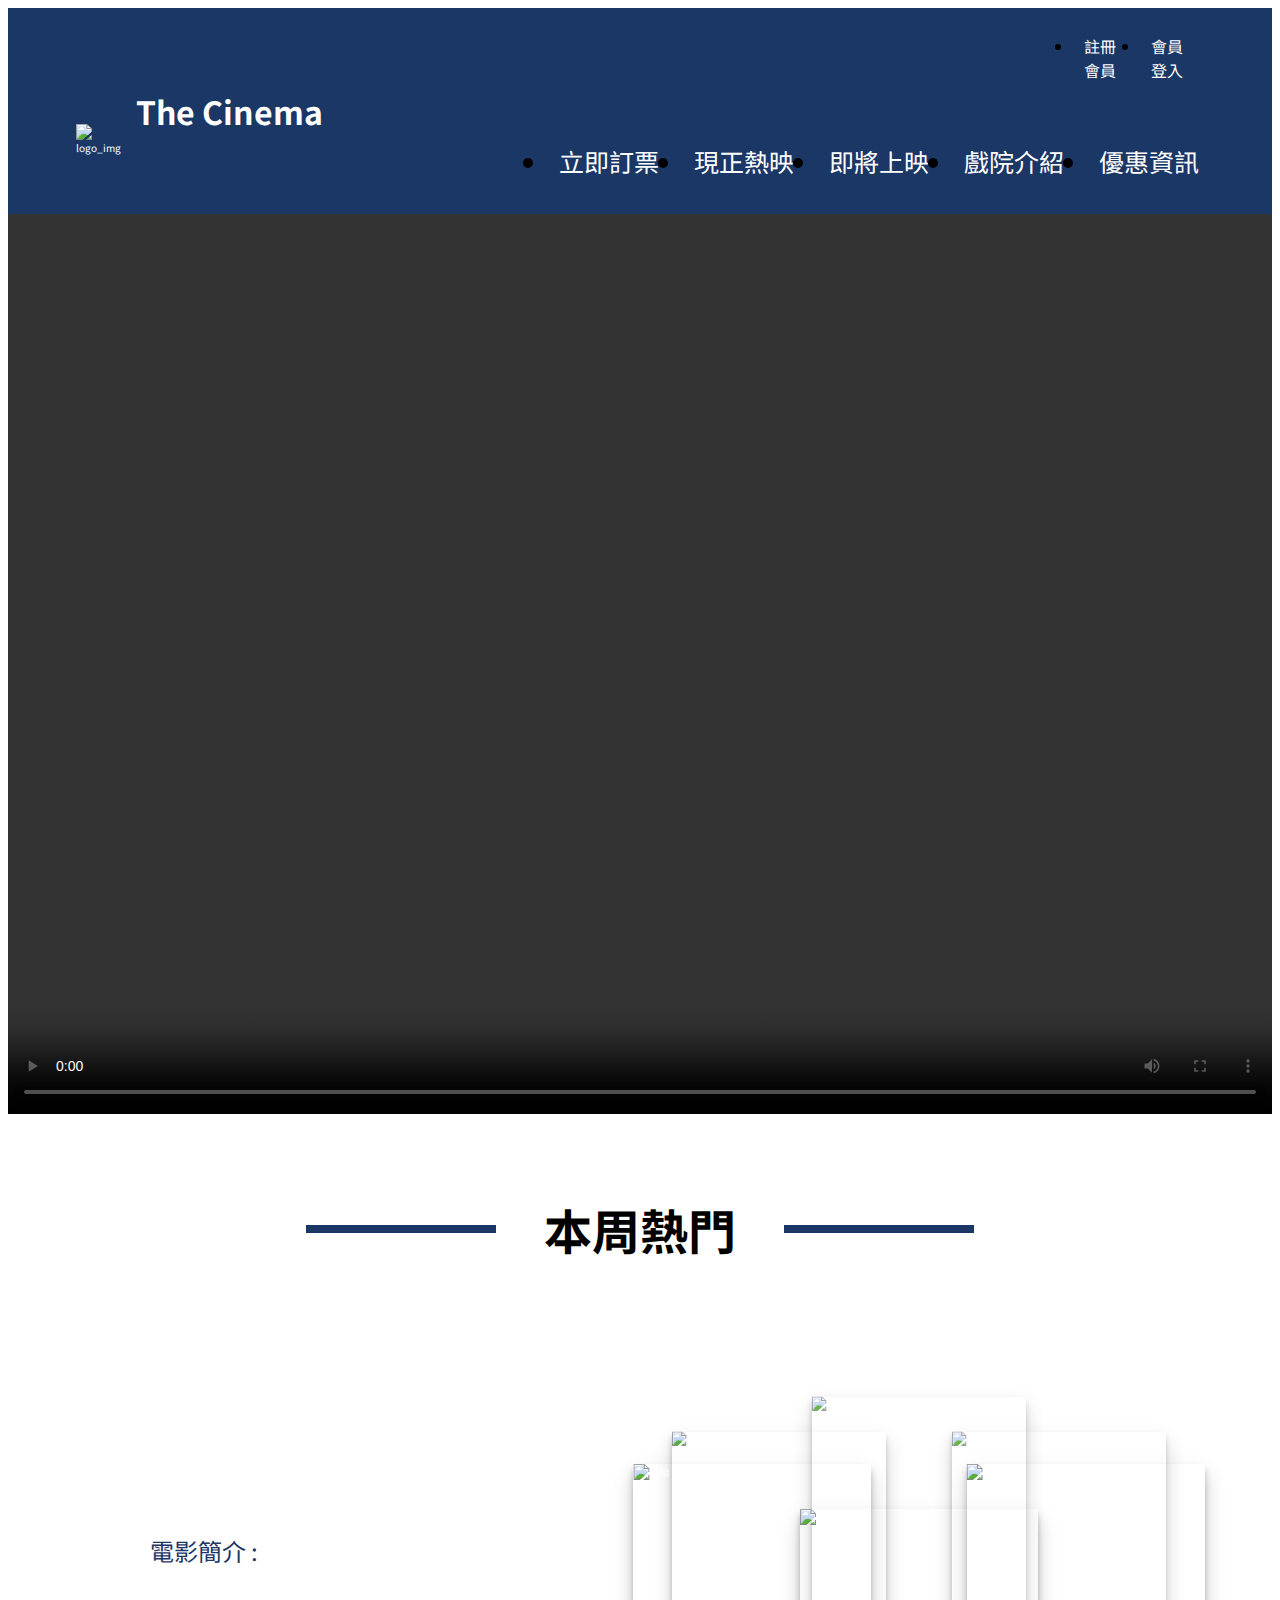
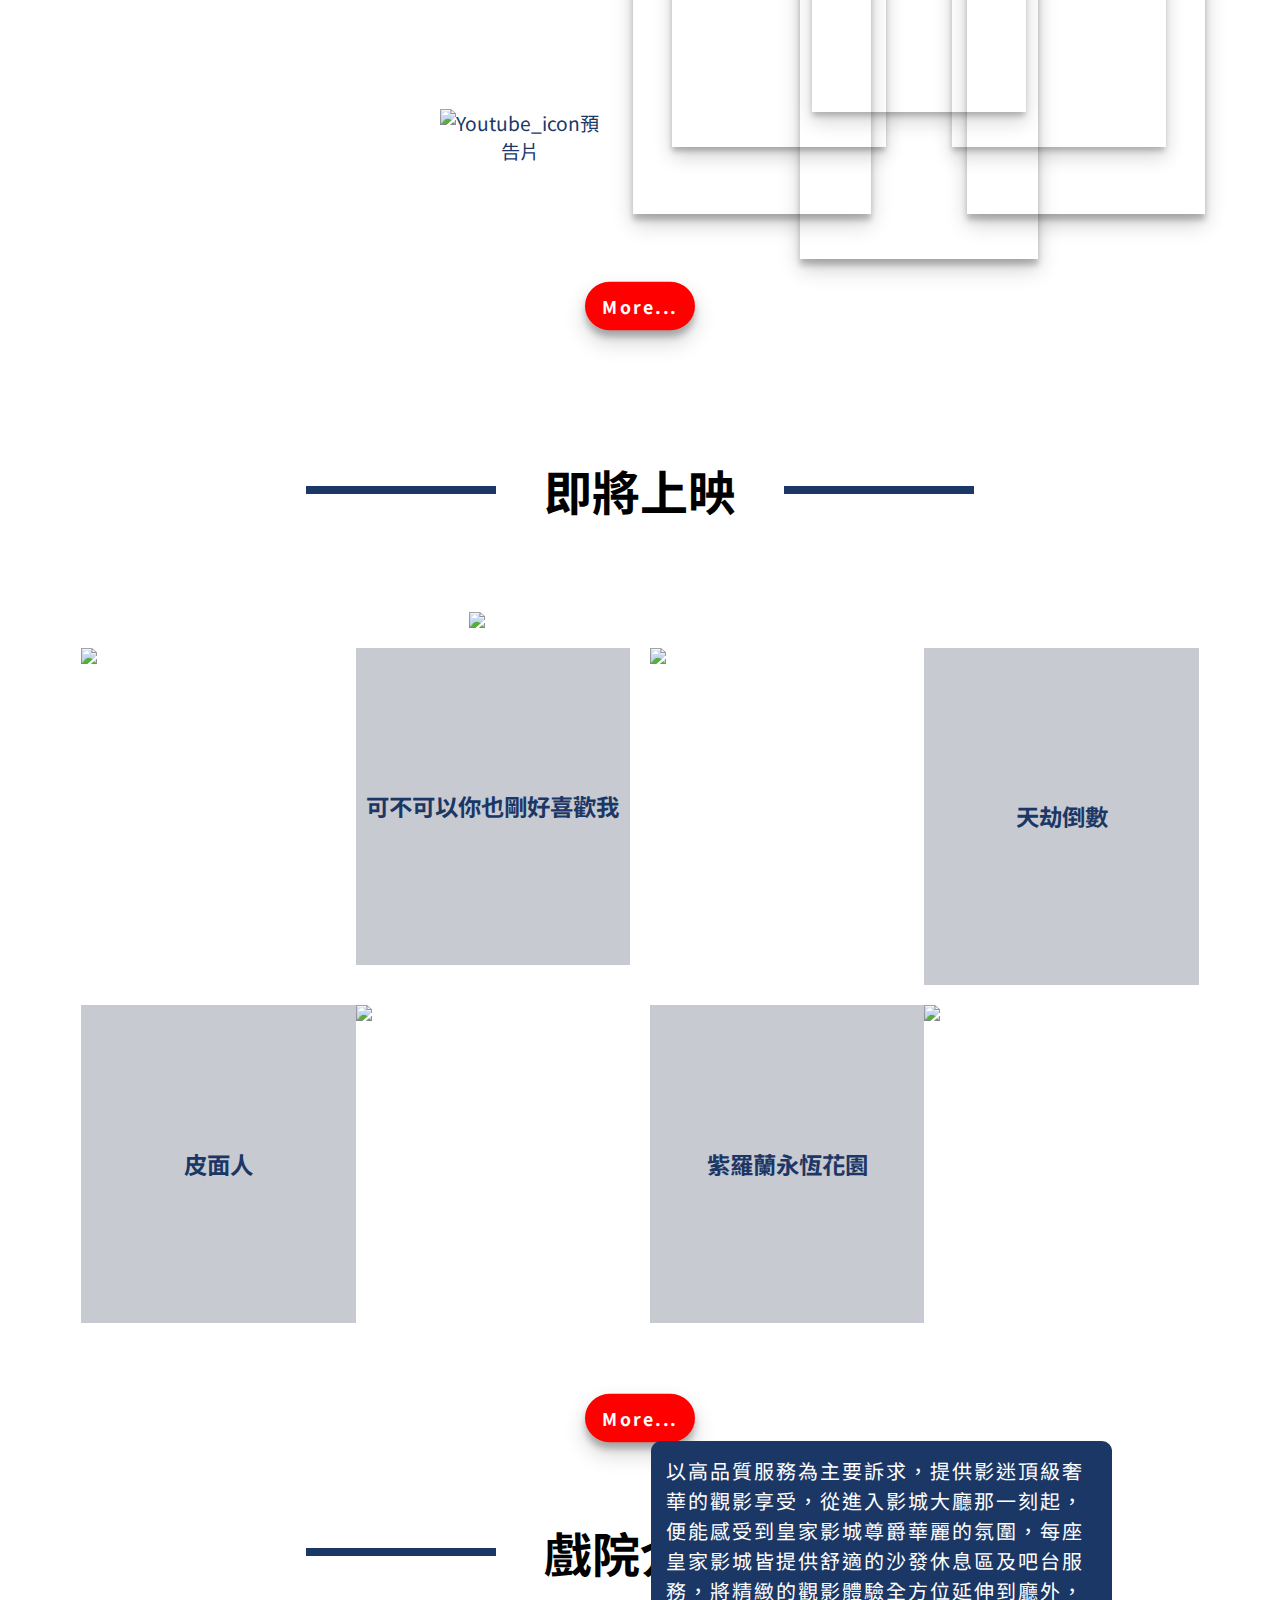
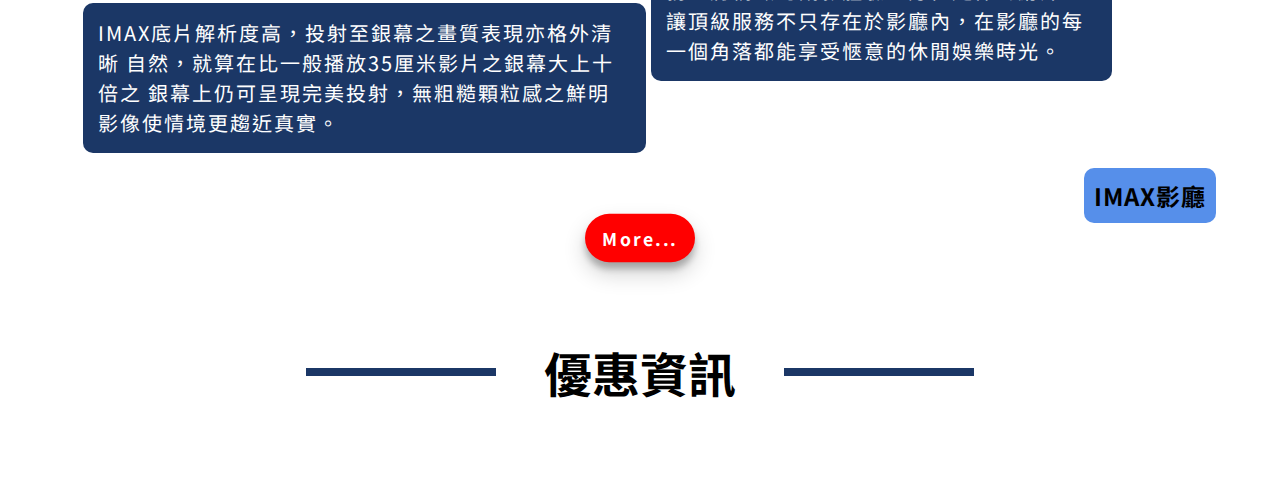
==== index.html @ 8104cc84 "2020/10/21" ====
<!DOCTYPE html>
<html lang="en">
    <head>
        <meta charset="UTF-8" />
        <meta name="viewport" content="width=device-width, initial-scale=1.0" />
        <title>有奸細院 The Cinema</title>
        <!-- 載入"jQuery"檔案 -->
        <script src="./vendors/jQuery/js/jquery-3.5.1.js"></script>
        <!-- 載入"reset"檔案 -->
        <link rel="stylesheet" href="./css/reset.css" />
        <!-- 載入"Noto Sans TC 字型"檔案 -->
        <link
            href="https://fonts.googleapis.com/css2?family=Noto+Sans+TC:wght@100;300;400;500;700;900&display=swap"
            rel="stylesheet"
        />
        <!-- 載入"導覽列"檔案 -->
        <link rel="stylesheet" href="./css/header.css" />

        <!-- 載入"本頁"檔案 -->
        <link rel="stylesheet" href="./css/index.css" />
        <!-- ----導入Awsome icon.css---- -->
        <link rel="stylesheet" href="./vendors/fontawesome-free-5.15.1-web/css/all.css" />

        <!--  第二區 3D輪播效果  -->
        <link rel="stylesheet" href="./css/slider.css" />
    </head>
    <body>
        <!-- ----導覽列---- -->
        <header>
            <nav class="hamburg_nav">
                <ul class="hamburg_ul">
                    <li><a href="">立即訂票</a></li>
                    <li><a href="">現正熱映</a></li>
                    <li><a href="">即將上映</a></li>
                    <li><a href="">戲院介紹</a></li>
                    <li><a href="">優惠資訊</a></li>
                </ul>
            </nav>
            <nav class="member_nav">
                <ul class="member_ul">
                    <li><a href="">會員註冊</a></li>
                    <li><a href="">會員登入</a></li>
                </ul>
            </nav>
            <div class="header_control">
                <button class="hamburg_btn">
                    <div class="hamburg_line line_1"></div>
                    <div class="hamburg_line line_2"></div>
                    <div class="hamburg_line line_3"></div>
                </button>
                <a href="" class="logo_box">
                    <div class="logo_img"><img src="./image/logo.png" alt="logo_img" /></div>
                    <h1 class="logo_title">The Cinema</h1>
                </a>
                <a href="" class="member_btn">
                    <i class="fas fa-user fa-3x"></i>
                </a>
                <nav class="navBar">
                    <div class="nav_top">
                        <ul class="ul_box ul_box_1">
                            <li><a href="">註冊會員</a></li>
                            <li><a href="">會員登入</a></li>
                        </ul>
                    </div>
                    <div class="nav_bot">
                        <ul class="ul_box ul_box_2">
                            <li><a href="">立即訂票</a></li>
                            <li><a href="">現正熱映</a></li>
                            <li><a href="">即將上映</a></li>
                            <li><a href="">戲院介紹</a></li>
                            <li><a href="">優惠資訊</a></li>
                        </ul>
                    </div>
                </nav>
            </div>
        </header>

        <main>
            <!-- 第一區域 滿版 預告片 -->
            <section class="section section_1">
                <div class="video_box">
                    <video class="video_content" src="./videos/john wick 2_2.mp4" loop controls></video>
                </div>
            </section>
            <!-- ---- 分類說明 分隔線 ---- -->
            <div class="block_box">
                <div class="block_line block_line_left"></div>
                <h2 class="section_title">本周熱門</h2>
                <div class="block_line block_line_right"></div>
            </div>
            <!-- 第二區域 本周熱門 -->
            <section class="section section_2">
                <div class="section_2_box">
                    <div class="section_2_content_box">
                        <div class="section_2_content_box_left">
                            <h3 class="name"></h3>
                            <div class="s2_movie_info">電影簡介 :</div>
                            <div class="str"></div>
                            <a class="link" href="#" target="_blank"
                                ><img src="./image/index/Youtube_icon.png" alt="Youtube_icon" />預告片</a
                            >
                        </div>
                        <div class="section_2_content_box_right">
                            <div class="container">
                                <div id="carousel">
                                    <a href="./movie_introduction.html" class="pics pic1" target="_blank"
                                        ><img src="./image/index/week_hot_01.jpg" alt="花木蘭" /></a
                                    ><!--花木蘭  -->
                                    <a href="./movie_introduction.html" class="pics pic2" target="_blank"
                                        ><img src="./image/index/week_hot_02.jpg" alt="粽邪" /></a
                                    ><!--粽邪  -->
                                    <a href="./movie_introduction.html" class="pics pic3" target="_blank"
                                        ><img src="./image/index/week_hot_03.jpg" alt="全面啟動" /></a
                                    ><!--全面啟動  -->
                                    <a href="./movie_introduction.html" class="pics pic4" target="_blank"
                                        ><img src="./image/index/week_hot_04.jpg" alt="飢餓人妻" /></a
                                    ><!--飢餓人妻  -->
                                    <a href="./movie_introduction.html" class="pics pic5" target="_blank"
                                        ><img src="./image/index/week_hot_05.jpg" alt="天能" /></a
                                    ><!--天能  -->
                                    <a href="./movie_introduction.html" class="pics pic6" target="_blank"
                                        ><img src="./image/index/week_hot_06.jpg" alt="怪胎" /></a
                                    ><!--怪胎  -->
                                </div>
                            </div>
                        </div>
                    </div>
                </div>
                <a href="" class="more_btn more_btn_2"> More... </a>
            </section>
            <!-- ---- 分類說明 分隔線 ---- -->

            <div class="block_box">
                <div class="block_line block_line_left"></div>
                <h2 class="section_title">即將上映</h2>
                <div class="block_line block_line_right"></div>
            </div>
            <!-- ---- 即將上映 ---- -->
            <section class="section section_3">
                <div class="section_3_box">
                    <a class="section_3_left_box">
                        <div class="s3_left_movie_info">
                            <h3>翻供</h3>
                            <div class="info">主要演員：曹佑寧、林映唯、陳妤</div>
                            <div class="info">影片類型：文藝愛情</div>
                            <div class="info">上映日期：2020/08/21</div>
                            <div class="info">劇情簡介:</div>
                            <div class="info">
                                地球面臨末日危機，偏離軌道的彗星即將衝破大氣層，將世界夷為平地。隨著全球陷入毀滅倒數的恐慌，為了生存挺身而戰的父親約翰（傑瑞德巴特勒
                                飾）決心把他的家人帶到選中之地，。
                            </div>
                        </div>
                        <div class="s3_left_movie_img">
                            <img src="./image/index/index_commingsoon_01.jpg" alt="commingsoon_01" />
                        </div>
                    </a>
                    <div class="section_3_right_box">
                        <a href="" class="s3_right_item_box">
                            <div class="s3_right_movie_img">
                                <img src="./image/index/index_commingsoon_02.jpg" alt="commingsoon_02" />
                            </div>
                            <div class="s3_right_movie_info">
                                <h3>可不可以你也剛好喜歡我</h3>
                                <div class="info">主要演員：曹佑寧、林映唯、陳妤</div>
                                <div class="info">影片類型：文藝愛情</div>
                                <div class="info">上映日期：2020/08/21</div>
                                <div class="info">劇情簡介:</div>
                                <div class="info">
                                    地球面臨末日危機，偏離軌道的彗星即將衝破大氣層，將世界夷為平地。隨著全球陷入毀滅倒數的恐慌，為了生存挺身而戰的父親約翰（傑瑞德巴特勒
                                    飾）決心把他的家人帶到選中之地，。
                                </div>
                            </div>
                            <div class="s3_right_movie_title right_side">
                                <h3>可不可以你也剛好喜歡我</h3>
                            </div>
                        </a>
                        <a href="" class="s3_right_item_box">
                            <div class="s3_right_movie_img">
                                <img src="./image/index/index_commingsoon_03.jpg" alt="commingsoon_03" />
                            </div>
                            <div class="s3_right_movie_info order_1">
                                <h3>天劫倒數</h3>
                                <div class="info">主要演員：傑拉德巴特勒、莫蓮娜芭卡琳</div>
                                <div class="info">影片類型：動作、驚悚</div>
                                <div class="info">上映日期：2020/08/12</div>
                                <div class="info">劇情簡介:</div>
                                <div class="info">
                                    地球面臨末日危機，偏離軌道的彗星即將衝破大氣層，將世界夷為平地。隨著全球陷入毀滅倒數的恐慌，為了生存挺身而戰的父親約翰（傑瑞德巴特勒
                                    飾）決心把他的家人帶到選中之地，。
                                </div>
                            </div>
                            <div class="s3_right_movie_title right_side">
                                <h3>天劫倒數</h3>
                            </div>
                        </a>
                        <a href="" class="s3_right_item_box">
                            <div class="s3_right_movie_info order_2">
                                <h3>皮面人</h3>
                                <div class="info">主要演員：史帝芬杜夫、莉莉泰勒</div>
                                <div class="info">影片類型：懸疑、驚悚</div>
                                <div class="info">上映日期：2020/09/04</div>
                                <div class="info">劇情簡介:</div>
                                <div class="info">
                                    地球面臨末日危機，偏離軌道的彗星即將衝破大氣層，將世界夷為平地。隨著全球陷入毀滅倒數的恐慌，為了生存挺身而戰的父親約翰（傑瑞德巴特勒
                                    飾）決心把他的家人帶到選中之地，。
                                </div>
                            </div>
                            <div class="s3_right_movie_title left_side">
                                <h3>皮面人</h3>
                            </div>
                            <div class="s3_right_movie_img">
                                <img src="./image/index/index_commingsoon_04.jpg" alt="commingsoon_04" />
                            </div>
                        </a>
                        <a href="" class="s3_right_item_box">
                            <div class="s3_right_movie_info">
                                <h3>紫羅蘭永恆花園</h3>
                                <div class="info">主要演員：石川由依、浪川大輔</div>
                                <div class="info">影片類型：動畫</div>
                                <div class="info">上映日期：2020/09/30</div>
                                <div class="info">劇情簡介:</div>
                                <div class="info">
                                    地球面臨末日危機，偏離軌道的彗星即將衝破大氣層，將世界夷為平地。隨著全球陷入毀滅倒數的恐慌，為了生存挺身而戰的父親約翰（傑瑞德巴特勒
                                    飾）決心把他的家人帶到選中之地，。
                                </div>
                            </div>
                            <div class="s3_right_movie_title left_side">
                                <h3>紫羅蘭永恆花園</h3>
                            </div>
                            <div class="s3_right_movie_img">
                                <img src="./image/index/index_commingsoon_05.jpg" alt="commingsoon_05" />
                            </div>
                        </a>
                    </div>
                </div>
                <a href="" class="more_btn more_btn_3"> More... </a>
            </section>
            <!-- ---- 分類說明 分隔線 ---- -->
            <div class="block_box">
                <div class="block_line block_line_left"></div>
                <h2 class="section_title">戲院介紹</h2>
                <div class="block_line block_line_right"></div>
            </div>
            <!-- ---- 戲院環境介紹 ---- -->
            <section class="section section_4">
                <div class="section_4_box">
                    <div class="environment_img environment_img_1">
                        <h4 class="environment_title environment_title_1">室內環境</h4>
                        <img src="./image/index/environment_01.jpg" alt="environment_01" />

                        <div class="environment_text environment_text_1">
                            以高品質服務為主要訴求，提供影迷頂級奢華的觀影享受，從進入影城大廳那一刻起，便能感受到皇家影城尊爵華麗的氛圍，每座皇家影城皆提供舒適的沙發休息區及吧台服務，將精緻的觀影體驗全方位延伸到廳外，讓頂級服務不只存在於影廳內，在影廳的每一個角落都能享受愜意的休閒娛樂時光。
                        </div>
                    </div>
                    <div class="environment_img environment_img_2">
                        <h4 class="environment_title environment_title_2">IMAX影廳</h4>
                        <img src="./image/index/environment_02.jpg" alt="environment_02" />

                        <div class="environment_text environment_text_2">
                            IMAX底片解析度高，投射至銀幕之畫質表現亦格外清晰
                            自然，就算在比一般播放35厘米影片之銀幕大上十倍之
                            銀幕上仍可呈現完美投射，無粗糙顆粒感之鮮明影像使情境更趨近真實。
                        </div>
                    </div>
                </div>
            </section>
            <a href="" class="more_btn more_btn_4"> More... </a>
            <!-- ---- 分類說明 分隔線 ---- -->
            <div class="block_box">
                <div class="block_line block_line_left"></div>
                <h2 class="section_title">優惠資訊</h2>
                <div class="block_line block_line_right"></div>
            </div>
        </main>
        <!--  導覽列 滑動 變透明效果  -->
        <script src="./js/nav.js"></script>
        <!--  第二區 3D輪播效果  -->
        <script src="./js/slider.js"></script>
    </body>
</html>
---- css/header.css ----
a{
  text-decoration: none;
  color: #fff;
  display: block;
}

header{
  background-color:rgba(27, 55, 102, 1);
  width: 100%;
  z-index: 99;
  position: sticky;
  top: 0px;
}
.header_control{
  display: flex;
  justify-content: space-between;
  align-items: center;
  width: 90%;
  max-width: 1400px;
  margin: 0 auto;
  z-index: 99;
}
.logo_box{
  display: flex;
  justify-content: center;
  align-items: flex-end;
}
.logo_img{
  /* height: 60px; */
  width: 60px;
  padding: 5px;
}
.logo_title{
  text-align: center;
  font-size: 32px;
  color: #fff;
  padding: 5px;
  
}
.navBar{
  width: 700px;
  display: flex;
  flex-direction: column;
  justify-content: space-between;
  align-items: flex-end;
}
.nav_top{
  width: 25%;
}
.nav_bot{
  width: 100%;
}


.ul_box{
  width: 100%;
  display: flex;
  justify-content: space-between;
  align-items: stretch;
  
}
.ul_box > li >a {
  padding: 10px;
}

.ul_box > li >a:hover {
  color: #0496FF;
}

.now_page{       /* 當前頁面 改變顏色 提示 */
  color: #0496FF;
}

.ul_box_1{
  font-size: 16px;
}
.ul_box_2{
  font-size: 25px;
 }


/* 漢堡未點擊前 基本樣式 */
.hamburg_btn{
  display: none;
  border: 1px solid #fff;
  width: 44px;
  height: 44px;
  
  position: relative;
  cursor: pointer;
  outline: none;
  background: none;
}



 /* 漢堡中的三條條設定 */
 .hamburg_line{
  height: 2px;
  width: 80%;
  background-color: #fff;
  display: inline-block;
  position: absolute;
  left: 50%;
  top: 50%;
  transform: translate(-50%, -50%);
 }

/* 上面那條線 */
.line_1{
  top: 25%;
}


/* 下面那條線 */
.line_3{
  top: 75%;
}

/* 漢堡 被點擊後 樣式變化 */
.btn-on > .line_1{
  transform-origin: top left;
  top: 5px;
  left: 6px;
  width: 102%;
  transform: rotate(45deg);

}

.btn-on > .line_2{
  opacity: 0;
}

.btn-on > .line_3{
  transform-origin: top left;
  bottom: 5px;
  left: 6px;
  width: 102%;
  transform: rotate(-45deg);
  top: auto;

}


 /* 漢堡 點擊後 顯示之導覽列  */

 .hamburg_nav{
   width: 100%;
   position: fixed;
   top: 0;
   left: 0;
   z-index: 10;
   display: none ;
 
 }

 .hamburg_ul{
  position: absolute;
  top: 74.862px;
   display: flex;
   flex-direction: column;
   align-items: center;
   width: 100%;
   background-color: #0496FF;
   display: none;
   
 }

 .hamburg_ul > li {
   width: 100%;

 }

 .hamburg_ul > li > a{
   font-size: 32px;
   color: #1B3766;
   display: block;
   text-align: center;
   line-height: 32px;
   padding: 20px 0;
 }
 
 .hamburg_ul > li + * {
  border-top: 1px solid #1B3766;
 }

 .hamburg_ul > li > a:hover{
   color: #fff;
 }



 /* 會員相關 未點擊前 圖示 */
 .member_btn{
  display: none;
  /* border: 1px solid #fff; */
  /* width: 44px;
  height: 44px; */
  /* position: relative; */
  cursor: pointer;
  outline: none;
  background: none;
  border: 0px;
  font-size: 1.5em;
 }
 .member_btn > i {
   color: #fff;

 }

 /* 會員圖示 點擊後 顯示之選單 */

 .member_nav{

  width: 100%;
  position: fixed;
  top: 0;
  left: 0;
  z-index: 10;
  display: none;
 }

 .member_ul{
  position: absolute;
  top: 74.862px;
   display: flex;
   flex-direction: column;
   align-items: center;
   width: 100%;
   background-color: #0496FF;
   display: none;
   
 }




 .member_ul > li {
  width: 100%;

}

.member_ul > li > a{
  font-size: 32px;
  color: #1B3766;
  border-bottom: 1px solid #1B3766;
  display: block;
  text-align: center;
  line-height: 32px;
  padding: 20px 0;
 
}

.member_ul > li > a:hover{
  color: #fff;
}


 @media  (max-width: 1071px){
  .navBar{
    display: none;
  }
  .hamburg_btn{
    display: flex;
  }
  .member_btn{
    display: block;
  }
  .hamburg_nav,.member_nav{
    display: block ; 
  }
 }
 
 @media  (min-width: 1071px){
  .hamburg_nav,.member_nav{
    display: none;
  }
 }
---- css/index.css ----
*{
  box-sizing: border-box;
}


:root{
  font-size: 62.5%;   /* 設定rem: 16px * 62.5% = 10px */
}
body{
  font-family: 'Noto Sans TC', 'Source_Sans_Pro', sans-serif;

}
img{
  max-width: 100%;
 
}
/* 各寬度 font-size 變化 (rem) */

@media  (max-width: 576px) {
  :root{
    font-size: 40%;
  }
  }


@media  (max-width: 768px) and (min-width: 577px){
  :root{
    font-size: 45%;
  }
  }

@media  (max-width: 992px) and (min-width: 769px){
  :root{
    font-size: 50%;
  }
  }

@media  (max-width: 1200px) and (min-width: 993px){
  :root{
    font-size: 60%;
  }
  }

/* 第一區域 滿版 預告片 */

.section_1{
  width: 100%;
}

.video_content{
  width: 100%;
  height: 100vh;
  object-fit: cover;
  
}
/* 各區域 標題 及 分隔線 */
.block_box{
  width: 100%;
  display: flex;
  justify-content: center;
  align-items: center;
}
.block_line{
  height: 0.8rem;
  width: 15%;
  background-color: #1B3766;
}
.section_title{
  font-size: 4.8rem;
  padding: 4.8rem;
  line-height: 4.8rem;
}

/* ---- 各區域 More 更多資訊 按鈕 ----- */

.more_btn{
  width: 100px;
  display: block;
  padding: 10px;
  font-size: 16px;
  border-radius: 30px;
  text-align: center;
  text-decoration: none;
  margin: 5% auto 0px auto;
  color:#fff;
  background-color: red;
  letter-spacing: 2px;
  font-weight: bold;
  box-shadow: 0 10px 20px rgba(0,0,0,0.19), 0 6px 6px rgba(0,0,0,0.23);
  transform: scale(1.1);
  transition:1s;
}

.more_btn:hover{
  transform: scale(1);
  box-shadow:0 0 0;
}
@media (max-width: 992px){
  .more_btn_2{
    position: relative;
    top: 50px;
  }
}



/* 第二區域 本周熱門 */


.section_2{
  width: 100%;
  background-image: url(../image/index/index_main2_img.png);
  background-repeat: no-repeat;
  background-size: cover;
  background-position: center center;
  margin-bottom: 50px;
}

@media  (max-width: 768px){
  .section_2{
    /* margin-bottom: 100px; */
  }
  }


.section_2_box{
  width: 80%;
  margin: 0 auto;
}

.section_2_content_box{

  display: flex;
  justify-content: center;
  align-items: stretch;
  height: 48rem;
}
/* 第二區 左半邊 */
.section_2_content_box_left{
  width: 40%;
  padding: 16rem 1.6rem;
  position: relative;
}

.name{
  font-size: 3.2rem;
  color: #AC3931;
  font-weight: 400;
  margin-bottom: 10px;
  text-align: center;
}
.s2_movie_info{
  font-size: 2.4rem;
  color: #1B3766;
  margin-bottom: 10px;
}
.str{
  font-size: 1.92rem;
  color: black;
  line-height: 2.8rem;
  height: 16rem;
  /* letter-spacing: 2px; */
}

.link{
  width: 16rem;
  height: 16rem;
  position: absolute;
  right: -15%;
  bottom: -10%;
  color: #1B3766;
  font-size: 1.92rem;
  text-align: center;
}
/* 第二區 右半邊 */
.section_2_content_box_right{
  width: 60%;
}
/* ---- 第三區 ---- */
.section_3{
  width: 100%;
}
.section_3_box{
  width: 90%;
  margin: 0 auto;
  display: flex;
  justify-content: center;
  align-items: center;
  
}
@media (max-width:1475px){
  .section_3_box{
    flex-direction: column;
  }
}

/* ---- 第三區 左半邊 ----  */

.section_3_left_box{
  position: relative;
  width: 30%;
  margin: 10px;
  font-size: 0;
  height: 100%;
}
.s3_left_movie_img{
 height: 100%;
 width: 100%;
 /* margin-top: 20px; */
}

@media (max-width:920px){
  .section_3_left_box{
    width: 100%;
    display: flex;
    align-content: stretch;
   
  }
  .s3_left_movie_img{
    width: 50%;
  }

  


}


.s3_left_movie_info{
  position: absolute;
  height: 40%;
  top: 100%;
  opacity: 0;
  background-color: #1B3766  ;
  transition: 0.5s;
  
}
@media (max-width:1475px){

  .s3_left_movie_info{
    height: 70%;
  }
}


@media (max-width:920px){

  .s3_left_movie_info{
    width: 50%;
    position: relative;
    opacity: 1;
    top: 0;
    align-self: stretch;
    height: auto;
  }
}


.s3_left_movie_info > h3 {
  color: #568FEA ;
  font-size: 3rem;
  text-align: center;
  padding: 5px;
  /* margin-bottom: 10px; */
}
.s3_left_movie_info  > div{
  color: #fff;
  font-size: 1.4rem;
  line-height: 1.2;
  padding: 5px;
  letter-spacing: 1px;
}

.section_3_left_box:hover .s3_left_movie_info{
  opacity: 1;
  transform: translateY(-100%);
}

@media (max-width:920px){

  .section_3_left_box:hover .s3_left_movie_info{
    opacity: 1;
    transform: translateY(0px);
  }
}




/* ---- 第三區 右半邊 ----  */
.section_3_right_box{
  height: 100%;
  width: 70%;
  position: relative;
  
  display: flex;
  flex-wrap: wrap;
  }
  

  @media (max-width:1475px){
    .section_3_right_box{
      width: 100%;
    }
       
  }

  

.s3_right_movie_title{
  color: #1B3766;
  font-size: 2rem;
  text-align: center;
  padding:5px ;
}

.s3_right_item_box{
  height: 50%;
  position: relative;
  width: calc((100% - 40px) / 2);
  display: flex;
  justify-content: center;
  /* align-content: stretch; */
  margin: 10px;
  flex-shrink : 0;
}

@media (max-width:920px){
  .s3_right_item_box{
    width: 100%;
    margin: 10px 0px;
  }


}


.s3_right_movie_img{
  height: 50%;
  width: 50%;
  font-size: 0;
}
.s3_right_movie_info{
  width: 50%;
  background-color:#1B3766 ;
  align-self: stretch;
}

@media (max-width:920px){
  .order_1{
    order:-1;
  }
  .order_2{
    order: 2;
  }

  .s3_right_movie_title{
    display: none !important;
  }
}



.s3_right_movie_info> h3{
  font-size: 1.8rem;
  color: #568FEA;
  padding: 5px;
  text-align: center;
}

.s3_right_movie_info >div{
  color:#fff;
  font-size: 1.4rem;
  line-height: 1.4;
  padding: 5px;
  letter-spacing: 2px;
}

/* 左邊向右邊的 滑動板塊 */

.right_side{
  width: 50%;
  height: 100%;
  position: absolute;
  top: 0;
  left: 50%;
  background-color: #C7CAD1 ;
  transition: 0.5s;
  display: flex;
  justify-content: center;
  align-items: center;
}

.s3_right_item_box:hover .right_side{
  transform: translateX(-100%);
  opacity: 0.9;
}

/* 右邊向左邊的 滑動板塊 */
.left_side{
  width: 50%;
  height: 100%;
  position: absolute;
  top: 0;
  left: 0;
  background-color:#C7CAD1 ;
  transition: 0.5s;
  display: flex;
  justify-content: center;
  align-items: center;

}


.s3_right_item_box:hover .left_side{
  transform: translateX(100%);
  opacity: 0.9;
}


/* 即將上映 依照寬度 改變 電影名稱 及 電影介紹文字大小 */


@media (max-width:920px){

  .s3_right_movie_info > h3,.s3_left_movie_info > h3{
    font-size: 4rem;
    padding: 10px 0;
  }

  .s3_right_movie_info >div,.s3_left_movie_info > div{
    font-size: 3rem;
  }

}
@media (max-width:810px){

  .s3_right_movie_info> h3,.s3_left_movie_info > h3{
    font-size: 3rem;
    padding: 10px 0;
  }

  .s3_right_movie_info >div,.s3_left_movie_info > div{
    font-size: 2.5rem;
  }

}
@media (max-width:630px){

  .s3_right_movie_info> h3,.s3_left_movie_info > h3{
    font-size: 3rem;
    padding: 10px 0;
  }

  .s3_right_movie_info >div,.s3_left_movie_info > div{
    font-size: 2rem;
  }

}
/* ----- 戲院介紹 ----- */
.section_4{
  width: 100%;
}
.section_4_box{
  width: 90%;
  margin: 0 auto;
  display: flex;
  flex-direction: column;
  justify-content: center;
  align-items: center;
  position: relative;
}
.environment_img{
  position: relative;
}
.environment_img_1{
  width: 45%;
  left: -17%;
}
.environment_img_2{
  width: 55%;
  left: 17%;
  margin-top: 5%;
}

.environment_title{
  position: absolute;
  background-color: #568FEA;
  font-size: 24px;
  padding: 10px;
  letter-spacing: 1px;
  border-radius: 10px;
}
.environment_title_1{
  
  top: -10%;
  left: -10%;
}

.environment_title_2{
  
  top: -5%;
  left: 90%;
  white-space: nowrap;
}

.environment_text{
  position: absolute;
  font-size: 20px;
  background-color: #1B3766;
  padding: 15px;
  width: 90%;
  border-radius: 10px;
  line-height: 1.5;
  letter-spacing: 2px;
  color: #fff;
}
.environment_text_1{
  bottom: -5%;
  left: 90%;
  
}
.environment_text_2{
  bottom: -5%;
  left: -70%;
  
}


/* ----- 戲院介紹  RWD 變化 ----- */
@media (max-width:1015px){
  .environment_img{
    width: 100%;
    margin: 0 auto;
    top: 0;
    left: 0;
    margin: 10px;
    font-size: 0px;
   
  }

  .environment_title{
    position: static;
    text-align: center;
    border-radius: 0px;
  }
  .environment_text{
    position: static;
    width:100%;
    border-radius: 0px;
  }
}
---- css/slider.css ----
.container {
    position: relative;
    /* width: 600px; */
    top: 20%;
    left: 10%;
    width: 50%;
  
}
#carousel {
      /* height: 190px; */
    /* width: 600px; */
    /*   border: 1px solid #ccc; */
    /* width: 10px; */
    position: relative;
   /* left: 10%; */
}
.pics {
    /* border: 5px solid #808080; */
    box-sizing: border-box;
    /* background-color: #fff; */
}
.pic1,
.pic2,
.pic3,
.pic4,
.pic5,
.pic6 {
    display: block;
    position: absolute;
    width: 238px;
    height: 350px;
    top: 32.5px;
    left: 200px;
    transition: all 0.6s 0s ease-out;
    box-shadow: 0 10px 20px rgba(0,0,0,0.19), 0 6px 6px rgba(0,0,0,0.23); /*圖片 外邊陰影*/
}
.pic1 {
    transform: translate(0, 40px);
    z-index: 4;
    /* background: #ccc; */
}
.pic2 {
    transform: translate(70%, -5px);
    z-index: 3;
    /* background: #333; */
}
.pic3 {
    transform: translate(140px, -55px) scale(0.9);
    z-index: 2;
    opacity: 0.9;
    /* background: #ff0000; */
}
.pic4 {
    transform: translate(0px, -90px) scale(0.9);
    z-index: 1;
    opacity: 0.9;
    /* background: #f1f1f1; */
}
.pic5 {
    transform: translate(-140px, -55px) scale(0.9);
    z-index: 2;
    /* background: #dd5456; */
}
.pic6 {
    transform: translate(-70%, -5px);
    z-index: 3;
    /* background: #000; */
}
/* 自己額外應加的 Hover 效果 */
.pic1:hover {
    transform: translate(0, 40px) scale(1.1);
}
.pic2:hover {
    transform: translate(70%, -5px) scale(1.1);
}
.pic3:hover {
    transform: translate(140px, -55px) scale(1.1);
}
.pic4:hover {
    transform: translate(0px, -90px) scale(1.1);
}
.pic5:hover {
    transform: translate(-140px, -55px) scale(1.1);
}
.pic6:hover {
    transform: translate(-70%, -5px) scale(1.1);
}
/* 螢幕縮小後 變化 */


@media  (max-width: 549px) {

    .container{
        top: 25%;
        margin: 0 auto;
       
    }

    .section_2_box{
        width: 100%;
    }
    .pics{
       left: 0%;
       width: calc(238px * 0.6);
       height: calc(350px * 0.6);
    }
    .section_2_content_box_left{
        display: none;
    }
    .section_2_content_box_right{
        width: 90%;
        margin: 0 auto;
    }
    .pic1 {
        transform: translate(0, 20px);
        z-index: 4;
        /* background: #ccc; */
    }
    .pic2 {
        transform: translate(75%, 0);
        z-index: 3;
        /* background: #333; */
    }
    .pic3 {
        transform: translate(70px, -45px) scale(0.9);
        z-index: 2;
        opacity: 0.9;
        /* background: #ff0000; */
    }
    .pic4 {
        transform: translate(0px, -70px) scale(0.9);
        z-index: 1;
        opacity: 0.9;
        /* background: #f1f1f1; */
    }
    .pic5 {
        transform: translate(-70px, -45px) scale(0.9);
        z-index: 2;
        /* background: #dd5456; */
    }
    .pic6 {
        transform: translate(-75%, 0);
        z-index: 3;
        /* background: #000; */
    }
}


@media  (max-width: 699px) and (min-width: 550px){

    .container{
        top: 25%;
        margin: 0 auto;
       
    }
    .section_2_box{
        width: 100%;
    }
    .pics{
       left: 0%;
       width: calc(238px * 0.7);
       height: calc(350px * 0.7);
    }
    .section_2_content_box_left{
        display: none;
    }
    .section_2_content_box_right{
        width: 90%;
        margin: 0 auto;
    }
}



@media  (max-width: 1049px) and (min-width: 700px){

    .pics{
        left: 10%;
        width: calc(238px * 0.7);
        height: calc(350px * 0.7);
    }
    .section_2_box{
        width: 100%;
    }
    .container{
        top: 30%;
        margin: 0 auto;
    }
    .section_2_content_box_left{
        display: none;
    }
    .section_2_content_box_right{
        width: 90%;
        margin: 0 auto;
    }
  }



@media  (max-width: 1150px) and (min-width: 1050px) {

    .container{
        top: 30%;
        left: 10%;
    }
    .section_2_box{
        width: 100%;
    }
    .pics{
        
        width: calc(238px * 0.7);
        height: calc(350px * 0.7);
    }
  
  }


@media  (max-width: 1200px) and (min-width: 1150px){

    .container{
        top: 30%;
        left: 10%;
    }

    .section_2_box{
        width: 100%;
    }
    .pics{
        width: calc(238px * 0.7);
        height: calc(350px * 0.7);}
  
  }
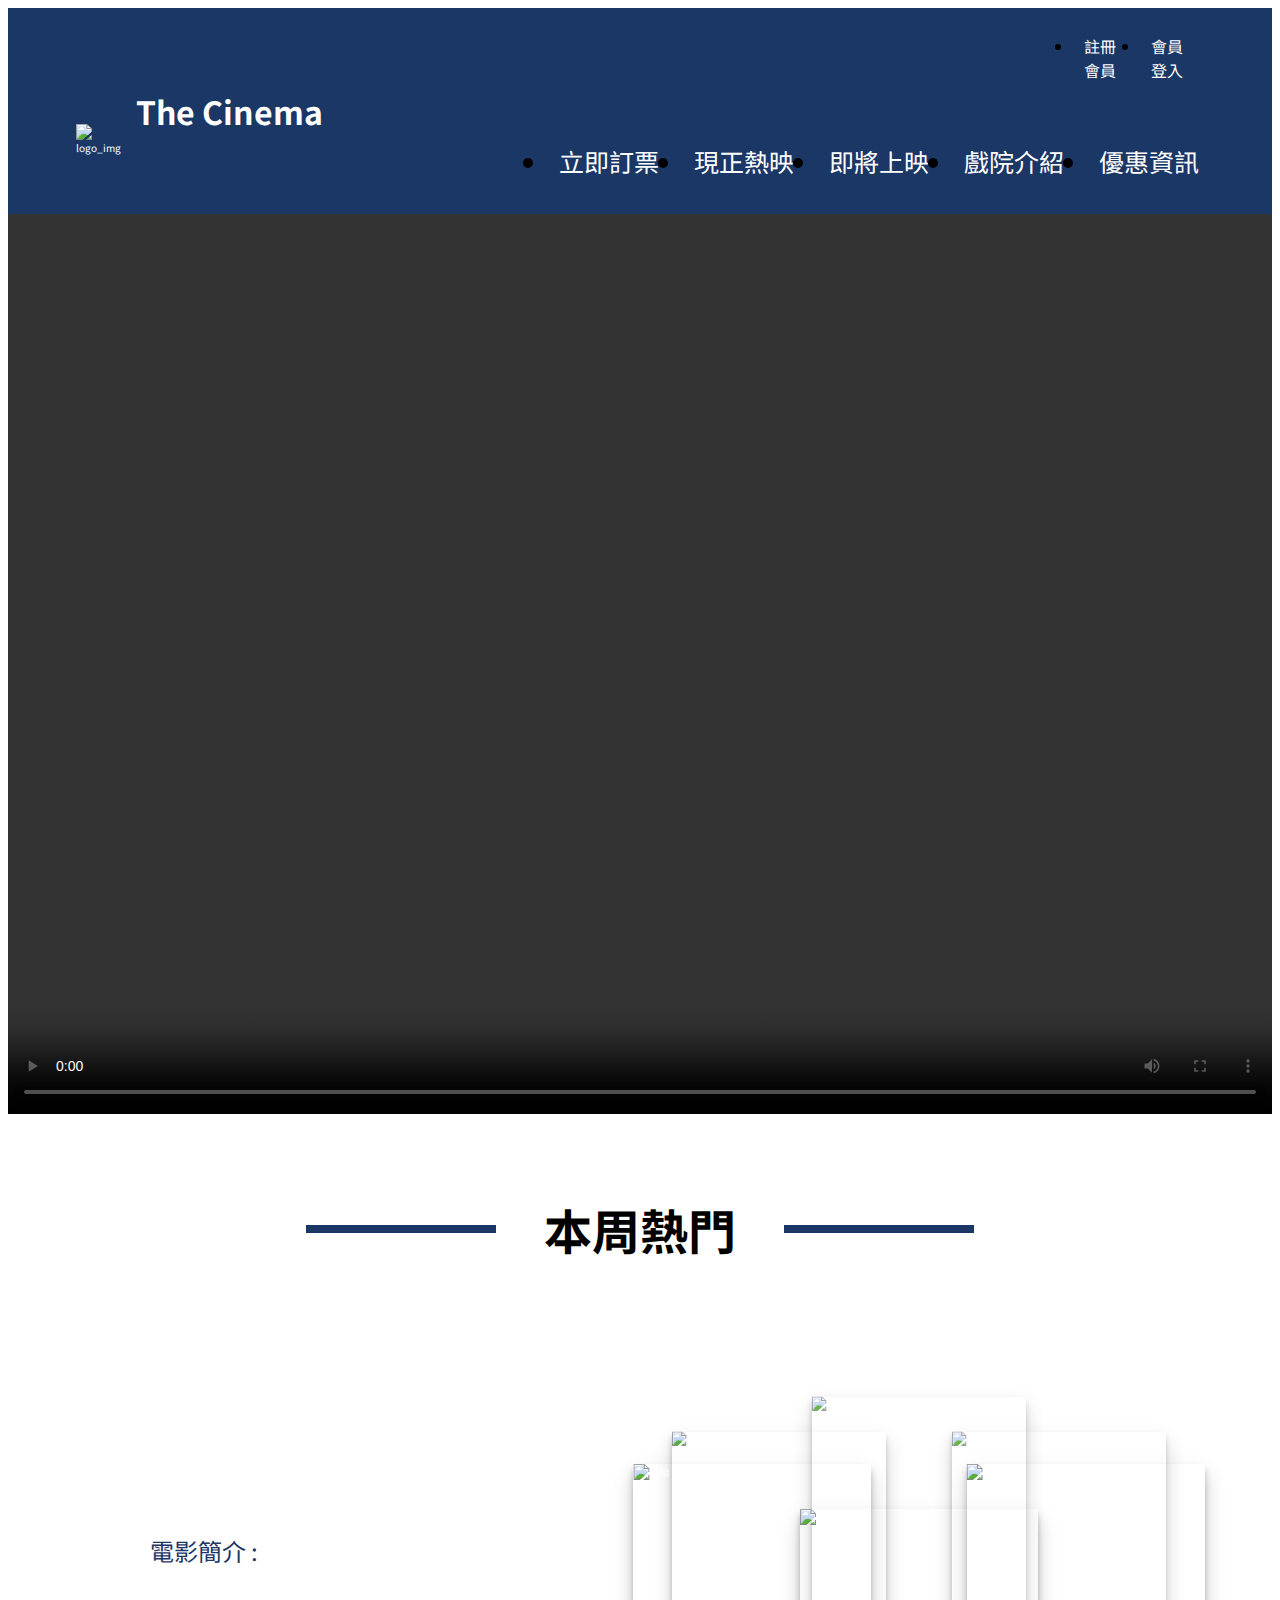
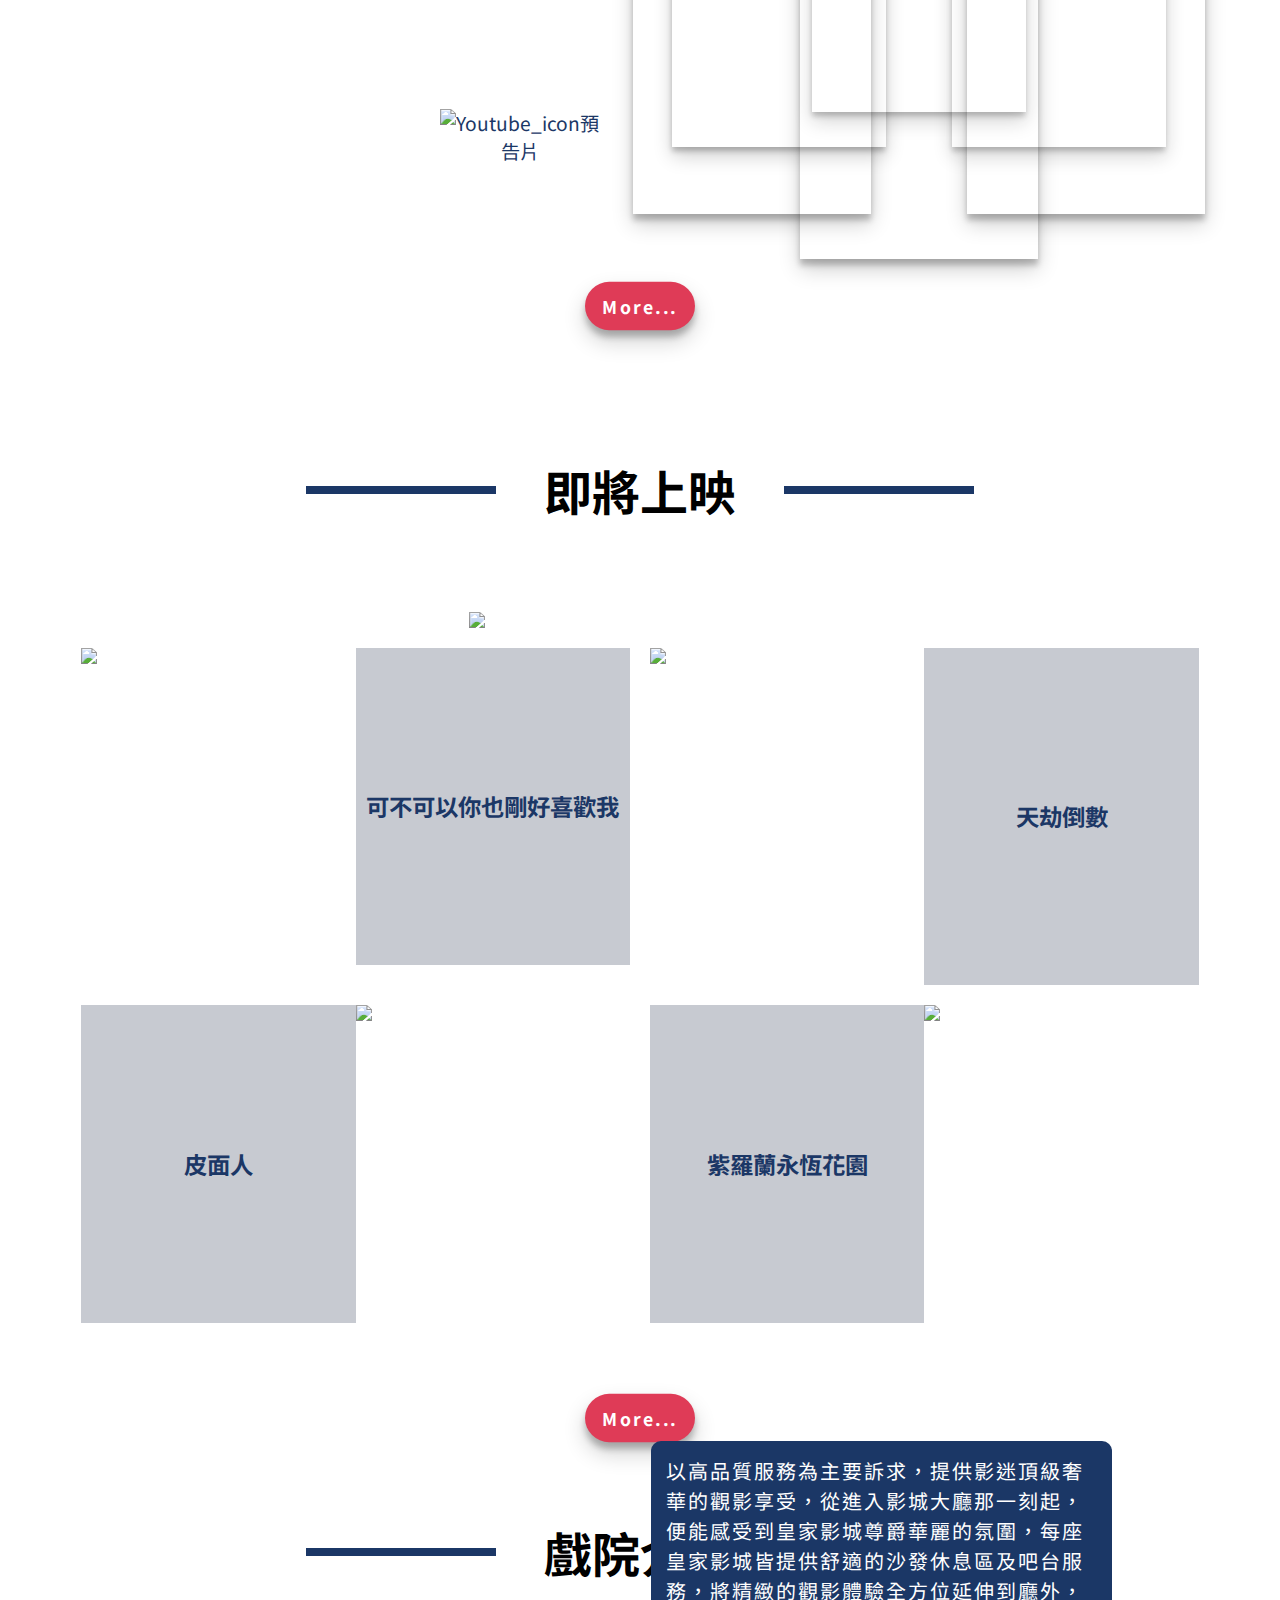
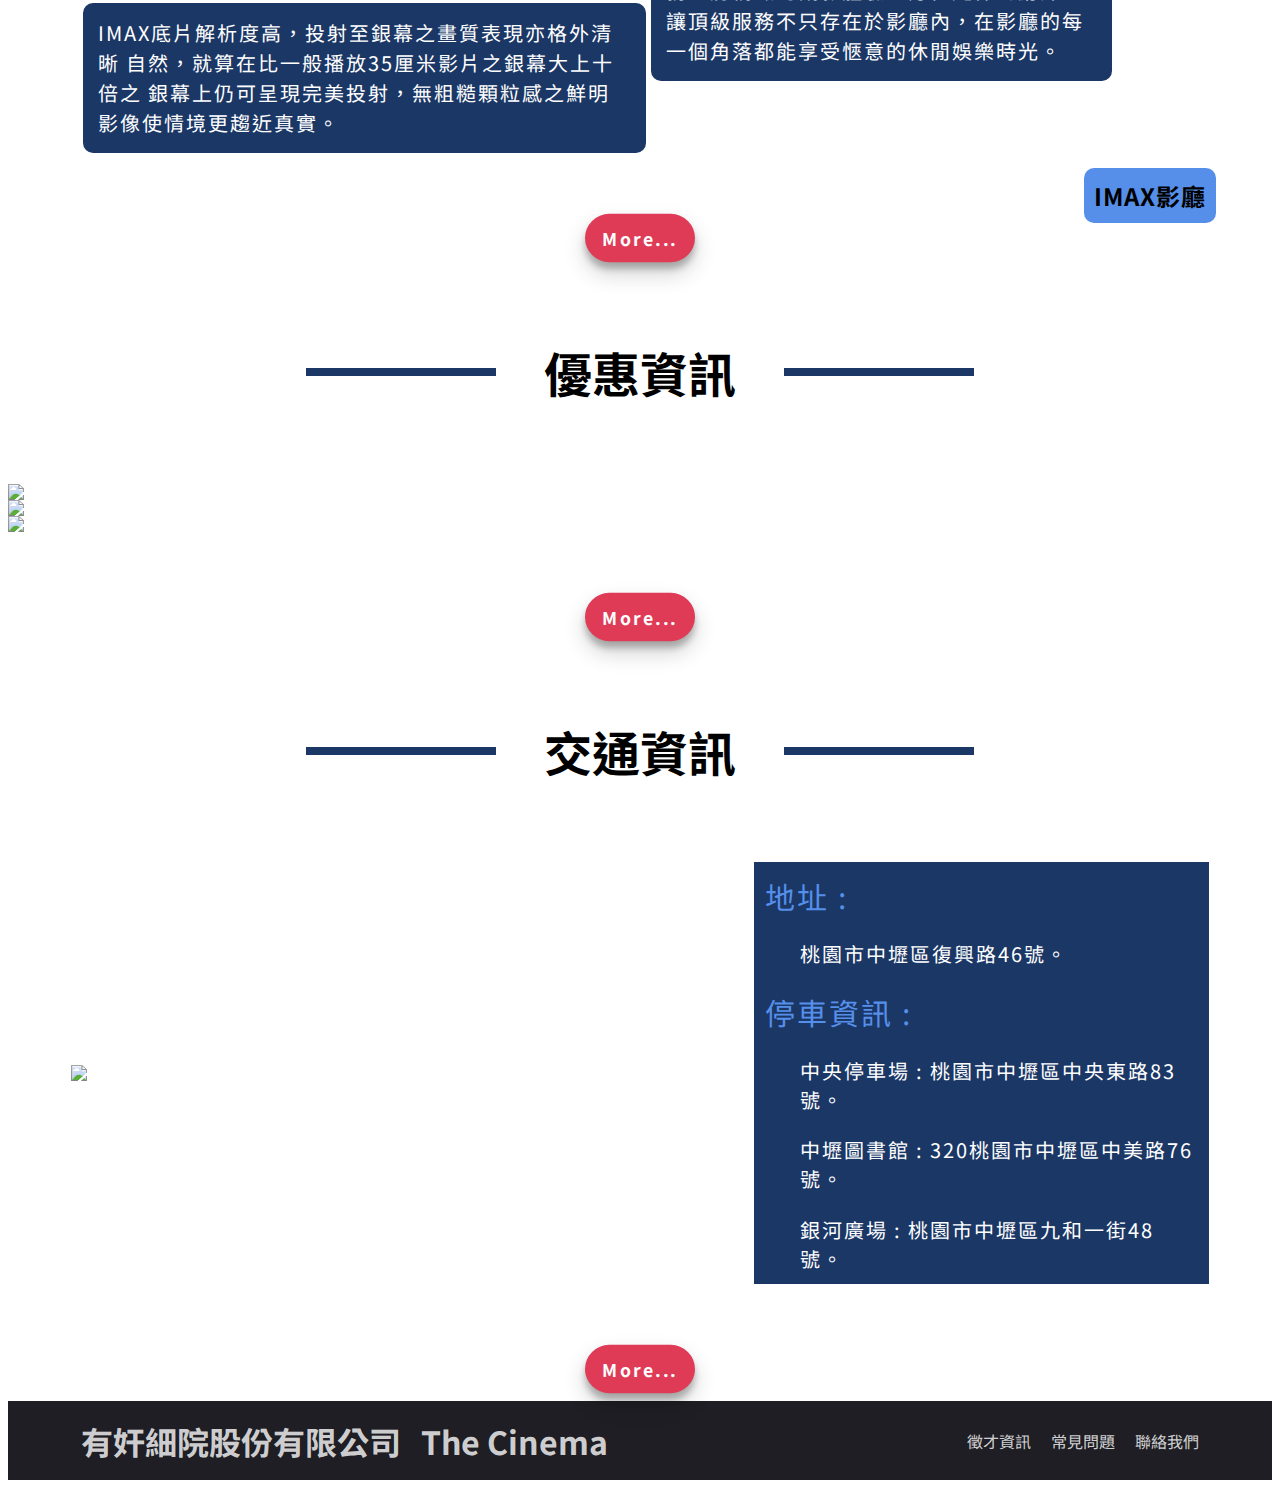
==== commit 36d9eea5: "2020/10/21 , 晚上" ====
--- a/index.html
+++ b/index.html
@@ -20,7 +20,9 @@
         <link rel="stylesheet" href="./css/index.css" />
         <!-- ----導入Awsome icon.css---- -->
         <link rel="stylesheet" href="./vendors/fontawesome-free-5.15.1-web/css/all.css" />
-
+        <!--  第五區 SLICK 輪播效果  -->
+        <link rel="stylesheet" type="text/css" href="./vendors/slick/slick.css" />
+        <link rel="stylesheet" type="text/css" href="./vendors/slick/slick-theme.css" />
         <!--  第二區 3D輪播效果  -->
         <link rel="stylesheet" href="./css/slider.css" />
     </head>
@@ -138,14 +140,14 @@
             <!-- ---- 即將上映 ---- -->
             <section class="section section_3">
                 <div class="section_3_box">
-                    <a class="section_3_left_box">
+                    <a href="" class="section_3_left_box">
                         <div class="s3_left_movie_info">
                             <h3>翻供</h3>
                             <div class="info">主要演員：曹佑寧、林映唯、陳妤</div>
                             <div class="info">影片類型：文藝愛情</div>
                             <div class="info">上映日期：2020/08/21</div>
                             <div class="info">劇情簡介:</div>
-                            <div class="info">
+                            <div class="info info_long">
                                 地球面臨末日危機，偏離軌道的彗星即將衝破大氣層，將世界夷為平地。隨著全球陷入毀滅倒數的恐慌，為了生存挺身而戰的父親約翰（傑瑞德巴特勒
                                 飾）決心把他的家人帶到選中之地，。
                             </div>
@@ -165,7 +167,7 @@
                                 <div class="info">影片類型：文藝愛情</div>
                                 <div class="info">上映日期：2020/08/21</div>
                                 <div class="info">劇情簡介:</div>
-                                <div class="info">
+                                <div class="info info_long">
                                     地球面臨末日危機，偏離軌道的彗星即將衝破大氣層，將世界夷為平地。隨著全球陷入毀滅倒數的恐慌，為了生存挺身而戰的父親約翰（傑瑞德巴特勒
                                     飾）決心把他的家人帶到選中之地，。
                                 </div>
@@ -184,7 +186,7 @@
                                 <div class="info">影片類型：動作、驚悚</div>
                                 <div class="info">上映日期：2020/08/12</div>
                                 <div class="info">劇情簡介:</div>
-                                <div class="info">
+                                <div class="info info_long">
                                     地球面臨末日危機，偏離軌道的彗星即將衝破大氣層，將世界夷為平地。隨著全球陷入毀滅倒數的恐慌，為了生存挺身而戰的父親約翰（傑瑞德巴特勒
                                     飾）決心把他的家人帶到選中之地，。
                                 </div>
@@ -200,7 +202,7 @@
                                 <div class="info">影片類型：懸疑、驚悚</div>
                                 <div class="info">上映日期：2020/09/04</div>
                                 <div class="info">劇情簡介:</div>
-                                <div class="info">
+                                <div class="info info_long">
                                     地球面臨末日危機，偏離軌道的彗星即將衝破大氣層，將世界夷為平地。隨著全球陷入毀滅倒數的恐慌，為了生存挺身而戰的父親約翰（傑瑞德巴特勒
                                     飾）決心把他的家人帶到選中之地，。
                                 </div>
@@ -219,7 +221,7 @@
                                 <div class="info">影片類型：動畫</div>
                                 <div class="info">上映日期：2020/09/30</div>
                                 <div class="info">劇情簡介:</div>
-                                <div class="info">
+                                <div class="info info_long">
                                     地球面臨末日危機，偏離軌道的彗星即將衝破大氣層，將世界夷為平地。隨著全球陷入毀滅倒數的恐慌，為了生存挺身而戰的父親約翰（傑瑞德巴特勒
                                     飾）決心把他的家人帶到選中之地，。
                                 </div>
@@ -271,10 +273,84 @@
                 <h2 class="section_title">優惠資訊</h2>
                 <div class="block_line block_line_right"></div>
             </div>
+            <!-- ---- 第五區域  優惠資訊 ---- -->
+
+            <section class="section section_5">
+                <div class="single-item single-item_long">
+                    <a class="discount1 discount" href="./discount.html"
+                        ><img src="./image/index/activity_01.png" alt="賴著你不走"
+                    /></a>
+                    <a class="discount2 discount" href="./discount.html"
+                        ><img src="./image/index/activity_02.png" alt="教師節 優惠"
+                    /></a>
+                    <a class="discount3 discount" href="./discount.html"
+                        ><img src="./image/index/activity_03.jpg" alt="團體購票 優惠"
+                    /></a>
+                </div>
+                <div class="single-item single-item_short">
+                    <a href="./discount.html"><img src="./image/index/activity_01_short.png" alt="賴著你不走" /></a>
+                    <a href="./discount.html"><img src="./image/index/activity_02_short.png" alt="教師節 優惠" /></a>
+                    <a href="./discount.html"><img src="./image/index/activity_03_short.jpg" alt="團體購票 優惠" /></a>
+                </div>
+                <a href="" class="more_btn more_btn_4"> More... </a>
+            </section>
+            <!-- ---- 分類說明 分隔線 ---- -->
+
+            <div class="block_box">
+                <div class="block_line block_line_left"></div>
+                <h2 class="section_title">交通資訊</h2>
+                <div class="block_line block_line_right"></div>
+            </div>
+            <!-- ---- 第六區域  交通資訊 ---- -->
+            <section class="section section_6">
+                <div class="section_6_box">
+                    <a href="" class="map_box"><img src="./image/index/map.PNG" alt="map" /></a>
+                    <div class="map_info_box">
+                        <div class="map_info_title">地址 :</div>
+                        <div class="map_info">桃園市中壢區復興路46號。</div>
+                        <div class="map_info_title">停車資訊 :</div>
+                        <div class="map_info">中央停車場 : 桃園市中壢區中央東路83號。</div>
+                        <div class="map_info">中壢圖書館 : 320桃園市中壢區中美路76號。</div>
+                        <div class="map_info">銀河廣場 : 桃園市中壢區九和一街48號。</div>
+                    </div>
+                </div>
+                <a href="" class="more_btn more_btn_4"> More... </a>
+            </section>
+            <!-- ---- footer ---- -->
+            <footer>
+                <div class="footer_box">
+                    <div class="footer_cmpName_box">
+                        <h1 class="footer_cmpName">有奸細院股份有限公司</h1>
+                        <h1 class="footer_cmpName">The Cinema</h1>
+                    </div>
+                    <div class="footer_info_box">
+                        <a href="#" class="footer_info">徵才資訊</a>
+                        <a href="#" class="footer_info">常見問題</a>
+                        <a href="#" class="footer_info">聯絡我們</a>
+                    </div>
+                </div>
+            </footer>
         </main>
         <!--  導覽列 滑動 變透明效果  -->
         <script src="./js/nav.js"></script>
         <!--  第二區 3D輪播效果  -->
         <script src="./js/slider.js"></script>
+        <!-- 第五區 SLICK 輪播效果 -->
+        <script type="text/javascript" src="//code.jquery.com/jquery-1.11.0.min.js"></script>
+        <script type="text/javascript" src="//code.jquery.com/jquery-migrate-1.2.1.min.js"></script>
+        <script type="text/javascript" src="./vendors/slick/slick.min.js"></script>
+        <!--  啟動SLICK套件  -->
+        <script type="text/javascript">
+            $(document).ready(function () {
+                $('.single-item').slick({
+                    autoplay: true,
+                    slidesToShow: 1,
+                    autoplaySpeed: 1500,
+                    infinite: true,
+                    slidesToScroll: 1,
+                    arrows: false,
+                })
+            })
+        </script>
     </body>
 </html>
--- a/css/header.css
+++ b/css/header.css
@@ -37,6 +37,27 @@
   padding: 5px;
   
 }
+@media  (max-width: 374px){
+
+  .logo_box{
+    align-items: center;
+  }
+
+  .logo_img{
+
+    width: 50px;
+  }
+
+  .logo_title{
+    font-size: 24px;
+    padding: 5px;
+  }
+
+
+
+}
+
+
 .navBar{
   width: 700px;
   display: flex;
@@ -165,6 +186,15 @@
    display: none;
    
  }
+ @media  (max-width: 374px){
+  .hamburg_ul{
+    top: 62.21px;
+  }
+
+ }
+
+
+
 
  .hamburg_ul > li {
    width: 100%;
--- a/css/index.css
+++ b/css/index.css
@@ -83,7 +83,7 @@
   text-decoration: none;
   margin: 5% auto 0px auto;
   color:#fff;
-  background-color: red;
+  background-color: #DF3B57;
   letter-spacing: 2px;
   font-weight: bold;
   box-shadow: 0 10px 20px rgba(0,0,0,0.19), 0 6px 6px rgba(0,0,0,0.23);
@@ -266,7 +266,7 @@
 .s3_left_movie_info  > div{
   color: #fff;
   font-size: 1.4rem;
-  line-height: 1.2;
+  line-height: 1.3;
   padding: 5px;
   letter-spacing: 1px;
 }
@@ -435,26 +435,126 @@
 }
 @media (max-width:810px){
 
-  .s3_right_movie_info> h3,.s3_left_movie_info > h3{
+  .s3_right_movie_info> h3,
+  .s3_left_movie_info > h3{
     font-size: 3rem;
     padding: 10px 0;
   }
 
-  .s3_right_movie_info >div,.s3_left_movie_info > div{
+  .s3_right_movie_info > div,
+  .s3_left_movie_info > div{
     font-size: 2.5rem;
   }
 
 }
 @media (max-width:630px){
 
-  .s3_right_movie_info> h3,.s3_left_movie_info > h3{
+  .s3_right_movie_info> h3,
+  .s3_left_movie_info > h3{
     font-size: 3rem;
     padding: 10px 0;
   }
 
-  .s3_right_movie_info >div,.s3_left_movie_info > div{
+  .s3_right_movie_info > div,
+  .s3_left_movie_info > div{
     font-size: 2rem;
-  }
+    
+  }
+
+}
+
+@media (max-width:501px){
+  .info_long{
+    /* white-space: nowrap; */
+    /* overflow: hidden;
+    text-overflow: ellipsis;
+    display: -webkit-box;
+    -webkit-line-clamp: 3;
+    -webkit-box-orient: vertical; */
+
+  }
+  .s3_right_movie_info> h3,
+  .s3_left_movie_info > h3{
+    font-size: 2.5rem;
+    padding: 5px 0;
+  }
+
+  .s3_right_movie_info > div,
+  .s3_left_movie_info > div{
+    font-size: 1.5rem;
+    padding: 3px;
+  }
+}
+  @media (max-width:411px){
+    .info_long{
+      white-space: nowrap;
+      overflow: hidden;
+      text-overflow: ellipsis;
+      /* display: -webkit-box;
+      -webkit-line-clamp: 1;
+      -webkit-box-orient: vertical; */
+  
+    }
+    /* .s3_right_movie_info> h3,
+    .s3_left_movie_info > h3{
+      font-size: 2rem;
+      padding: 4px 0;
+    }
+  
+    .s3_right_movie_info > div,
+    .s3_left_movie_info > div{
+      font-size: 1.4rem;
+      padding: 2px;
+    }
+   */
+
+   @media (max-width:376px){
+
+    .info_long{
+      white-space: nowrap;
+      overflow: hidden;
+      text-overflow: ellipsis;
+      /* display: -webkit-box;
+      -webkit-line-clamp: 1;
+      -webkit-box-orient: vertical; */
+  
+    }
+     .s3_right_movie_info> h3, 
+    .s3_left_movie_info > h3{
+      font-size: 3rem;
+      padding: 10px 0;
+    }
+    .s3_right_movie_info > div,
+    .s3_left_movie_info > div{
+      font-size: 2rem;
+      padding: 5px;
+    }
+
+
+   }
+   @media (max-width:376px){
+
+    .info_long{
+      white-space: nowrap;
+      overflow: hidden;
+      text-overflow: ellipsis;}
+
+      .s3_right_movie_info> h3, 
+      .s3_left_movie_info > h3{
+        font-size: 3rem;
+        padding: 7px 0;
+      }
+      .s3_right_movie_info > div,
+      .s3_left_movie_info > div{
+        font-size: 2rem;
+        padding: 2px;
+      }
+
+
+   }
+
+
+
 
 }
 /* ----- 戲院介紹 ----- */
@@ -549,4 +649,153 @@
     width:100%;
     border-radius: 0px;
   }
+}
+
+ /* ---- 第五區域 優惠資訊 ---- */
+ .section_5{
+   width: 100%;
+
+ }
+ .single-item_short{
+  display: none !important;
+ }
+
+ @media (max-width:925px){
+
+  .single-item_long{
+    display: none !important;
+  }
+
+  .single-item_short{
+    display: block !important;
+  }
+
+ }
+/* ---- 第六區域 交通資訊 ---- */
+.section_6{
+  width: 100%;
+}
+.section_6_box{
+  width: 90%;
+  display: flex;
+  justify-content: center;
+  align-items: center;
+  margin: 0 auto;
+}
+.map_box{
+  width: 60%;
+  font-size: 0;
+}
+.map_info_box{
+  width: 40%;
+  padding: 1%;
+  background-color: #1B3766;
+  /* font-size: 20px; */
+
+  align-self: stretch;
+  display: flex;
+  flex-direction: column;
+  justify-content: center;
+  letter-spacing: 2px;
+}
+.map_info_box > div + *{
+  margin-top: 5%;
+}
+.map_info_title{
+  font-size: 3rem;
+  color:#568FEA;
+  
+}
+.map_info{
+  font-size: 2rem;
+  margin-left: 8%;
+  color: #fff;
+}
+@media (max-width:1100px){
+
+  .section_6_box{
+    flex-direction: column ;
+  }
+  .map_box{
+    width: 100%;
+   
+  }
+  .map_info_box{
+    width: 100%;
+    padding: 20px;
+    letter-spacing: 2px;
+    line-height: 1.5;
+  }
+  .map_info_title{
+    font-size: 4rem;
+  }
+
+  .map_info{
+    font-size: 3rem;
+  }
+}
+@media (max-width:501px){
+  .map_info_box{
+    letter-spacing: 2px;
+    line-height: 1.5;
+
+  }
+
+  .map_info_title{
+    font-size: 4rem;
+  }
+
+  .map_info{
+    font-size: 3rem;
+  }
+
+}
+/* ---- footer ----  */
+
+footer{
+  width: 100%;
+  background-color: #1E1E24;
+  margin-top: 10px;
+}
+.footer_box{
+  width: 90%;
+  display: flex;
+  justify-content: space-between;
+  align-items: center;
+  margin: 0 auto;
+}
+.footer_cmpName_box{
+  display: flex;
+ 
+  font-size: 16px;
+  line-height: 16px;
+  justify-content: center;
+  align-items: center;
+}
+.footer_info_box{
+  display: flex;
+  justify-content: center;
+  align-items: center;
+  font-size: 16px;
+  line-height: 16px;
+}
+.footer_cmpName,.footer_info{
+  padding: 10px;
+  color: rgba(255, 255, 255, 0.808);
+}
+
+.footer_info:hover{
+  color: #fff;
+
+}
+
+@media (max-width:650px){
+
+  .footer_cmpName_box{
+    flex-direction: column;
+  }
+
+  .footer_info_box{
+    flex-direction: column;
+  }
 }--- a/css/slider.css
+++ b/css/slider.css
@@ -88,7 +88,133 @@
 /* 螢幕縮小後 變化 */
 
 
-@media  (max-width: 549px) {
+@media  (max-width: 349px) {
+
+    .container{
+        top: 30%;
+        margin: 0 auto;
+        left: 4%;
+       
+    }
+
+    .section_2_box{
+        width: 100%;
+    }
+    .pics{
+       left: 0%;
+       width: calc(238px * 0.5);
+       height: calc(350px * 0.5);
+    }
+    .section_2_content_box_left{
+        display: none;
+    }
+    .section_2_content_box_right{
+        width: 90%;
+        margin: 0 auto;
+    }
+    .pic1 {
+        transform: translate(0, 40px);
+        z-index: 4;
+        /* background: #ccc; */
+    }
+    .pic2 {
+        transform: translate(75%, 0);
+        z-index: 3;
+        /* background: #333; */
+    }
+    .pic3 {
+        transform: translate(70px, -45px) scale(0.9);
+        z-index: 2;
+        opacity: 0.9;
+        /* background: #ff0000; */
+    }
+    .pic4 {
+        transform: translate(0px, -70px) scale(0.9);
+        z-index: 1;
+        opacity: 0.9;
+        /* background: #f1f1f1; */
+    }
+    .pic5 {
+        transform: translate(-70px, -45px) scale(0.9);
+        z-index: 2;
+        /* background: #dd5456; */
+    }
+    .pic6 {
+        transform: translate(-75%, 0);
+        z-index: 3;
+        /* background: #000; */
+    }
+
+
+}
+
+
+
+
+
+@media  (max-width: 449px) and (min-width: 350px){
+
+    .container{
+        top: 30%;
+        margin: 0 auto;
+       left: 10%;
+       
+    }
+
+    .section_2_box{
+        width: 100%;
+    }
+    .pics{
+       left: 0%;
+       width: calc(238px * 0.5);
+       height: calc(350px * 0.5);
+    }
+    .section_2_content_box_left{
+        display: none;
+    }
+    .section_2_content_box_right{
+        width: 90%;
+        margin: 0 auto;
+    }
+    .pic1 {
+        transform: translate(0, 40px);
+        z-index: 4;
+        /* background: #ccc; */
+    }
+    .pic2 {
+        transform: translate(75%, 0);
+        z-index: 3;
+        /* background: #333; */
+    }
+    .pic3 {
+        transform: translate(70px, -45px) scale(0.9);
+        z-index: 2;
+        opacity: 0.9;
+        /* background: #ff0000; */
+    }
+    .pic4 {
+        transform: translate(0px, -70px) scale(0.9);
+        z-index: 1;
+        opacity: 0.9;
+        /* background: #f1f1f1; */
+    }
+    .pic5 {
+        transform: translate(-70px, -45px) scale(0.9);
+        z-index: 2;
+        /* background: #dd5456; */
+    }
+    .pic6 {
+        transform: translate(-75%, 0);
+        z-index: 3;
+        /* background: #000; */
+    }
+
+
+
+}
+
+
+@media  (max-width: 549px) and (min-width: 450px) {
 
     .container{
         top: 25%;
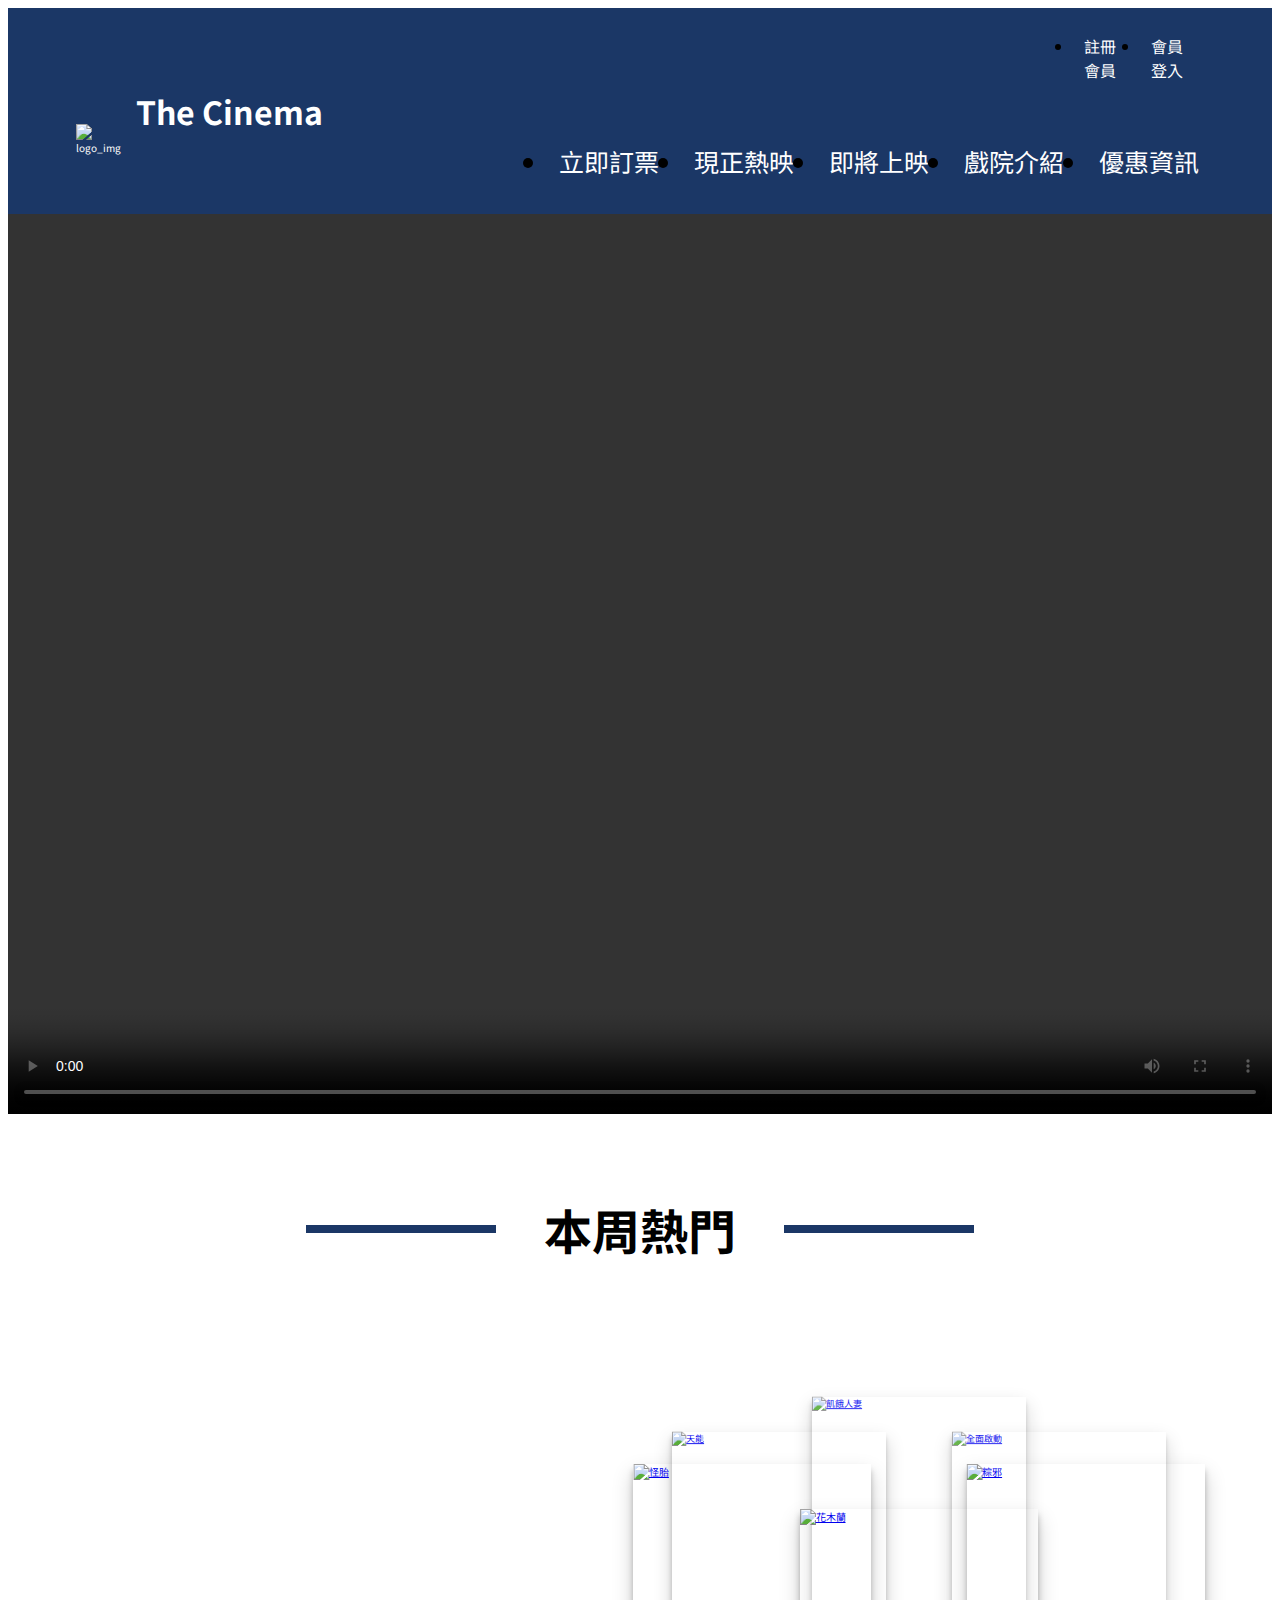
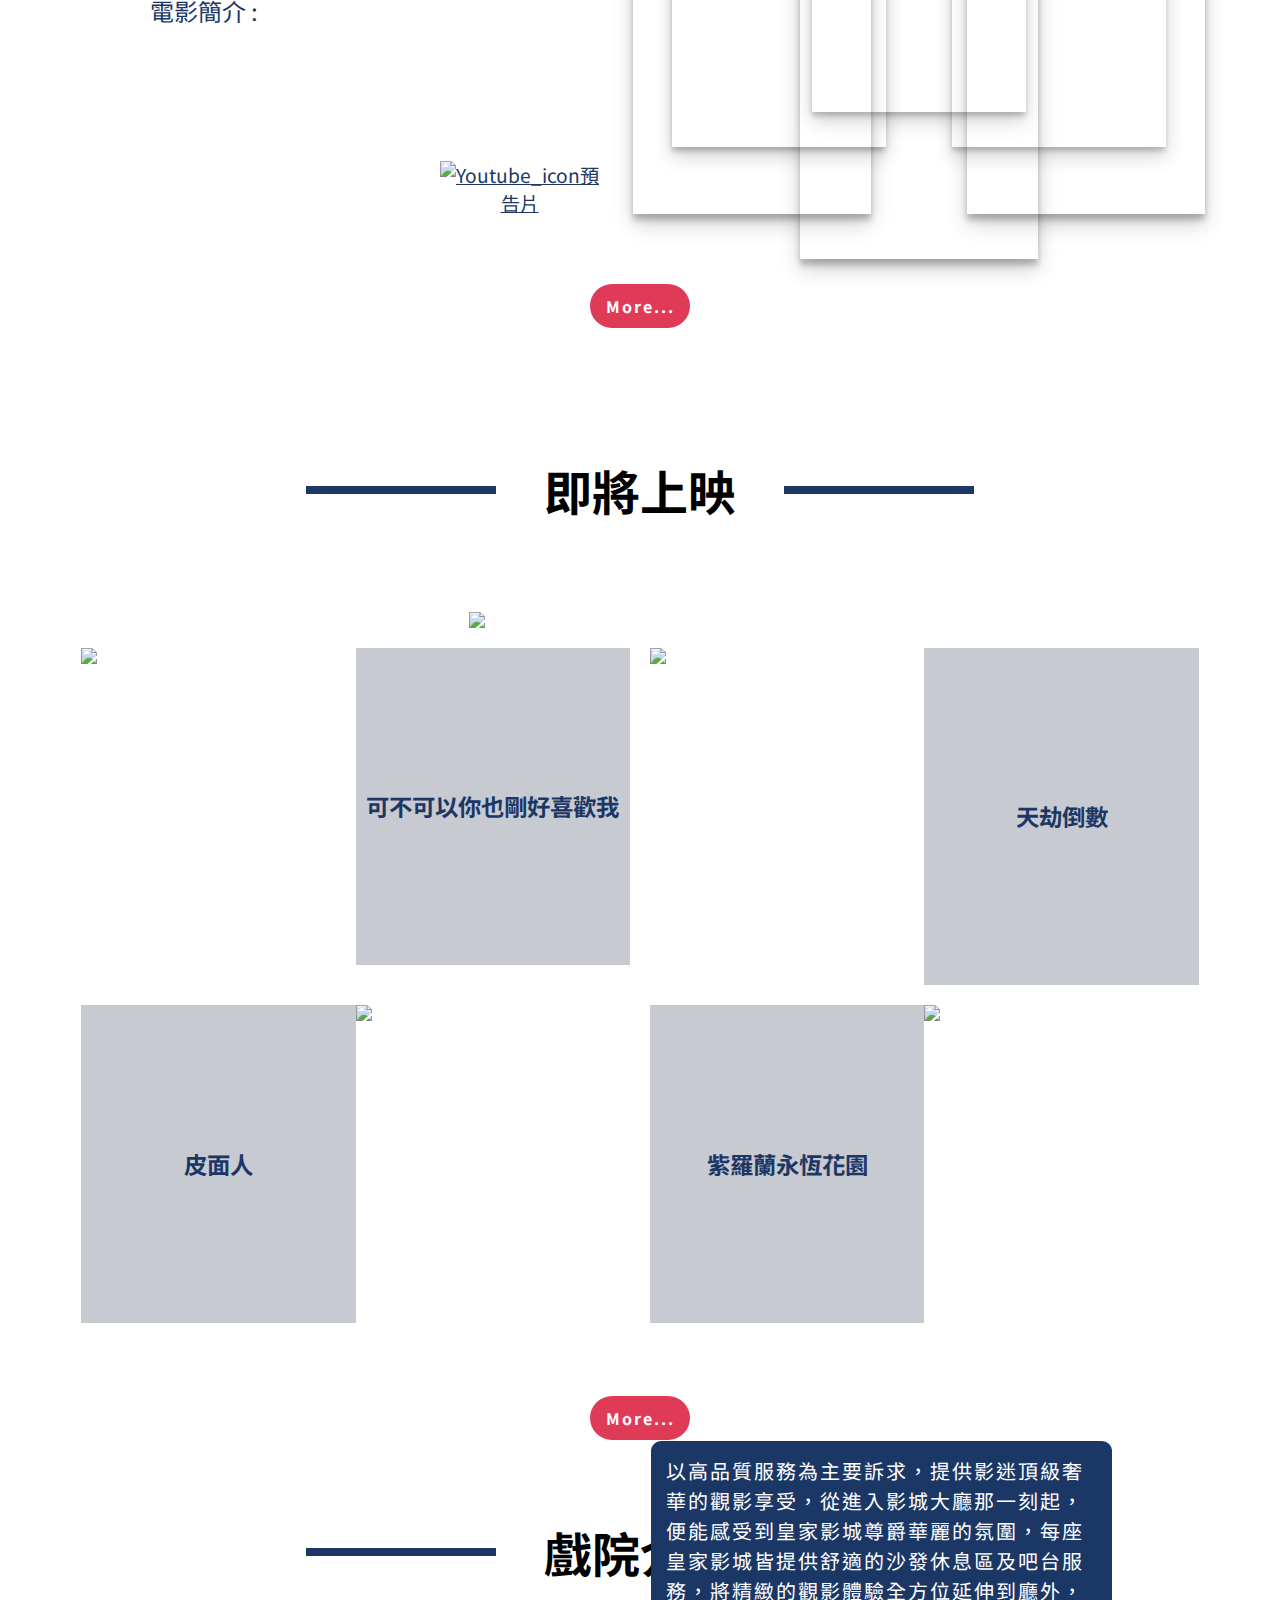
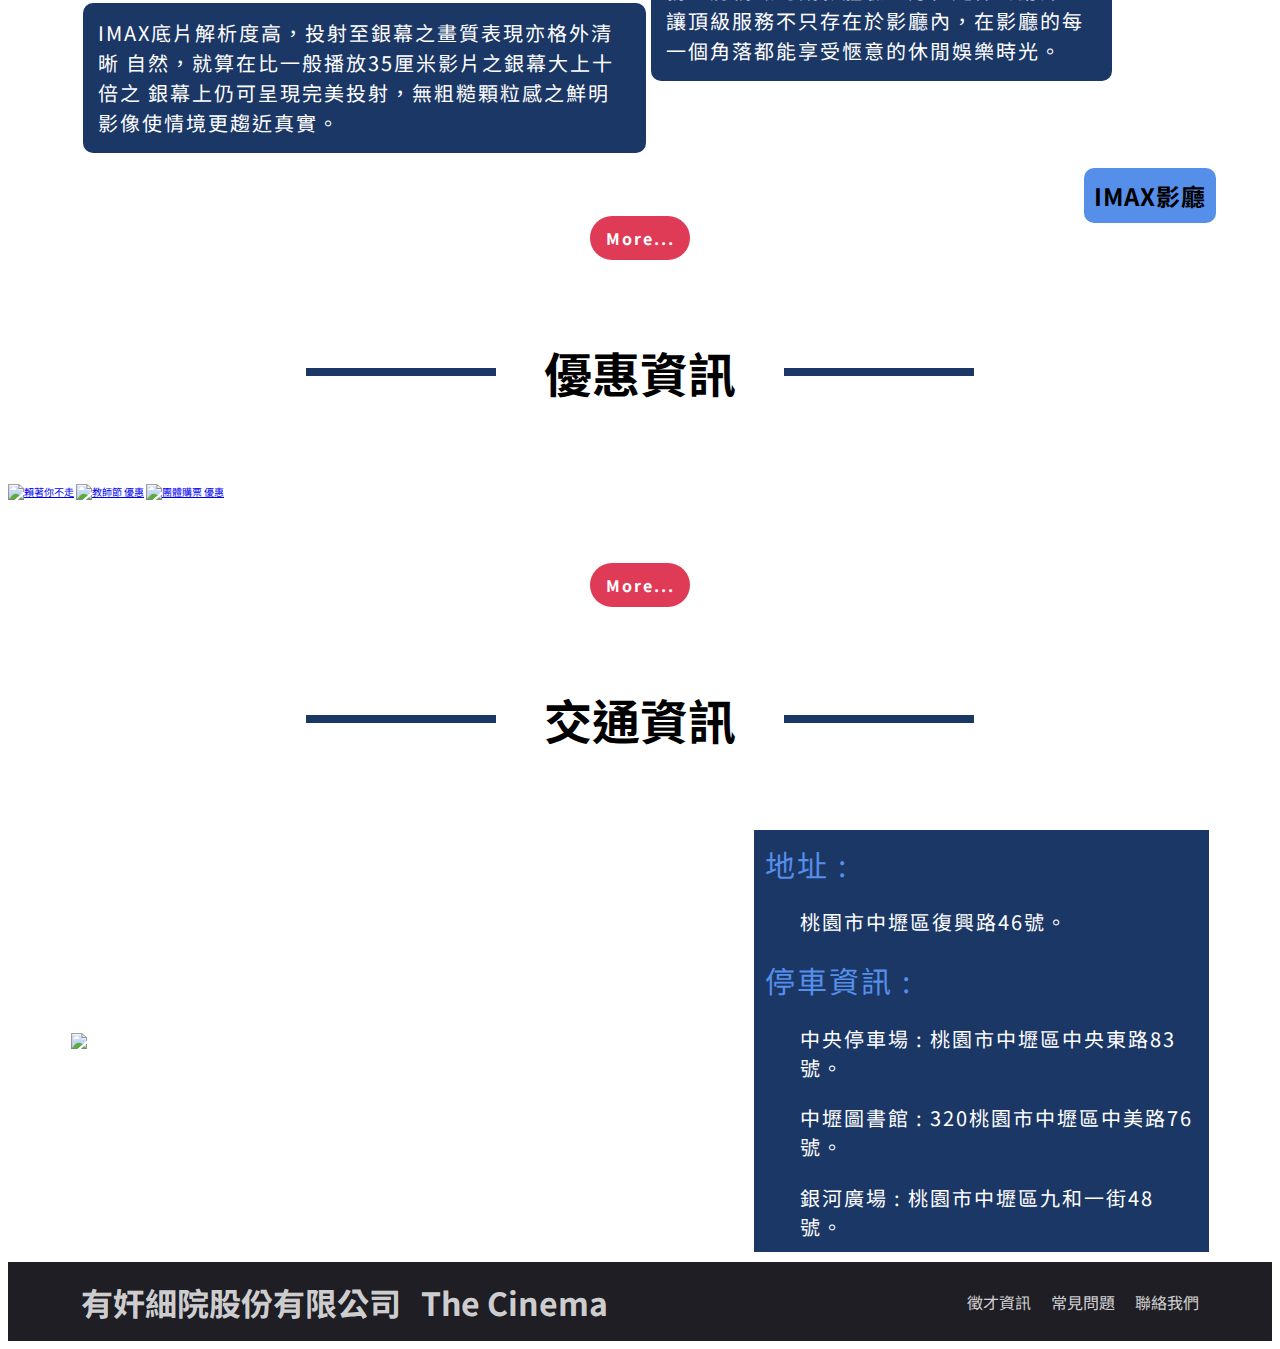
==== commit f95b17c8: "10.25晚上" ====
--- a/index.html
+++ b/index.html
@@ -13,11 +13,15 @@
             href="https://fonts.googleapis.com/css2?family=Noto+Sans+TC:wght@100;300;400;500;700;900&display=swap"
             rel="stylesheet"
         />
+        <!-- 載入"All 通用設定"檔案 -->
+        <link rel="stylesheet" href="./css/all.css" />
         <!-- 載入"導覽列"檔案 -->
         <link rel="stylesheet" href="./css/header.css" />
 
         <!-- 載入"本頁"檔案 -->
         <link rel="stylesheet" href="./css/index.css" />
+        <!-- 載入"footer"檔案 -->
+        <link rel="stylesheet" href="./css/footer.css" />
         <!-- ----導入Awsome icon.css---- -->
         <link rel="stylesheet" href="./vendors/fontawesome-free-5.15.1-web/css/all.css" />
         <!--  第五區 SLICK 輪播效果  -->
@@ -314,7 +318,6 @@
                         <div class="map_info">銀河廣場 : 桃園市中壢區九和一街48號。</div>
                     </div>
                 </div>
-                <a href="" class="more_btn more_btn_4"> More... </a>
             </section>
             <!-- ---- footer ---- -->
             <footer>
@@ -331,6 +334,7 @@
                 </div>
             </footer>
         </main>
+
         <!--  導覽列 滑動 變透明效果  -->
         <script src="./js/nav.js"></script>
         <!--  第二區 3D輪播效果  -->
--- a/css/all.css
+++ b/css/all.css
@@ -0,0 +1,38 @@
+* {
+    box-sizing: border-box;
+}
+
+:root {
+    font-size: 62.5%; /* 設定rem: 16px * 62.5% = 10px */
+}
+body {
+    font-family: 'Noto Sans TC', 'Source_Sans_Pro', sans-serif;
+}
+img {
+    max-width: 100%;
+}
+/* 各寬度 font-size 變化 (rem) */
+
+@media (max-width: 576px) {
+    :root {
+        font-size: 40%;
+    }
+}
+
+@media (max-width: 768px) and (min-width: 577px) {
+    :root {
+        font-size: 45%;
+    }
+}
+
+@media (max-width: 992px) and (min-width: 769px) {
+    :root {
+        font-size: 50%;
+    }
+}
+
+@media (max-width: 1200px) and (min-width: 993px) {
+    :root {
+        font-size: 60%;
+    }
+}
--- a/css/header.css
+++ b/css/header.css
@@ -1,4 +1,4 @@
-a{
+header a{
   text-decoration: none;
   color: #fff;
   display: block;
--- a/css/index.css
+++ b/css/index.css
@@ -1,499 +1,414 @@
-*{
-  box-sizing: border-box;
-}
-
-
-:root{
-  font-size: 62.5%;   /* 設定rem: 16px * 62.5% = 10px */
-}
-body{
-  font-family: 'Noto Sans TC', 'Source_Sans_Pro', sans-serif;
-
-}
-img{
-  max-width: 100%;
- 
-}
-/* 各寬度 font-size 變化 (rem) */
-
-@media  (max-width: 576px) {
-  :root{
-    font-size: 40%;
-  }
-  }
-
-
-@media  (max-width: 768px) and (min-width: 577px){
-  :root{
-    font-size: 45%;
-  }
-  }
-
-@media  (max-width: 992px) and (min-width: 769px){
-  :root{
-    font-size: 50%;
-  }
-  }
-
-@media  (max-width: 1200px) and (min-width: 993px){
-  :root{
-    font-size: 60%;
-  }
-  }
-
 /* 第一區域 滿版 預告片 */
 
-.section_1{
-  width: 100%;
-}
-
-.video_content{
-  width: 100%;
-  height: 100vh;
-  object-fit: cover;
-  
+.section_1 {
+    width: 100%;
+}
+
+.video_content {
+    width: 100%;
+    height: 100vh;
+    object-fit: cover;
 }
 /* 各區域 標題 及 分隔線 */
-.block_box{
-  width: 100%;
-  display: flex;
-  justify-content: center;
-  align-items: center;
-}
-.block_line{
-  height: 0.8rem;
-  width: 15%;
-  background-color: #1B3766;
-}
-.section_title{
-  font-size: 4.8rem;
-  padding: 4.8rem;
-  line-height: 4.8rem;
+.block_box {
+    width: 100%;
+    display: flex;
+    justify-content: center;
+    align-items: center;
+}
+.block_line {
+    height: 0.8rem;
+    width: 15%;
+    background-color: #1b3766;
+}
+.section_title {
+    font-size: 4.8rem;
+    padding: 4.8rem;
+    line-height: 4.8rem;
 }
 
 /* ---- 各區域 More 更多資訊 按鈕 ----- */
 
-.more_btn{
-  width: 100px;
-  display: block;
-  padding: 10px;
-  font-size: 16px;
-  border-radius: 30px;
-  text-align: center;
-  text-decoration: none;
-  margin: 5% auto 0px auto;
-  color:#fff;
-  background-color: #DF3B57;
-  letter-spacing: 2px;
-  font-weight: bold;
-  box-shadow: 0 10px 20px rgba(0,0,0,0.19), 0 6px 6px rgba(0,0,0,0.23);
-  transform: scale(1.1);
-  transition:1s;
-}
-
-.more_btn:hover{
-  transform: scale(1);
-  box-shadow:0 0 0;
-}
-@media (max-width: 992px){
-  .more_btn_2{
+.more_btn {
+    width: 100px;
+    display: block;
+    padding: 10px;
+    font-size: 16px;
+    border-radius: 30px;
+    text-align: center;
+    text-decoration: none;
+    margin: 5% auto 0px auto;
+    color: #fff;
+    background-color: #df3b57;
+    letter-spacing: 2px;
+    font-weight: bold;
+    transform: scale(1);
+    box-shadow: 0 0 0;
+    transition: 1s;
+}
+
+.more_btn:hover {
+    box-shadow: 0 10px 20px rgba(0, 0, 0, 0.19), 0 6px 6px rgba(0, 0, 0, 0.23);
+    transform: scale(1.1);
+}
+@media (max-width: 992px) {
+    .more_btn_2 {
+        position: relative;
+        top: 50px;
+    }
+}
+
+/* 第二區域 本周熱門 */
+
+.section_2 {
+    width: 100%;
+    background-image: url(../image/index/index_main2_img.png);
+    background-repeat: no-repeat;
+    background-size: cover;
+    background-position: center center;
+    margin-bottom: 50px;
+}
+
+@media (max-width: 768px) {
+    .section_2 {
+        /* margin-bottom: 100px; */
+    }
+}
+
+.section_2_box {
+    width: 80%;
+    margin: 0 auto;
+}
+
+.section_2_content_box {
+    display: flex;
+    justify-content: center;
+    align-items: stretch;
+    height: 48rem;
+}
+/* 第二區 左半邊 */
+.section_2_content_box_left {
+    width: 40%;
+    padding: 22rem 1.6rem 0 1.6rem;
     position: relative;
-    top: 50px;
-  }
-}
-
-
-
-/* 第二區域 本周熱門 */
-
-
-.section_2{
-  width: 100%;
-  background-image: url(../image/index/index_main2_img.png);
-  background-repeat: no-repeat;
-  background-size: cover;
-  background-position: center center;
-  margin-bottom: 50px;
-}
-
-@media  (max-width: 768px){
-  .section_2{
-    /* margin-bottom: 100px; */
-  }
-  }
-
-
-.section_2_box{
-  width: 80%;
-  margin: 0 auto;
-}
-
-.section_2_content_box{
-
-  display: flex;
-  justify-content: center;
-  align-items: stretch;
-  height: 48rem;
-}
-/* 第二區 左半邊 */
-.section_2_content_box_left{
-  width: 40%;
-  padding: 16rem 1.6rem;
-  position: relative;
-}
-
-.name{
-  font-size: 3.2rem;
-  color: #AC3931;
-  font-weight: 400;
-  margin-bottom: 10px;
-  text-align: center;
-}
-.s2_movie_info{
-  font-size: 2.4rem;
-  color: #1B3766;
-  margin-bottom: 10px;
-}
-.str{
-  font-size: 1.92rem;
-  color: black;
-  line-height: 2.8rem;
-  height: 16rem;
-  /* letter-spacing: 2px; */
-}
-
-.link{
-  width: 16rem;
-  height: 16rem;
-  position: absolute;
-  right: -15%;
-  bottom: -10%;
-  color: #1B3766;
-  font-size: 1.92rem;
-  text-align: center;
+}
+
+.name {
+    font-size: 3.2rem;
+    color: #ac3931;
+    font-weight: 400;
+    margin-bottom: 10px;
+    text-align: center;
+}
+.s2_movie_info {
+    font-size: 2.4rem;
+    color: #1b3766;
+    margin-bottom: 10px;
+}
+.str {
+    font-size: 1.92rem;
+    color: black;
+    line-height: 2.8rem;
+    height: 16rem;
+    /* letter-spacing: 2px; */
+}
+
+.link {
+    width: 16rem;
+    height: 16rem;
+    position: absolute;
+    right: -15%;
+    bottom: -21%;
+    color: #1b3766;
+    font-size: 1.92rem;
+    text-align: center;
 }
 /* 第二區 右半邊 */
-.section_2_content_box_right{
-  width: 60%;
+.section_2_content_box_right {
+    width: 60%;
 }
 /* ---- 第三區 ---- */
-.section_3{
-  width: 100%;
-}
-.section_3_box{
-  width: 90%;
-  margin: 0 auto;
-  display: flex;
-  justify-content: center;
-  align-items: center;
-  
-}
-@media (max-width:1475px){
-  .section_3_box{
-    flex-direction: column;
-  }
+.section_3 {
+    width: 100%;
+}
+.section_3_box {
+    width: 90%;
+    margin: 0 auto;
+    display: flex;
+    justify-content: center;
+    align-items: center;
+}
+@media (max-width: 1475px) {
+    .section_3_box {
+        flex-direction: column;
+    }
 }
 
 /* ---- 第三區 左半邊 ----  */
 
-.section_3_left_box{
-  position: relative;
-  width: 30%;
-  margin: 10px;
-  font-size: 0;
-  height: 100%;
-}
-.s3_left_movie_img{
- height: 100%;
- width: 100%;
- /* margin-top: 20px; */
-}
-
-@media (max-width:920px){
-  .section_3_left_box{
-    width: 100%;
-    display: flex;
-    align-content: stretch;
-   
-  }
-  .s3_left_movie_img{
+.section_3_left_box {
+    position: relative;
+    width: 30%;
+    margin: 10px;
+    font-size: 0;
+    height: 100%;
+}
+.s3_left_movie_img {
+    height: 100%;
+    width: 100%;
+    /* margin-top: 20px; */
+}
+
+@media (max-width: 920px) {
+    .section_3_left_box {
+        width: 100%;
+        display: flex;
+        align-content: stretch;
+    }
+    .s3_left_movie_img {
+        width: 50%;
+    }
+}
+
+.s3_left_movie_info {
+    position: absolute;
+    height: 40%;
+    top: 100%;
+    opacity: 0;
+    background-color: #1b3766;
+    transition: 0.5s;
+}
+@media (max-width: 1475px) {
+    .s3_left_movie_info {
+        height: 70%;
+    }
+}
+
+@media (max-width: 920px) {
+    .s3_left_movie_info {
+        width: 50%;
+        position: relative;
+        opacity: 1;
+        top: 0;
+        align-self: stretch;
+        height: auto;
+    }
+}
+
+.s3_left_movie_info > h3 {
+    color: #568fea;
+    font-size: 3rem;
+    text-align: center;
+    padding: 5px;
+    /* margin-bottom: 10px; */
+}
+.s3_left_movie_info > div {
+    color: #fff;
+    font-size: 1.4rem;
+    line-height: 1.3;
+    padding: 5px;
+    letter-spacing: 1px;
+}
+
+.section_3_left_box:hover .s3_left_movie_info {
+    opacity: 1;
+    transform: translateY(-100%);
+}
+
+@media (max-width: 920px) {
+    .section_3_left_box:hover .s3_left_movie_info {
+        opacity: 1;
+        transform: translateY(0px);
+    }
+}
+
+/* ---- 第三區 右半邊 ----  */
+.section_3_right_box {
+    height: 100%;
+    width: 70%;
+    position: relative;
+
+    display: flex;
+    flex-wrap: wrap;
+}
+
+@media (max-width: 1475px) {
+    .section_3_right_box {
+        width: 100%;
+    }
+}
+
+.s3_right_movie_title {
+    color: #1b3766;
+    font-size: 2rem;
+    text-align: center;
+    padding: 5px;
+}
+
+.s3_right_item_box {
+    height: 50%;
+    position: relative;
+    width: calc((100% - 40px) / 2);
+    display: flex;
+    justify-content: center;
+    /* align-content: stretch; */
+    margin: 10px;
+    flex-shrink: 0;
+}
+
+@media (max-width: 920px) {
+    .s3_right_item_box {
+        width: 100%;
+        margin: 10px 0px;
+    }
+}
+
+.s3_right_movie_img {
+    height: 50%;
     width: 50%;
-  }
-
-  
-
-
-}
-
-
-.s3_left_movie_info{
-  position: absolute;
-  height: 40%;
-  top: 100%;
-  opacity: 0;
-  background-color: #1B3766  ;
-  transition: 0.5s;
-  
-}
-@media (max-width:1475px){
-
-  .s3_left_movie_info{
-    height: 70%;
-  }
-}
-
-
-@media (max-width:920px){
-
-  .s3_left_movie_info{
+    font-size: 0;
+}
+.s3_right_movie_info {
     width: 50%;
-    position: relative;
-    opacity: 1;
+    background-color: #1b3766;
+    align-self: stretch;
+}
+
+@media (max-width: 920px) {
+    .order_1 {
+        order: -1;
+    }
+    .order_2 {
+        order: 2;
+    }
+
+    .s3_right_movie_title {
+        display: none !important;
+    }
+}
+
+.s3_right_movie_info > h3 {
+    font-size: 1.8rem;
+    color: #568fea;
+    padding: 5px;
+    text-align: center;
+}
+
+.s3_right_movie_info > div {
+    color: #fff;
+    font-size: 1.4rem;
+    line-height: 1.4;
+    padding: 5px;
+    letter-spacing: 2px;
+}
+
+/* 左邊向右邊的 滑動板塊 */
+
+.right_side {
+    width: 50%;
+    height: 100%;
+    position: absolute;
     top: 0;
-    align-self: stretch;
-    height: auto;
-  }
-}
-
-
-.s3_left_movie_info > h3 {
-  color: #568FEA ;
-  font-size: 3rem;
-  text-align: center;
-  padding: 5px;
-  /* margin-bottom: 10px; */
-}
-.s3_left_movie_info  > div{
-  color: #fff;
-  font-size: 1.4rem;
-  line-height: 1.3;
-  padding: 5px;
-  letter-spacing: 1px;
-}
-
-.section_3_left_box:hover .s3_left_movie_info{
-  opacity: 1;
-  transform: translateY(-100%);
-}
-
-@media (max-width:920px){
-
-  .section_3_left_box:hover .s3_left_movie_info{
-    opacity: 1;
-    transform: translateY(0px);
-  }
-}
-
-
-
-
-/* ---- 第三區 右半邊 ----  */
-.section_3_right_box{
-  height: 100%;
-  width: 70%;
-  position: relative;
-  
-  display: flex;
-  flex-wrap: wrap;
-  }
-  
-
-  @media (max-width:1475px){
-    .section_3_right_box{
-      width: 100%;
-    }
-       
-  }
-
-  
-
-.s3_right_movie_title{
-  color: #1B3766;
-  font-size: 2rem;
-  text-align: center;
-  padding:5px ;
-}
-
-.s3_right_item_box{
-  height: 50%;
-  position: relative;
-  width: calc((100% - 40px) / 2);
-  display: flex;
-  justify-content: center;
-  /* align-content: stretch; */
-  margin: 10px;
-  flex-shrink : 0;
-}
-
-@media (max-width:920px){
-  .s3_right_item_box{
-    width: 100%;
-    margin: 10px 0px;
-  }
-
-
-}
-
-
-.s3_right_movie_img{
-  height: 50%;
-  width: 50%;
-  font-size: 0;
-}
-.s3_right_movie_info{
-  width: 50%;
-  background-color:#1B3766 ;
-  align-self: stretch;
-}
-
-@media (max-width:920px){
-  .order_1{
-    order:-1;
-  }
-  .order_2{
-    order: 2;
-  }
-
-  .s3_right_movie_title{
-    display: none !important;
-  }
-}
-
-
-
-.s3_right_movie_info> h3{
-  font-size: 1.8rem;
-  color: #568FEA;
-  padding: 5px;
-  text-align: center;
-}
-
-.s3_right_movie_info >div{
-  color:#fff;
-  font-size: 1.4rem;
-  line-height: 1.4;
-  padding: 5px;
-  letter-spacing: 2px;
-}
-
-/* 左邊向右邊的 滑動板塊 */
-
-.right_side{
-  width: 50%;
-  height: 100%;
-  position: absolute;
-  top: 0;
-  left: 50%;
-  background-color: #C7CAD1 ;
-  transition: 0.5s;
-  display: flex;
-  justify-content: center;
-  align-items: center;
-}
-
-.s3_right_item_box:hover .right_side{
-  transform: translateX(-100%);
-  opacity: 0.9;
+    left: 50%;
+    background-color: #c7cad1;
+    transition: 0.5s;
+    display: flex;
+    justify-content: center;
+    align-items: center;
+}
+
+.s3_right_item_box:hover .right_side {
+    transform: translateX(-100%);
+    opacity: 0.9;
 }
 
 /* 右邊向左邊的 滑動板塊 */
-.left_side{
-  width: 50%;
-  height: 100%;
-  position: absolute;
-  top: 0;
-  left: 0;
-  background-color:#C7CAD1 ;
-  transition: 0.5s;
-  display: flex;
-  justify-content: center;
-  align-items: center;
-
-}
-
-
-.s3_right_item_box:hover .left_side{
-  transform: translateX(100%);
-  opacity: 0.9;
-}
-
+.left_side {
+    width: 50%;
+    height: 100%;
+    position: absolute;
+    top: 0;
+    left: 0;
+    background-color: #c7cad1;
+    transition: 0.5s;
+    display: flex;
+    justify-content: center;
+    align-items: center;
+}
+
+.s3_right_item_box:hover .left_side {
+    transform: translateX(100%);
+    opacity: 0.9;
+}
 
 /* 即將上映 依照寬度 改變 電影名稱 及 電影介紹文字大小 */
 
-
-@media (max-width:920px){
-
-  .s3_right_movie_info > h3,.s3_left_movie_info > h3{
-    font-size: 4rem;
-    padding: 10px 0;
-  }
-
-  .s3_right_movie_info >div,.s3_left_movie_info > div{
-    font-size: 3rem;
-  }
-
-}
-@media (max-width:810px){
-
-  .s3_right_movie_info> h3,
-  .s3_left_movie_info > h3{
-    font-size: 3rem;
-    padding: 10px 0;
-  }
-
-  .s3_right_movie_info > div,
-  .s3_left_movie_info > div{
-    font-size: 2.5rem;
-  }
-
-}
-@media (max-width:630px){
-
-  .s3_right_movie_info> h3,
-  .s3_left_movie_info > h3{
-    font-size: 3rem;
-    padding: 10px 0;
-  }
-
-  .s3_right_movie_info > div,
-  .s3_left_movie_info > div{
-    font-size: 2rem;
-    
-  }
-
-}
-
-@media (max-width:501px){
-  .info_long{
-    /* white-space: nowrap; */
-    /* overflow: hidden;
+@media (max-width: 920px) {
+    .s3_right_movie_info > h3,
+    .s3_left_movie_info > h3 {
+        font-size: 4rem;
+        padding: 10px 0;
+    }
+
+    .s3_right_movie_info > div,
+    .s3_left_movie_info > div {
+        font-size: 3rem;
+    }
+}
+@media (max-width: 810px) {
+    .s3_right_movie_info > h3,
+    .s3_left_movie_info > h3 {
+        font-size: 3rem;
+        padding: 10px 0;
+    }
+
+    .s3_right_movie_info > div,
+    .s3_left_movie_info > div {
+        font-size: 2.5rem;
+    }
+}
+@media (max-width: 630px) {
+    .s3_right_movie_info > h3,
+    .s3_left_movie_info > h3 {
+        font-size: 3rem;
+        padding: 10px 0;
+    }
+
+    .s3_right_movie_info > div,
+    .s3_left_movie_info > div {
+        font-size: 2rem;
+    }
+}
+
+@media (max-width: 501px) {
+    .info_long {
+        /* white-space: nowrap; */
+        /* overflow: hidden;
     text-overflow: ellipsis;
     display: -webkit-box;
     -webkit-line-clamp: 3;
     -webkit-box-orient: vertical; */
-
-  }
-  .s3_right_movie_info> h3,
-  .s3_left_movie_info > h3{
-    font-size: 2.5rem;
-    padding: 5px 0;
-  }
-
-  .s3_right_movie_info > div,
-  .s3_left_movie_info > div{
-    font-size: 1.5rem;
-    padding: 3px;
-  }
-}
-  @media (max-width:411px){
-    .info_long{
-      white-space: nowrap;
-      overflow: hidden;
-      text-overflow: ellipsis;
-      /* display: -webkit-box;
+    }
+    .s3_right_movie_info > h3,
+    .s3_left_movie_info > h3 {
+        font-size: 2.5rem;
+        padding: 5px 0;
+    }
+
+    .s3_right_movie_info > div,
+    .s3_left_movie_info > div {
+        font-size: 1.5rem;
+        padding: 3px;
+    }
+}
+@media (max-width: 411px) {
+    .info_long {
+        white-space: nowrap;
+        overflow: hidden;
+        text-overflow: ellipsis;
+        /* display: -webkit-box;
       -webkit-line-clamp: 1;
       -webkit-box-orient: vertical; */
-  
     }
     /* .s3_right_movie_info> h3,
     .s3_left_movie_info > h3{
@@ -508,294 +423,221 @@
     }
    */
 
-   @media (max-width:376px){
-
-    .info_long{
-      white-space: nowrap;
-      overflow: hidden;
-      text-overflow: ellipsis;
-      /* display: -webkit-box;
+    @media (max-width: 376px) {
+        .info_long {
+            white-space: nowrap;
+            overflow: hidden;
+            text-overflow: ellipsis;
+            /* display: -webkit-box;
       -webkit-line-clamp: 1;
       -webkit-box-orient: vertical; */
-  
-    }
-     .s3_right_movie_info> h3, 
-    .s3_left_movie_info > h3{
-      font-size: 3rem;
-      padding: 10px 0;
-    }
-    .s3_right_movie_info > div,
-    .s3_left_movie_info > div{
-      font-size: 2rem;
-      padding: 5px;
-    }
-
-
-   }
-   @media (max-width:376px){
-
-    .info_long{
-      white-space: nowrap;
-      overflow: hidden;
-      text-overflow: ellipsis;}
-
-      .s3_right_movie_info> h3, 
-      .s3_left_movie_info > h3{
+        }
+        .s3_right_movie_info > h3,
+        .s3_left_movie_info > h3 {
+            font-size: 3rem;
+            padding: 10px 0;
+        }
+        .s3_right_movie_info > div,
+        .s3_left_movie_info > div {
+            font-size: 2rem;
+            padding: 5px;
+        }
+    }
+    @media (max-width: 376px) {
+        .info_long {
+            white-space: nowrap;
+            overflow: hidden;
+            text-overflow: ellipsis;
+        }
+
+        .s3_right_movie_info > h3,
+        .s3_left_movie_info > h3 {
+            font-size: 3rem;
+            padding: 7px 0;
+        }
+        .s3_right_movie_info > div,
+        .s3_left_movie_info > div {
+            font-size: 2rem;
+            padding: 2px;
+        }
+    }
+}
+/* ----- 戲院介紹 ----- */
+.section_4 {
+    width: 100%;
+}
+.section_4_box {
+    width: 90%;
+    margin: 0 auto;
+    display: flex;
+    flex-direction: column;
+    justify-content: center;
+    align-items: center;
+    position: relative;
+}
+.environment_img {
+    position: relative;
+}
+.environment_img_1 {
+    width: 45%;
+    left: -17%;
+}
+.environment_img_2 {
+    width: 55%;
+    left: 17%;
+    margin-top: 5%;
+}
+
+.environment_title {
+    position: absolute;
+    background-color: #568fea;
+    font-size: 24px;
+    padding: 10px;
+    letter-spacing: 1px;
+    border-radius: 10px;
+}
+.environment_title_1 {
+    top: -10%;
+    left: -10%;
+}
+
+.environment_title_2 {
+    top: -5%;
+    left: 90%;
+    white-space: nowrap;
+}
+
+.environment_text {
+    position: absolute;
+    font-size: 20px;
+    background-color: #1b3766;
+    padding: 15px;
+    width: 90%;
+    border-radius: 10px;
+    line-height: 1.5;
+    letter-spacing: 2px;
+    color: #fff;
+}
+.environment_text_1 {
+    bottom: -5%;
+    left: 90%;
+}
+.environment_text_2 {
+    bottom: -5%;
+    left: -70%;
+}
+
+/* ----- 戲院介紹  RWD 變化 ----- */
+@media (max-width: 1015px) {
+    .environment_img {
+        width: 100%;
+        margin: 0 auto;
+        top: 0;
+        left: 0;
+        margin: 10px;
+        font-size: 0px;
+    }
+
+    .environment_title {
+        position: static;
+        text-align: center;
+        border-radius: 0px;
+    }
+    .environment_text {
+        position: static;
+        width: 100%;
+        border-radius: 0px;
+    }
+}
+
+/* ---- 第五區域 優惠資訊 ---- */
+.section_5 {
+    width: 100%;
+}
+.single-item_short {
+    display: none !important;
+}
+
+@media (max-width: 925px) {
+    .single-item_long {
+        display: none !important;
+    }
+
+    .single-item_short {
+        display: block !important;
+    }
+}
+/* ---- 第六區域 交通資訊 ---- */
+.section_6 {
+    width: 100%;
+}
+.section_6_box {
+    width: 90%;
+    display: flex;
+    justify-content: center;
+    align-items: center;
+    margin: 0 auto;
+}
+.map_box {
+    width: 60%;
+    font-size: 0;
+}
+.map_info_box {
+    width: 40%;
+    padding: 1%;
+    background-color: #1b3766;
+    /* font-size: 20px; */
+
+    align-self: stretch;
+    display: flex;
+    flex-direction: column;
+    justify-content: center;
+    letter-spacing: 2px;
+}
+.map_info_box > div + * {
+    margin-top: 5%;
+}
+.map_info_title {
+    font-size: 3rem;
+    color: #568fea;
+}
+.map_info {
+    font-size: 2rem;
+    margin-left: 8%;
+    color: #fff;
+}
+@media (max-width: 1100px) {
+    .section_6_box {
+        flex-direction: column;
+    }
+    .map_box {
+        width: 100%;
+    }
+    .map_info_box {
+        width: 100%;
+        padding: 20px;
+        letter-spacing: 2px;
+        line-height: 1.5;
+    }
+    .map_info_title {
+        font-size: 4rem;
+    }
+
+    .map_info {
         font-size: 3rem;
-        padding: 7px 0;
-      }
-      .s3_right_movie_info > div,
-      .s3_left_movie_info > div{
-        font-size: 2rem;
-        padding: 2px;
-      }
-
-
-   }
-
-
-
-
-}
-/* ----- 戲院介紹 ----- */
-.section_4{
-  width: 100%;
-}
-.section_4_box{
-  width: 90%;
-  margin: 0 auto;
-  display: flex;
-  flex-direction: column;
-  justify-content: center;
-  align-items: center;
-  position: relative;
-}
-.environment_img{
-  position: relative;
-}
-.environment_img_1{
-  width: 45%;
-  left: -17%;
-}
-.environment_img_2{
-  width: 55%;
-  left: 17%;
-  margin-top: 5%;
-}
-
-.environment_title{
-  position: absolute;
-  background-color: #568FEA;
-  font-size: 24px;
-  padding: 10px;
-  letter-spacing: 1px;
-  border-radius: 10px;
-}
-.environment_title_1{
-  
-  top: -10%;
-  left: -10%;
-}
-
-.environment_title_2{
-  
-  top: -5%;
-  left: 90%;
-  white-space: nowrap;
-}
-
-.environment_text{
-  position: absolute;
-  font-size: 20px;
-  background-color: #1B3766;
-  padding: 15px;
-  width: 90%;
-  border-radius: 10px;
-  line-height: 1.5;
-  letter-spacing: 2px;
-  color: #fff;
-}
-.environment_text_1{
-  bottom: -5%;
-  left: 90%;
-  
-}
-.environment_text_2{
-  bottom: -5%;
-  left: -70%;
-  
-}
-
-
-/* ----- 戲院介紹  RWD 變化 ----- */
-@media (max-width:1015px){
-  .environment_img{
-    width: 100%;
-    margin: 0 auto;
-    top: 0;
-    left: 0;
-    margin: 10px;
-    font-size: 0px;
-   
-  }
-
-  .environment_title{
-    position: static;
-    text-align: center;
-    border-radius: 0px;
-  }
-  .environment_text{
-    position: static;
-    width:100%;
-    border-radius: 0px;
-  }
-}
-
- /* ---- 第五區域 優惠資訊 ---- */
- .section_5{
-   width: 100%;
-
- }
- .single-item_short{
-  display: none !important;
- }
-
- @media (max-width:925px){
-
-  .single-item_long{
-    display: none !important;
-  }
-
-  .single-item_short{
-    display: block !important;
-  }
-
- }
-/* ---- 第六區域 交通資訊 ---- */
-.section_6{
-  width: 100%;
-}
-.section_6_box{
-  width: 90%;
-  display: flex;
-  justify-content: center;
-  align-items: center;
-  margin: 0 auto;
-}
-.map_box{
-  width: 60%;
-  font-size: 0;
-}
-.map_info_box{
-  width: 40%;
-  padding: 1%;
-  background-color: #1B3766;
-  /* font-size: 20px; */
-
-  align-self: stretch;
-  display: flex;
-  flex-direction: column;
-  justify-content: center;
-  letter-spacing: 2px;
-}
-.map_info_box > div + *{
-  margin-top: 5%;
-}
-.map_info_title{
-  font-size: 3rem;
-  color:#568FEA;
-  
-}
-.map_info{
-  font-size: 2rem;
-  margin-left: 8%;
-  color: #fff;
-}
-@media (max-width:1100px){
-
-  .section_6_box{
-    flex-direction: column ;
-  }
-  .map_box{
-    width: 100%;
-   
-  }
-  .map_info_box{
-    width: 100%;
-    padding: 20px;
-    letter-spacing: 2px;
-    line-height: 1.5;
-  }
-  .map_info_title{
-    font-size: 4rem;
-  }
-
-  .map_info{
-    font-size: 3rem;
-  }
-}
-@media (max-width:501px){
-  .map_info_box{
-    letter-spacing: 2px;
-    line-height: 1.5;
-
-  }
-
-  .map_info_title{
-    font-size: 4rem;
-  }
-
-  .map_info{
-    font-size: 3rem;
-  }
-
-}
-/* ---- footer ----  */
-
-footer{
-  width: 100%;
-  background-color: #1E1E24;
-  margin-top: 10px;
-}
-.footer_box{
-  width: 90%;
-  display: flex;
-  justify-content: space-between;
-  align-items: center;
-  margin: 0 auto;
-}
-.footer_cmpName_box{
-  display: flex;
- 
-  font-size: 16px;
-  line-height: 16px;
-  justify-content: center;
-  align-items: center;
-}
-.footer_info_box{
-  display: flex;
-  justify-content: center;
-  align-items: center;
-  font-size: 16px;
-  line-height: 16px;
-}
-.footer_cmpName,.footer_info{
-  padding: 10px;
-  color: rgba(255, 255, 255, 0.808);
-}
-
-.footer_info:hover{
-  color: #fff;
-
-}
-
-@media (max-width:650px){
-
-  .footer_cmpName_box{
-    flex-direction: column;
-  }
-
-  .footer_info_box{
-    flex-direction: column;
-  }
-}+    }
+}
+@media (max-width: 501px) {
+    .map_info_box {
+        letter-spacing: 2px;
+        line-height: 1.5;
+    }
+
+    .map_info_title {
+        font-size: 4rem;
+    }
+
+    .map_info {
+        font-size: 3rem;
+    }
+}
--- a/css/footer.css
+++ b/css/footer.css
@@ -0,0 +1,52 @@
+/* ---- footer ----  */
+
+footer {
+    width: 100%;
+    background-color: #1e1e24;
+    margin-top: 10px;
+}
+
+.footer_box {
+    width: 90%;
+    display: flex;
+    justify-content: space-between;
+    align-items: center;
+    margin: 0 auto;
+}
+.footer_cmpName_box {
+    display: flex;
+
+    font-size: 16px;
+    line-height: 16px;
+    justify-content: center;
+    align-items: center;
+}
+.footer_info_box {
+    display: flex;
+    justify-content: center;
+    align-items: center;
+    font-size: 16px;
+    line-height: 16px;
+}
+.footer_cmpName,
+.footer_info {
+    padding: 10px;
+    color: rgba(255, 255, 255, 0.808);
+}
+
+.footer_info:hover {
+    color: #fff;
+}
+.footer_info_box > a {
+    text-decoration: none;
+}
+
+@media (max-width: 650px) {
+    .footer_cmpName_box {
+        flex-direction: column;
+    }
+
+    .footer_info_box {
+        flex-direction: column;
+    }
+}
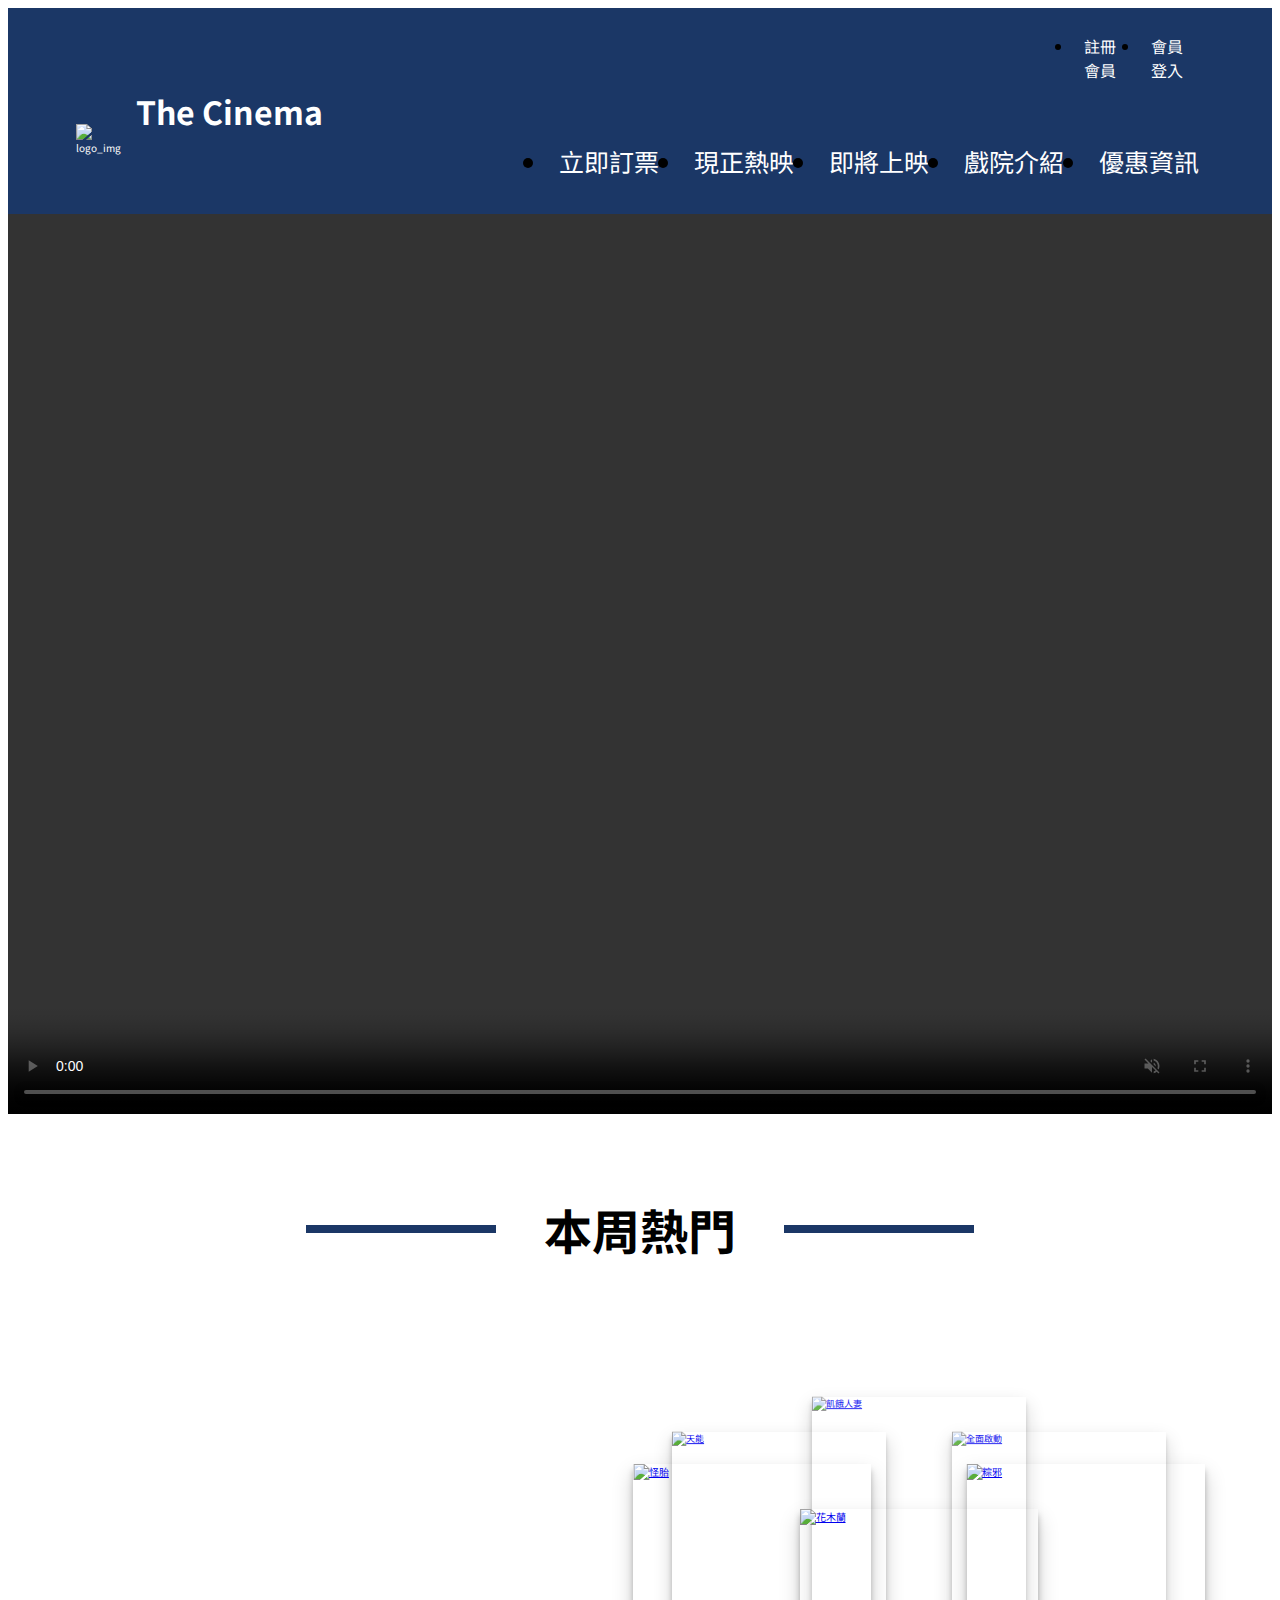
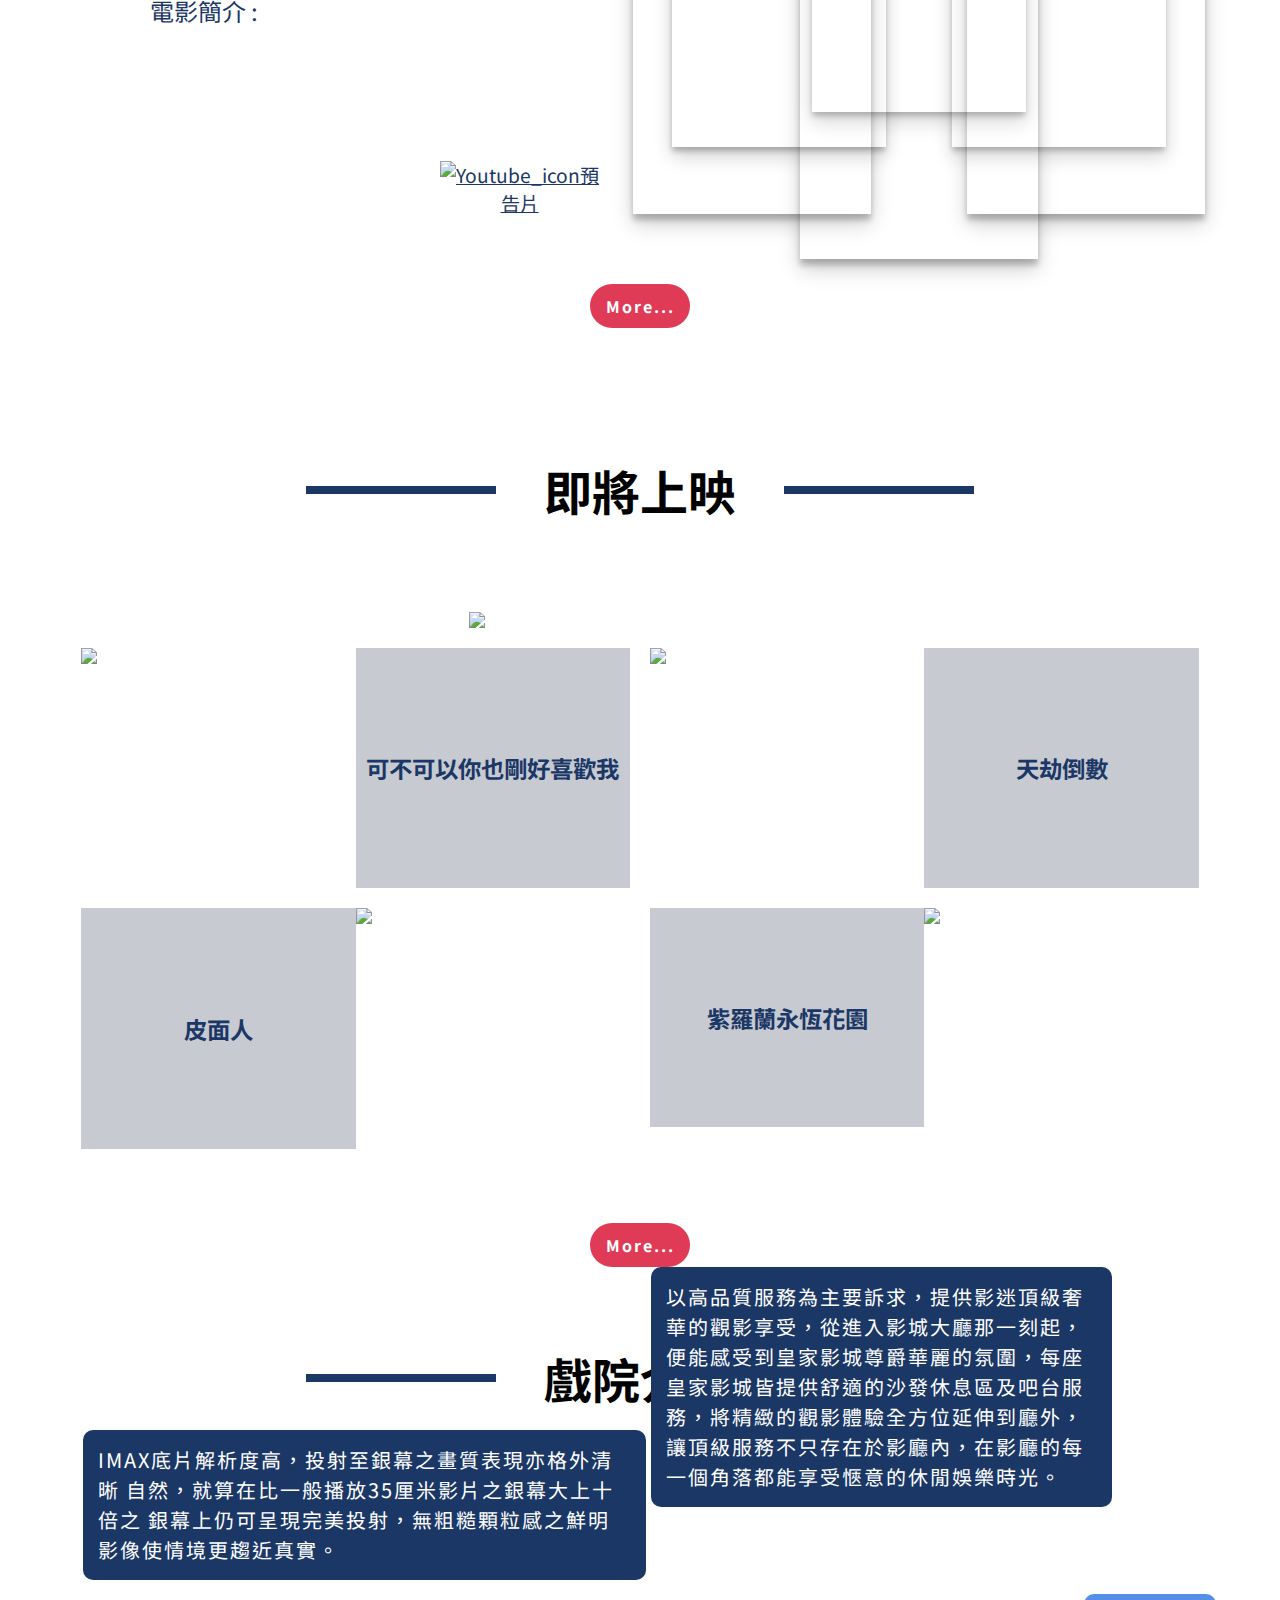
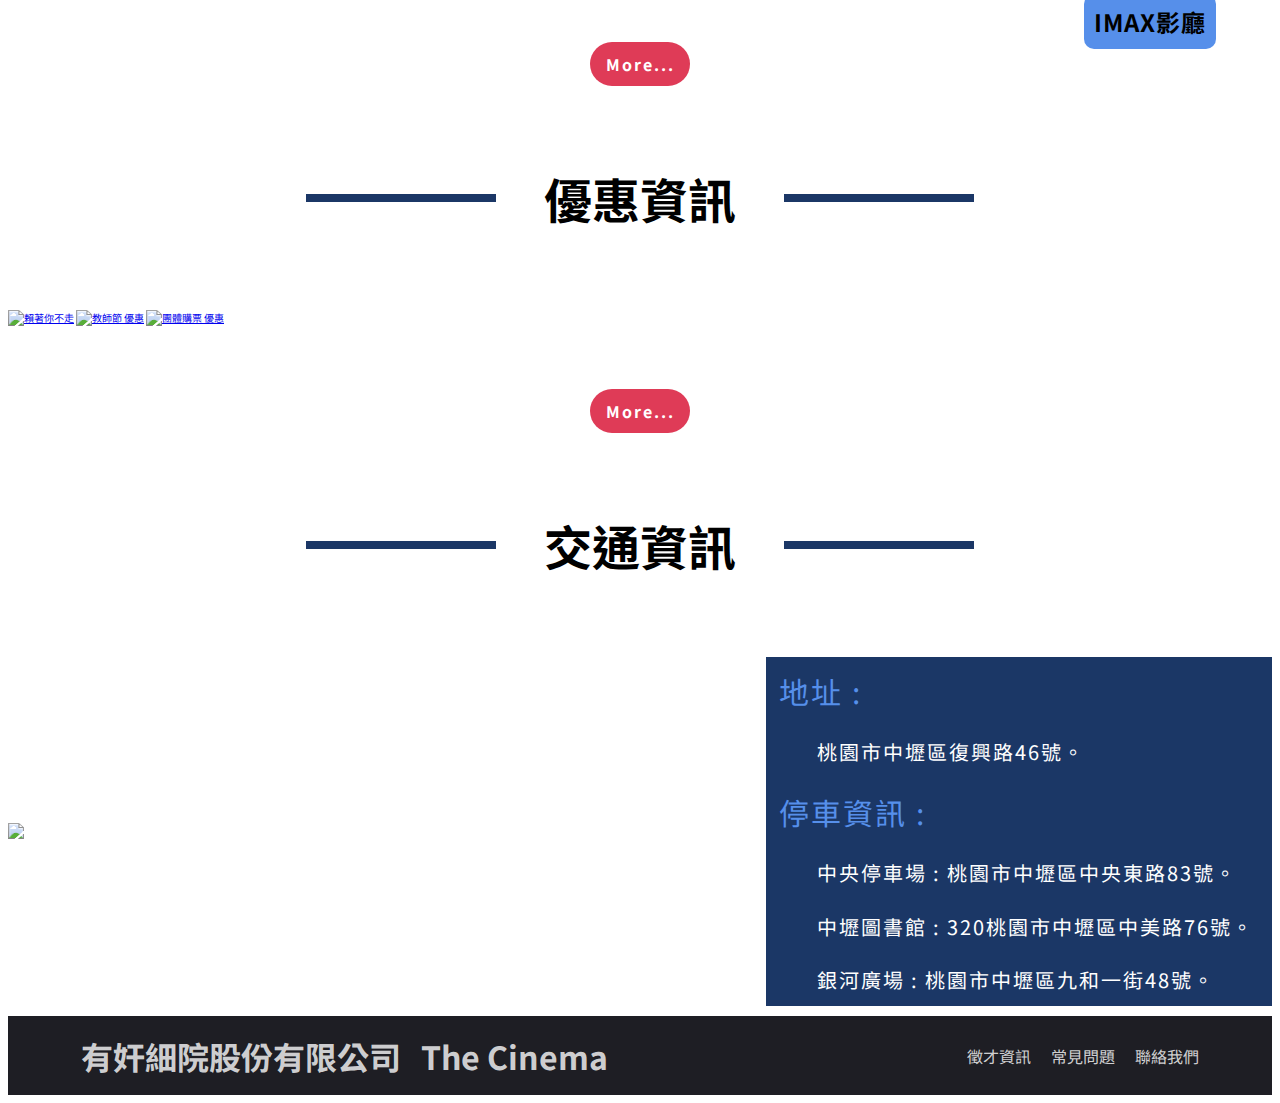
==== commit f05868de: "1106.早上" ====
--- a/index.html
+++ b/index.html
@@ -35,11 +35,11 @@
         <header>
             <nav class="hamburg_nav">
                 <ul class="hamburg_ul">
-                    <li><a href="">立即訂票</a></li>
-                    <li><a href="">現正熱映</a></li>
-                    <li><a href="">即將上映</a></li>
-                    <li><a href="">戲院介紹</a></li>
-                    <li><a href="">優惠資訊</a></li>
+                    <li><a href="./Book_tickets_now.html">立即訂票</a></li>
+                    <li><a href="./now_play.html">現正熱映</a></li>
+                    <li><a href="./comming soon.html">即將上映</a></li>
+                    <li><a href="./about us.html">戲院介紹</a></li>
+                    <li><a href="./discount.html">優惠資訊</a></li>
                 </ul>
             </nav>
             <nav class="member_nav">
@@ -54,7 +54,7 @@
                     <div class="hamburg_line line_2"></div>
                     <div class="hamburg_line line_3"></div>
                 </button>
-                <a href="" class="logo_box">
+                <a href="./index.html" class="logo_box">
                     <div class="logo_img"><img src="./image/logo.png" alt="logo_img" /></div>
                     <h1 class="logo_title">The Cinema</h1>
                 </a>
@@ -70,11 +70,11 @@
                     </div>
                     <div class="nav_bot">
                         <ul class="ul_box ul_box_2">
-                            <li><a href="">立即訂票</a></li>
-                            <li><a href="">現正熱映</a></li>
-                            <li><a href="">即將上映</a></li>
-                            <li><a href="">戲院介紹</a></li>
-                            <li><a href="">優惠資訊</a></li>
+                            <li><a href="./Book_tickets_now.html">立即訂票</a></li>
+                            <li><a href="./now_play.html">現正熱映</a></li>
+                            <li><a href="./comming soon.html">即將上映</a></li>
+                            <li><a href="./about us.html">戲院介紹</a></li>
+                            <li><a href="./discount.html">優惠資訊</a></li>
                         </ul>
                     </div>
                 </nav>
@@ -85,7 +85,7 @@
             <!-- 第一區域 滿版 預告片 -->
             <section class="section section_1">
                 <div class="video_box">
-                    <video class="video_content" src="./videos/john wick 2_2.mp4" loop controls></video>
+                    <video class="video_content" src="./videos/john wick 2_2.mp4" loop muted autoplay controls></video>
                 </div>
             </section>
             <!-- ---- 分類說明 分隔線 ---- -->
@@ -109,22 +109,22 @@
                         <div class="section_2_content_box_right">
                             <div class="container">
                                 <div id="carousel">
-                                    <a href="./movie_introduction.html" class="pics pic1" target="_blank"
+                                    <a href="./movie_introduction.html" class="pics pic1"
                                         ><img src="./image/index/week_hot_01.jpg" alt="花木蘭" /></a
                                     ><!--花木蘭  -->
-                                    <a href="./movie_introduction.html" class="pics pic2" target="_blank"
+                                    <a href="./movie_introduction.html" class="pics pic2"
                                         ><img src="./image/index/week_hot_02.jpg" alt="粽邪" /></a
                                     ><!--粽邪  -->
-                                    <a href="./movie_introduction.html" class="pics pic3" target="_blank"
+                                    <a href="./movie_introduction.html" class="pics pic3"
                                         ><img src="./image/index/week_hot_03.jpg" alt="全面啟動" /></a
                                     ><!--全面啟動  -->
-                                    <a href="./movie_introduction.html" class="pics pic4" target="_blank"
+                                    <a href="./movie_introduction.html" class="pics pic4"
                                         ><img src="./image/index/week_hot_04.jpg" alt="飢餓人妻" /></a
                                     ><!--飢餓人妻  -->
-                                    <a href="./movie_introduction.html" class="pics pic5" target="_blank"
+                                    <a href="./movie_introduction.html" class="pics pic5"
                                         ><img src="./image/index/week_hot_05.jpg" alt="天能" /></a
                                     ><!--天能  -->
-                                    <a href="./movie_introduction.html" class="pics pic6" target="_blank"
+                                    <a href="./movie_introduction.html" class="pics pic6"
                                         ><img src="./image/index/week_hot_06.jpg" alt="怪胎" /></a
                                     ><!--怪胎  -->
                                 </div>
@@ -132,7 +132,7 @@
                         </div>
                     </div>
                 </div>
-                <a href="" class="more_btn more_btn_2"> More... </a>
+                <a href="./now_play.html" class="more_btn more_btn_2"> More... </a>
             </section>
             <!-- ---- 分類說明 分隔線 ---- -->
 
@@ -144,43 +144,47 @@
             <!-- ---- 即將上映 ---- -->
             <section class="section section_3">
                 <div class="section_3_box">
-                    <a href="" class="section_3_left_box">
+                    <a href="./movie_introduction.html" class="section_3_left_box">
                         <div class="s3_left_movie_info">
                             <h3>翻供</h3>
-                            <div class="info">主要演員：曹佑寧、林映唯、陳妤</div>
-                            <div class="info">影片類型：文藝愛情</div>
-                            <div class="info">上映日期：2020/08/21</div>
-                            <div class="info">劇情簡介:</div>
+                            <div class="info">主要演員：申惠善、裴宗玉</div>
+                            <div class="info">影片類型：懸疑、驚悚</div>
+                            <div class="info">上映日期：2020/08/07</div>
+                            <div class="info">片長：01時44分</div>
+                            <!-- <div class="info">劇情簡介:</div>
                             <div class="info info_long">
-                                地球面臨末日危機，偏離軌道的彗星即將衝破大氣層，將世界夷為平地。隨著全球陷入毀滅倒數的恐慌，為了生存挺身而戰的父親約翰（傑瑞德巴特勒
-                                飾）決心把他的家人帶到選中之地，。
-                            </div>
+                                劇情描述律師貞仁（申惠善 飾）得知罹患失智症的母親花子（裴宗玉
+                                飾）涉嫌下毒殺人，因故與家人失聯多年的她懷疑事有蹊翹決定親自出手調查。追查案情的過程中，貞仁遭遇各方層層阻撓，到底她該自保並為母親翻供，揭開這樁謀殺案背後隱藏多年、不可告人的醜陋真相？
+                            </div> -->
                         </div>
                         <div class="s3_left_movie_img">
                             <img src="./image/index/index_commingsoon_01.jpg" alt="commingsoon_01" />
                         </div>
                     </a>
                     <div class="section_3_right_box">
-                        <a href="" class="s3_right_item_box">
+                        <a href="./movie_introduction.html" class="s3_right_item_box">
                             <div class="s3_right_movie_img">
                                 <img src="./image/index/index_commingsoon_02.jpg" alt="commingsoon_02" />
                             </div>
                             <div class="s3_right_movie_info">
-                                <h3>可不可以你也剛好喜歡我</h3>
+                                <h3>可不可以，你也剛好喜歡我</h3>
                                 <div class="info">主要演員：曹佑寧、林映唯、陳妤</div>
                                 <div class="info">影片類型：文藝愛情</div>
-                                <div class="info">上映日期：2020/08/21</div>
-                                <div class="info">劇情簡介:</div>
+                                <div class="info">上映日期：2020/08/12</div>
+                                <div class="info">片長:01時48分</div>
+                                <!-- <div class="info">劇情簡介:</div>
                                 <div class="info info_long">
-                                    地球面臨末日危機，偏離軌道的彗星即將衝破大氣層，將世界夷為平地。隨著全球陷入毀滅倒數的恐慌，為了生存挺身而戰的父親約翰（傑瑞德巴特勒
-                                    飾）決心把他的家人帶到選中之地，。
-                                </div>
+                                    田筱湘（陳妤
+                                    飾）是個熱愛肆一散文及塔羅牌算命的女孩，但內心深處，她還有另一個摰愛，就是青梅竹馬的李助豪（曹佑寧
+                                    飾），在她求神問卜算出天時地利人和的時機，準備要告白時，李助豪竟先向校花網紅，也是她的好友宋依靜（林映唯
+                                    飾）告白了！
+                                </div> -->
                             </div>
                             <div class="s3_right_movie_title right_side">
                                 <h3>可不可以你也剛好喜歡我</h3>
                             </div>
                         </a>
-                        <a href="" class="s3_right_item_box">
+                        <a href="./movie_introduction.html" class="s3_right_item_box">
                             <div class="s3_right_movie_img">
                                 <img src="./image/index/index_commingsoon_03.jpg" alt="commingsoon_03" />
                             </div>
@@ -188,28 +192,29 @@
                                 <h3>天劫倒數</h3>
                                 <div class="info">主要演員：傑拉德巴特勒、莫蓮娜芭卡琳</div>
                                 <div class="info">影片類型：動作、驚悚</div>
-                                <div class="info">上映日期：2020/08/12</div>
-                                <div class="info">劇情簡介:</div>
+                                <div class="info">上映日期：2020/08/21</div>
+                                <div class="info">片長:02時00分</div>
+                                <!-- <div class="info">劇情簡介:</div>
                                 <div class="info info_long">
                                     地球面臨末日危機，偏離軌道的彗星即將衝破大氣層，將世界夷為平地。隨著全球陷入毀滅倒數的恐慌，為了生存挺身而戰的父親約翰（傑瑞德巴特勒
                                     飾）決心把他的家人帶到選中之地，。
-                                </div>
+                                </div> -->
                             </div>
                             <div class="s3_right_movie_title right_side">
                                 <h3>天劫倒數</h3>
                             </div>
                         </a>
-                        <a href="" class="s3_right_item_box">
+                        <a href="./movie_introduction.html" class="s3_right_item_box">
                             <div class="s3_right_movie_info order_2">
                                 <h3>皮面人</h3>
                                 <div class="info">主要演員：史帝芬杜夫、莉莉泰勒</div>
                                 <div class="info">影片類型：懸疑、驚悚</div>
-                                <div class="info">上映日期：2020/09/04</div>
-                                <div class="info">劇情簡介:</div>
+                                <div class="info">上映日期：2020/10/31</div>
+                                <div class="info">片長:02時30分</div>
+                                <!-- <div class="info">劇情簡介:</div>
                                 <div class="info info_long">
-                                    地球面臨末日危機，偏離軌道的彗星即將衝破大氣層，將世界夷為平地。隨著全球陷入毀滅倒數的恐慌，為了生存挺身而戰的父親約翰（傑瑞德巴特勒
-                                    飾）決心把他的家人帶到選中之地，。
-                                </div>
+                                    本片故事發生在《德州電鋸殺人狂》之前，聚焦變態連續殺人魔「皮面人」青少年時期，進一步解釋了「皮面人」對人皮的特殊偏好從何而來。從小就被關在精神病院的皮面人，與另外三名病患一同逃離精神病院，並擄走了一名年輕護士後，展開了一趟血腥殘酷的公路之旅，而追捕他們的，是一名同樣瘋狂的德州騎警……
+                                </div> -->
                             </div>
                             <div class="s3_right_movie_title left_side">
                                 <h3>皮面人</h3>
@@ -218,17 +223,17 @@
                                 <img src="./image/index/index_commingsoon_04.jpg" alt="commingsoon_04" />
                             </div>
                         </a>
-                        <a href="" class="s3_right_item_box">
+                        <a href="./movie_introduction.html" class="s3_right_item_box">
                             <div class="s3_right_movie_info">
                                 <h3>紫羅蘭永恆花園</h3>
                                 <div class="info">主要演員：石川由依、浪川大輔</div>
                                 <div class="info">影片類型：動畫</div>
                                 <div class="info">上映日期：2020/09/30</div>
-                                <div class="info">劇情簡介:</div>
+                                <div class="info">片長:02時20分</div>
+                                <!-- <div class="info">劇情簡介:</div>
                                 <div class="info info_long">
-                                    地球面臨末日危機，偏離軌道的彗星即將衝破大氣層，將世界夷為平地。隨著全球陷入毀滅倒數的恐慌，為了生存挺身而戰的父親約翰（傑瑞德巴特勒
-                                    飾）決心把他的家人帶到選中之地，。
-                                </div>
+                                    從事代筆職業的她，名叫薇爾莉特伊芙加登。在讓人們傷痕累累的戰爭結束後數年，嶄新的時代來臨，世界也逐漸恢復平穩，生活並隨著新技術開發而改變。就在讓人們開始往前邁進之時，心懷思念重要之人的薇爾莉特，卻必須在沒有「那個人」的世界中活著。直到某天，她看到了一封信…。
+                                </div> -->
                             </div>
                             <div class="s3_right_movie_title left_side">
                                 <h3>紫羅蘭永恆花園</h3>
@@ -239,7 +244,7 @@
                         </a>
                     </div>
                 </div>
-                <a href="" class="more_btn more_btn_3"> More... </a>
+                <a href="./comming soon.html" class="more_btn more_btn_3"> More... </a>
             </section>
             <!-- ---- 分類說明 分隔線 ---- -->
             <div class="block_box">
@@ -270,7 +275,7 @@
                     </div>
                 </div>
             </section>
-            <a href="" class="more_btn more_btn_4"> More... </a>
+            <a href="./about us.html" class="more_btn more_btn_4"> More... </a>
             <!-- ---- 分類說明 分隔線 ---- -->
             <div class="block_box">
                 <div class="block_line block_line_left"></div>
@@ -296,7 +301,7 @@
                     <a href="./discount.html"><img src="./image/index/activity_02_short.png" alt="教師節 優惠" /></a>
                     <a href="./discount.html"><img src="./image/index/activity_03_short.jpg" alt="團體購票 優惠" /></a>
                 </div>
-                <a href="" class="more_btn more_btn_4"> More... </a>
+                <a href="./discount.html" class="more_btn more_btn_4"> More... </a>
             </section>
             <!-- ---- 分類說明 分隔線 ---- -->
 
--- a/css/header.css
+++ b/css/header.css
@@ -1,309 +1,277 @@
-header a{
-  text-decoration: none;
-  color: #fff;
-  display: block;
-}
-
-header{
-  background-color:rgba(27, 55, 102, 1);
-  width: 100%;
-  z-index: 99;
-  position: sticky;
-  top: 0px;
-}
-.header_control{
-  display: flex;
-  justify-content: space-between;
-  align-items: center;
-  width: 90%;
-  max-width: 1400px;
-  margin: 0 auto;
-  z-index: 99;
-}
-.logo_box{
-  display: flex;
-  justify-content: center;
-  align-items: flex-end;
-}
-.logo_img{
-  /* height: 60px; */
-  width: 60px;
-  padding: 5px;
-}
-.logo_title{
-  text-align: center;
-  font-size: 32px;
-  color: #fff;
-  padding: 5px;
-  
-}
-@media  (max-width: 374px){
-
-  .logo_box{
+header a {
+    text-decoration: none;
+    color: #fff;
+    display: block;
+}
+
+header {
+    background-color: rgba(27, 55, 102, 1);
+    width: 100%;
+    z-index: 99;
+    position: sticky;
+    top: 0px;
+}
+.header_control {
+    display: flex;
+    justify-content: space-between;
     align-items: center;
-  }
-
-  .logo_img{
-
-    width: 50px;
-  }
-
-  .logo_title{
-    font-size: 24px;
+    width: 90%;
+    /* max-width: 1400px; */
+    margin: 0 auto;
+    z-index: 99;
+}
+.logo_box {
+    display: flex;
+    justify-content: center;
+    align-items: flex-end;
+}
+.logo_img {
+    /* height: 60px; */
+    width: 60px;
     padding: 5px;
-  }
-
-
-
-}
-
-
-.navBar{
-  width: 700px;
-  display: flex;
-  flex-direction: column;
-  justify-content: space-between;
-  align-items: flex-end;
-}
-.nav_top{
-  width: 25%;
-}
-.nav_bot{
-  width: 100%;
-}
-
-
-.ul_box{
-  width: 100%;
-  display: flex;
-  justify-content: space-between;
-  align-items: stretch;
-  
-}
-.ul_box > li >a {
-  padding: 10px;
-}
-
-.ul_box > li >a:hover {
-  color: #0496FF;
-}
-
-.now_page{       /* 當前頁面 改變顏色 提示 */
-  color: #0496FF;
-}
-
-.ul_box_1{
-  font-size: 16px;
-}
-.ul_box_2{
-  font-size: 25px;
- }
-
+}
+.logo_title {
+    text-align: center;
+    font-size: 32px;
+    color: #fff;
+    padding: 5px;
+}
+@media (max-width: 374px) {
+    .logo_box {
+        align-items: center;
+    }
+
+    .logo_img {
+        width: 50px;
+    }
+
+    .logo_title {
+        font-size: 24px;
+        padding: 5px;
+    }
+}
+
+.navBar {
+    width: 700px;
+    display: flex;
+    flex-direction: column;
+    justify-content: space-between;
+    align-items: flex-end;
+}
+.nav_top {
+    width: 25%;
+}
+.nav_bot {
+    width: 100%;
+}
+
+.ul_box {
+    width: 100%;
+    display: flex;
+    justify-content: space-between;
+    align-items: stretch;
+}
+.ul_box > li > a {
+    padding: 10px;
+}
+
+.ul_box > li > a:hover {
+    color: #0496ff;
+}
+
+.now_page {
+    /* 當前頁面 改變顏色 提示 */
+    color: #0496ff !important;
+}
+
+.ul_box_1 {
+    font-size: 16px;
+}
+.ul_box_2 {
+    font-size: 25px;
+}
 
 /* 漢堡未點擊前 基本樣式 */
-.hamburg_btn{
-  display: none;
-  border: 1px solid #fff;
-  width: 44px;
-  height: 44px;
-  
-  position: relative;
-  cursor: pointer;
-  outline: none;
-  background: none;
-}
-
-
-
- /* 漢堡中的三條條設定 */
- .hamburg_line{
-  height: 2px;
-  width: 80%;
-  background-color: #fff;
-  display: inline-block;
-  position: absolute;
-  left: 50%;
-  top: 50%;
-  transform: translate(-50%, -50%);
- }
+.hamburg_btn {
+    display: none;
+    border: 1px solid #fff;
+    width: 44px;
+    height: 44px;
+
+    position: relative;
+    cursor: pointer;
+    outline: none;
+    background: none;
+}
+
+/* 漢堡中的三條條設定 */
+.hamburg_line {
+    height: 2px;
+    width: 80%;
+    background-color: #fff;
+    display: inline-block;
+    position: absolute;
+    left: 50%;
+    top: 50%;
+    transform: translate(-50%, -50%);
+}
 
 /* 上面那條線 */
-.line_1{
-  top: 25%;
-}
-
+.line_1 {
+    top: 25%;
+}
 
 /* 下面那條線 */
-.line_3{
-  top: 75%;
+.line_3 {
+    top: 75%;
 }
 
 /* 漢堡 被點擊後 樣式變化 */
-.btn-on > .line_1{
-  transform-origin: top left;
-  top: 5px;
-  left: 6px;
-  width: 102%;
-  transform: rotate(45deg);
-
-}
-
-.btn-on > .line_2{
-  opacity: 0;
-}
-
-.btn-on > .line_3{
-  transform-origin: top left;
-  bottom: 5px;
-  left: 6px;
-  width: 102%;
-  transform: rotate(-45deg);
-  top: auto;
-
-}
-
-
- /* 漢堡 點擊後 顯示之導覽列  */
-
- .hamburg_nav{
-   width: 100%;
-   position: fixed;
-   top: 0;
-   left: 0;
-   z-index: 10;
-   display: none ;
- 
- }
-
- .hamburg_ul{
-  position: absolute;
-  top: 74.862px;
-   display: flex;
-   flex-direction: column;
-   align-items: center;
-   width: 100%;
-   background-color: #0496FF;
-   display: none;
-   
- }
- @media  (max-width: 374px){
-  .hamburg_ul{
-    top: 62.21px;
-  }
-
- }
-
-
-
-
- .hamburg_ul > li {
-   width: 100%;
-
- }
-
- .hamburg_ul > li > a{
-   font-size: 32px;
-   color: #1B3766;
-   display: block;
-   text-align: center;
-   line-height: 32px;
-   padding: 20px 0;
- }
- 
- .hamburg_ul > li + * {
-  border-top: 1px solid #1B3766;
- }
-
- .hamburg_ul > li > a:hover{
-   color: #fff;
- }
-
-
-
- /* 會員相關 未點擊前 圖示 */
- .member_btn{
-  display: none;
-  /* border: 1px solid #fff; */
-  /* width: 44px;
+.btn-on > .line_1 {
+    transform-origin: top left;
+    top: 5px;
+    left: 6px;
+    width: 102%;
+    transform: rotate(45deg);
+}
+
+.btn-on > .line_2 {
+    opacity: 0;
+}
+
+.btn-on > .line_3 {
+    transform-origin: top left;
+    bottom: 5px;
+    left: 6px;
+    width: 102%;
+    transform: rotate(-45deg);
+    top: auto;
+}
+
+/* 漢堡 點擊後 顯示之導覽列  */
+
+.hamburg_nav {
+    width: 100%;
+    position: fixed;
+    top: 0;
+    left: 0;
+    z-index: 10;
+    display: none;
+}
+
+.hamburg_ul {
+    position: absolute;
+    top: 74.862px;
+    display: flex;
+    flex-direction: column;
+    align-items: center;
+    width: 100%;
+    background-color: #c4d3e3;
+    display: none;
+}
+@media (max-width: 374px) {
+    .hamburg_ul {
+        top: 62.21px;
+    }
+}
+
+.hamburg_ul > li {
+    width: 100%;
+}
+
+.hamburg_ul > li > a {
+    font-size: 32px;
+    color: #1b3766;
+    display: block;
+    text-align: center;
+    line-height: 32px;
+    padding: 20px 0;
+}
+
+.hamburg_ul > li + * {
+    border-top: 1px solid #1b3766;
+}
+
+.hamburg_ul > li > a:hover {
+    color: #fff;
+}
+
+/* 會員相關 未點擊前 圖示 */
+.member_btn {
+    display: none;
+    /* border: 1px solid #fff; */
+    /* width: 44px;
   height: 44px; */
-  /* position: relative; */
-  cursor: pointer;
-  outline: none;
-  background: none;
-  border: 0px;
-  font-size: 1.5em;
- }
- .member_btn > i {
-   color: #fff;
-
- }
-
- /* 會員圖示 點擊後 顯示之選單 */
-
- .member_nav{
-
-  width: 100%;
-  position: fixed;
-  top: 0;
-  left: 0;
-  z-index: 10;
-  display: none;
- }
-
- .member_ul{
-  position: absolute;
-  top: 74.862px;
-   display: flex;
-   flex-direction: column;
-   align-items: center;
-   width: 100%;
-   background-color: #0496FF;
-   display: none;
-   
- }
-
-
-
-
- .member_ul > li {
-  width: 100%;
-
-}
-
-.member_ul > li > a{
-  font-size: 32px;
-  color: #1B3766;
-  border-bottom: 1px solid #1B3766;
-  display: block;
-  text-align: center;
-  line-height: 32px;
-  padding: 20px 0;
- 
-}
-
-.member_ul > li > a:hover{
-  color: #fff;
-}
-
-
- @media  (max-width: 1071px){
-  .navBar{
-    display: none;
-  }
-  .hamburg_btn{
-    display: flex;
-  }
-  .member_btn{
+    /* position: relative; */
+    cursor: pointer;
+    outline: none;
+    background: none;
+    border: 0px;
+    font-size: 1.5em;
+}
+.member_btn > i {
+    color: #fff;
+}
+
+/* 會員圖示 點擊後 顯示之選單 */
+
+.member_nav {
+    width: 100%;
+    position: fixed;
+    top: 0;
+    left: 0;
+    z-index: 10;
+    display: none;
+}
+
+.member_ul {
+    position: absolute;
+    top: 74.862px;
+    display: flex;
+    flex-direction: column;
+    align-items: center;
+    width: 100%;
+    background-color: #0496ff;
+    display: none;
+}
+
+.member_ul > li {
+    width: 100%;
+}
+
+.member_ul > li > a {
+    font-size: 32px;
+    color: #1b3766;
+    border-bottom: 1px solid #1b3766;
     display: block;
-  }
-  .hamburg_nav,.member_nav{
-    display: block ; 
-  }
- }
- 
- @media  (min-width: 1071px){
-  .hamburg_nav,.member_nav{
-    display: none;
-  }
- }
-
+    text-align: center;
+    line-height: 32px;
+    padding: 20px 0;
+}
+
+.member_ul > li > a:hover {
+    color: #fff;
+}
+
+@media (max-width: 1071px) {
+    .navBar {
+        display: none;
+    }
+    .hamburg_btn {
+        display: flex;
+    }
+    .member_btn {
+        display: block;
+    }
+    .hamburg_nav,
+    .member_nav {
+        display: block;
+    }
+}
+
+@media (min-width: 1071px) {
+    .hamburg_nav,
+    .member_nav {
+        display: none;
+    }
+}
--- a/css/index.css
+++ b/css/index.css
@@ -96,7 +96,7 @@
 .name {
     font-size: 3.2rem;
     color: #ac3931;
-    font-weight: 400;
+    font-weight: bold;
     margin-bottom: 10px;
     text-align: center;
 }
@@ -171,40 +171,56 @@
 }
 
 .s3_left_movie_info {
+    padding: 5px;
+    width: 100%;
     position: absolute;
-    height: 40%;
     top: 100%;
     opacity: 0;
-    background-color: #1b3766;
+    background-color: #8299b5;
     transition: 0.5s;
 }
 @media (max-width: 1475px) {
-    .s3_left_movie_info {
-        height: 70%;
+    .s3_left_movie_info > h3 {
+        font-size: 21px !important;
+    }
+    .s3_left_movie_info > div {
+        font-size: 18px !important;
     }
 }
 
 @media (max-width: 920px) {
     .s3_left_movie_info {
+        display: flex;
+        flex-direction: column;
+        align-items: flex-start;
         width: 50%;
         position: relative;
         opacity: 1;
         top: 0;
-        align-self: stretch;
+        /* align-self: stretch; */
         height: auto;
-    }
+        justify-content: center;
+    }
+    .s3_left_movie_info > h3 {
+        align-self: center;
+        /* font-size: 28px !important; */
+    }
+    /* .s3_left_movie_info > div {
+        font-size: 20px !important;
+    } */
 }
 
 .s3_left_movie_info > h3 {
-    color: #568fea;
-    font-size: 3rem;
+    color: #473e4a;
+    font-size: 2rem;
     text-align: center;
-    padding: 5px;
+    padding: 10px 5px;
+    font-weight: bold;
     /* margin-bottom: 10px; */
 }
 .s3_left_movie_info > div {
     color: #fff;
-    font-size: 1.4rem;
+    font-size: 16px;
     line-height: 1.3;
     padding: 5px;
     letter-spacing: 1px;
@@ -269,9 +285,22 @@
     font-size: 0;
 }
 .s3_right_movie_info {
+    display: flex;
+    flex-direction: column;
     width: 50%;
-    background-color: #1b3766;
-    align-self: stretch;
+    background-color: #8299b5;
+    align-items: flex-start;
+    /* align-self: stretch; */
+    justify-content: center;
+}
+.info_long {
+    /* white-space: nowrap; */
+    overflow: hidden;
+    text-overflow: ellipsis;
+    display: -webkit-box;
+    -webkit-line-clamp: 3;
+    -webkit-box-orient: vertical;
+    white-space: normal;
 }
 
 @media (max-width: 920px) {
@@ -288,15 +317,17 @@
 }
 
 .s3_right_movie_info > h3 {
-    font-size: 1.8rem;
-    color: #568fea;
-    padding: 5px;
+    font-size: 2rem;
+    color: #473e4a;
+    padding: 10px 5px;
     text-align: center;
+    font-weight: bold;
+    align-self: center;
 }
 
 .s3_right_movie_info > div {
     color: #fff;
-    font-size: 1.4rem;
+    font-size: 16px;
     line-height: 1.4;
     padding: 5px;
     letter-spacing: 2px;
@@ -346,37 +377,37 @@
 @media (max-width: 920px) {
     .s3_right_movie_info > h3,
     .s3_left_movie_info > h3 {
-        font-size: 4rem;
+        font-size: 3rem !important;
         padding: 10px 0;
     }
 
     .s3_right_movie_info > div,
     .s3_left_movie_info > div {
-        font-size: 3rem;
-    }
-}
-@media (max-width: 810px) {
+        font-size: 2.8rem !important;
+    }
+}
+@media (max-width: 767px) {
     .s3_right_movie_info > h3,
     .s3_left_movie_info > h3 {
-        font-size: 3rem;
         padding: 10px 0;
+        font-size: 2.8rem !important;
     }
 
     .s3_right_movie_info > div,
     .s3_left_movie_info > div {
-        font-size: 2.5rem;
+        font-size: 2.5rem !important;
     }
 }
 @media (max-width: 630px) {
     .s3_right_movie_info > h3,
     .s3_left_movie_info > h3 {
-        font-size: 3rem;
+        /* font-size: 2.6rem !important; */
         padding: 10px 0;
     }
 
     .s3_right_movie_info > div,
     .s3_left_movie_info > div {
-        font-size: 2rem;
+        /* font-size: 2.1rem !important; */
     }
 }
 
@@ -391,13 +422,13 @@
     }
     .s3_right_movie_info > h3,
     .s3_left_movie_info > h3 {
-        font-size: 2.5rem;
+        /* font-size: 2.4rem !important; */
         padding: 5px 0;
     }
 
     .s3_right_movie_info > div,
     .s3_left_movie_info > div {
-        font-size: 1.5rem;
+        /* font-size: 1.9rem !important; */
         padding: 3px;
     }
 }
@@ -434,12 +465,12 @@
         }
         .s3_right_movie_info > h3,
         .s3_left_movie_info > h3 {
-            font-size: 3rem;
+            /* font-size: 2.2rem !important; */
             padding: 10px 0;
         }
         .s3_right_movie_info > div,
         .s3_left_movie_info > div {
-            font-size: 2rem;
+            /* font-size: 1.7rem !important; */
             padding: 5px;
         }
     }
@@ -452,13 +483,19 @@
 
         .s3_right_movie_info > h3,
         .s3_left_movie_info > h3 {
-            font-size: 3rem;
-            padding: 7px 0;
+            /* font-size: 3rem; */
+            padding: 5px 0;
+            line-height: 1.2 !important;
+            letter-spacing: 1px !important;
         }
         .s3_right_movie_info > div,
         .s3_left_movie_info > div {
-            font-size: 2rem;
+            /* font-size: 2.2rem; */
             padding: 2px;
+            line-height: 1.2 !important;
+            letter-spacing: 1px !important;
+            /* line-height: 1.2;
+            letter-spacing: 1px; */
         }
     }
 }
@@ -572,7 +609,7 @@
     width: 100%;
 }
 .section_6_box {
-    width: 90%;
+    width: 100%;
     display: flex;
     justify-content: center;
     align-items: center;
@@ -641,3 +678,7 @@
         font-size: 3rem;
     }
 }
+
+.section_3_box a {
+    text-decoration: none;
+}
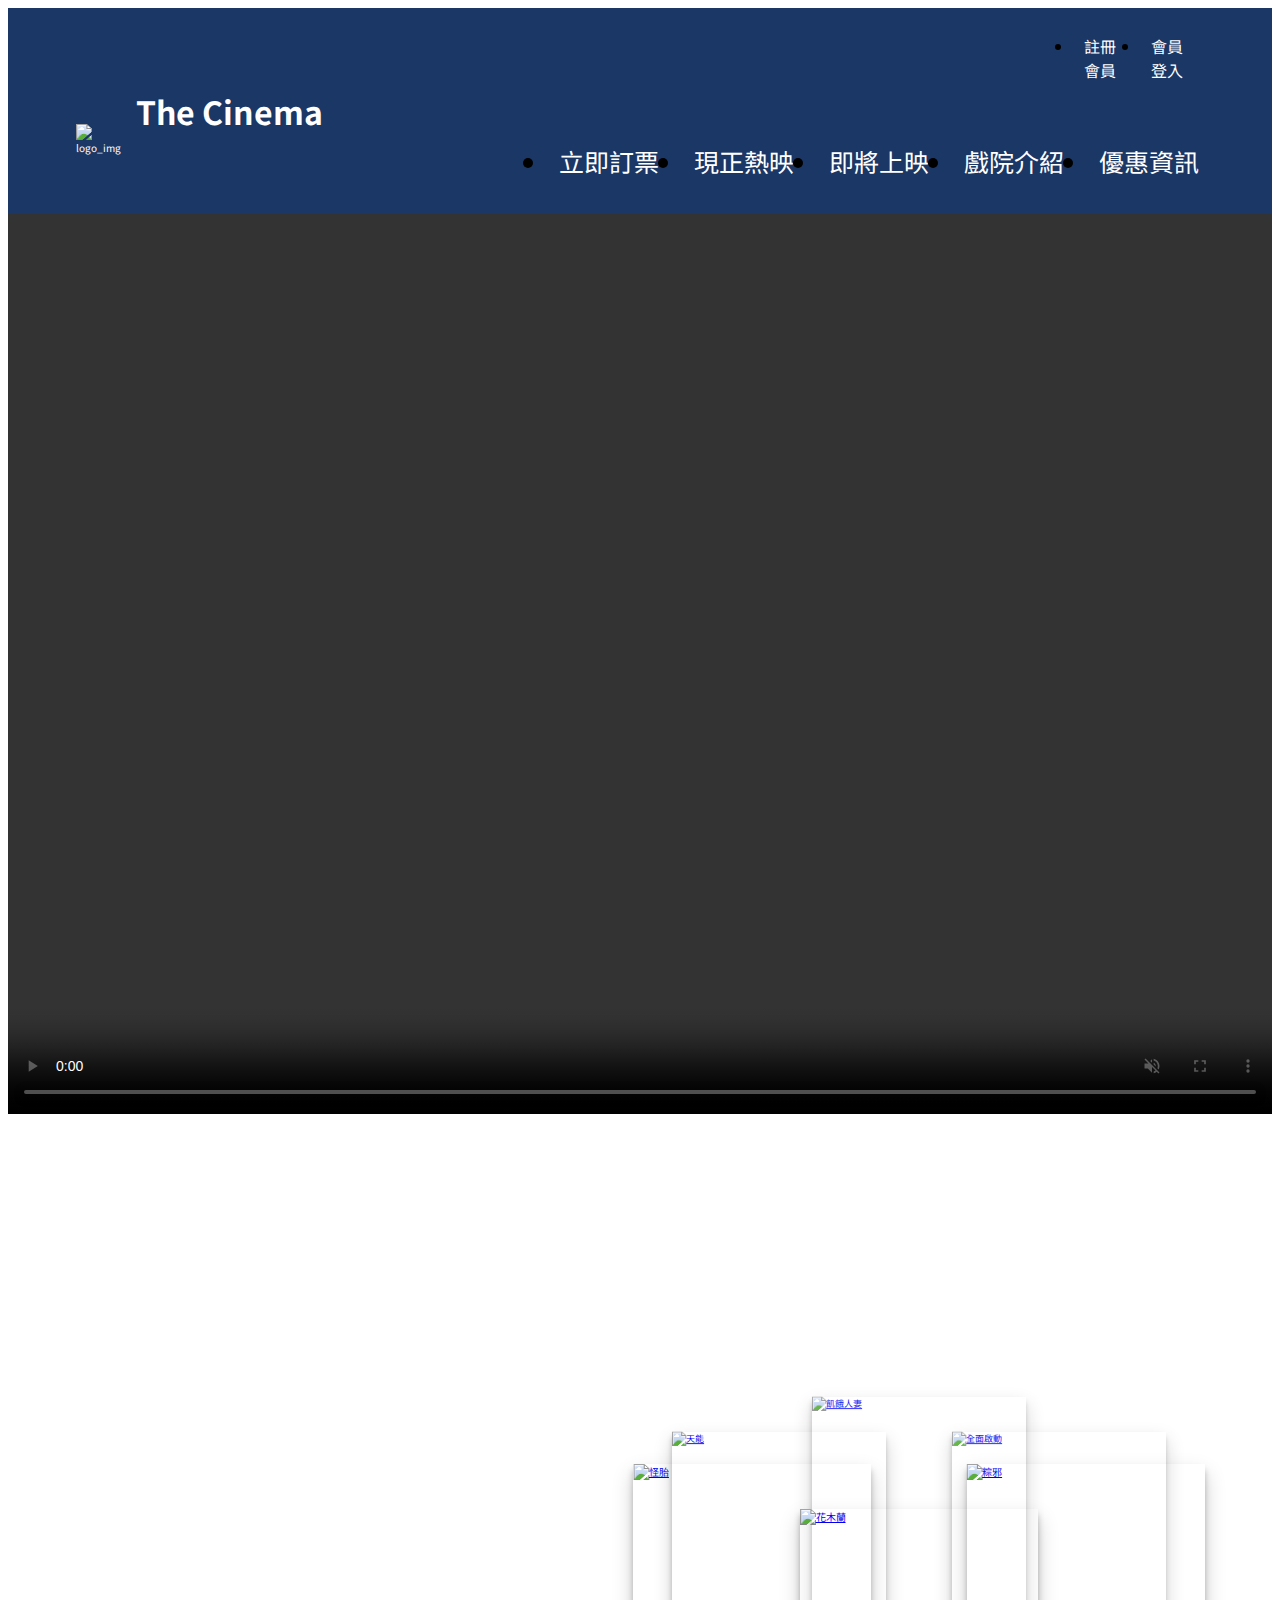
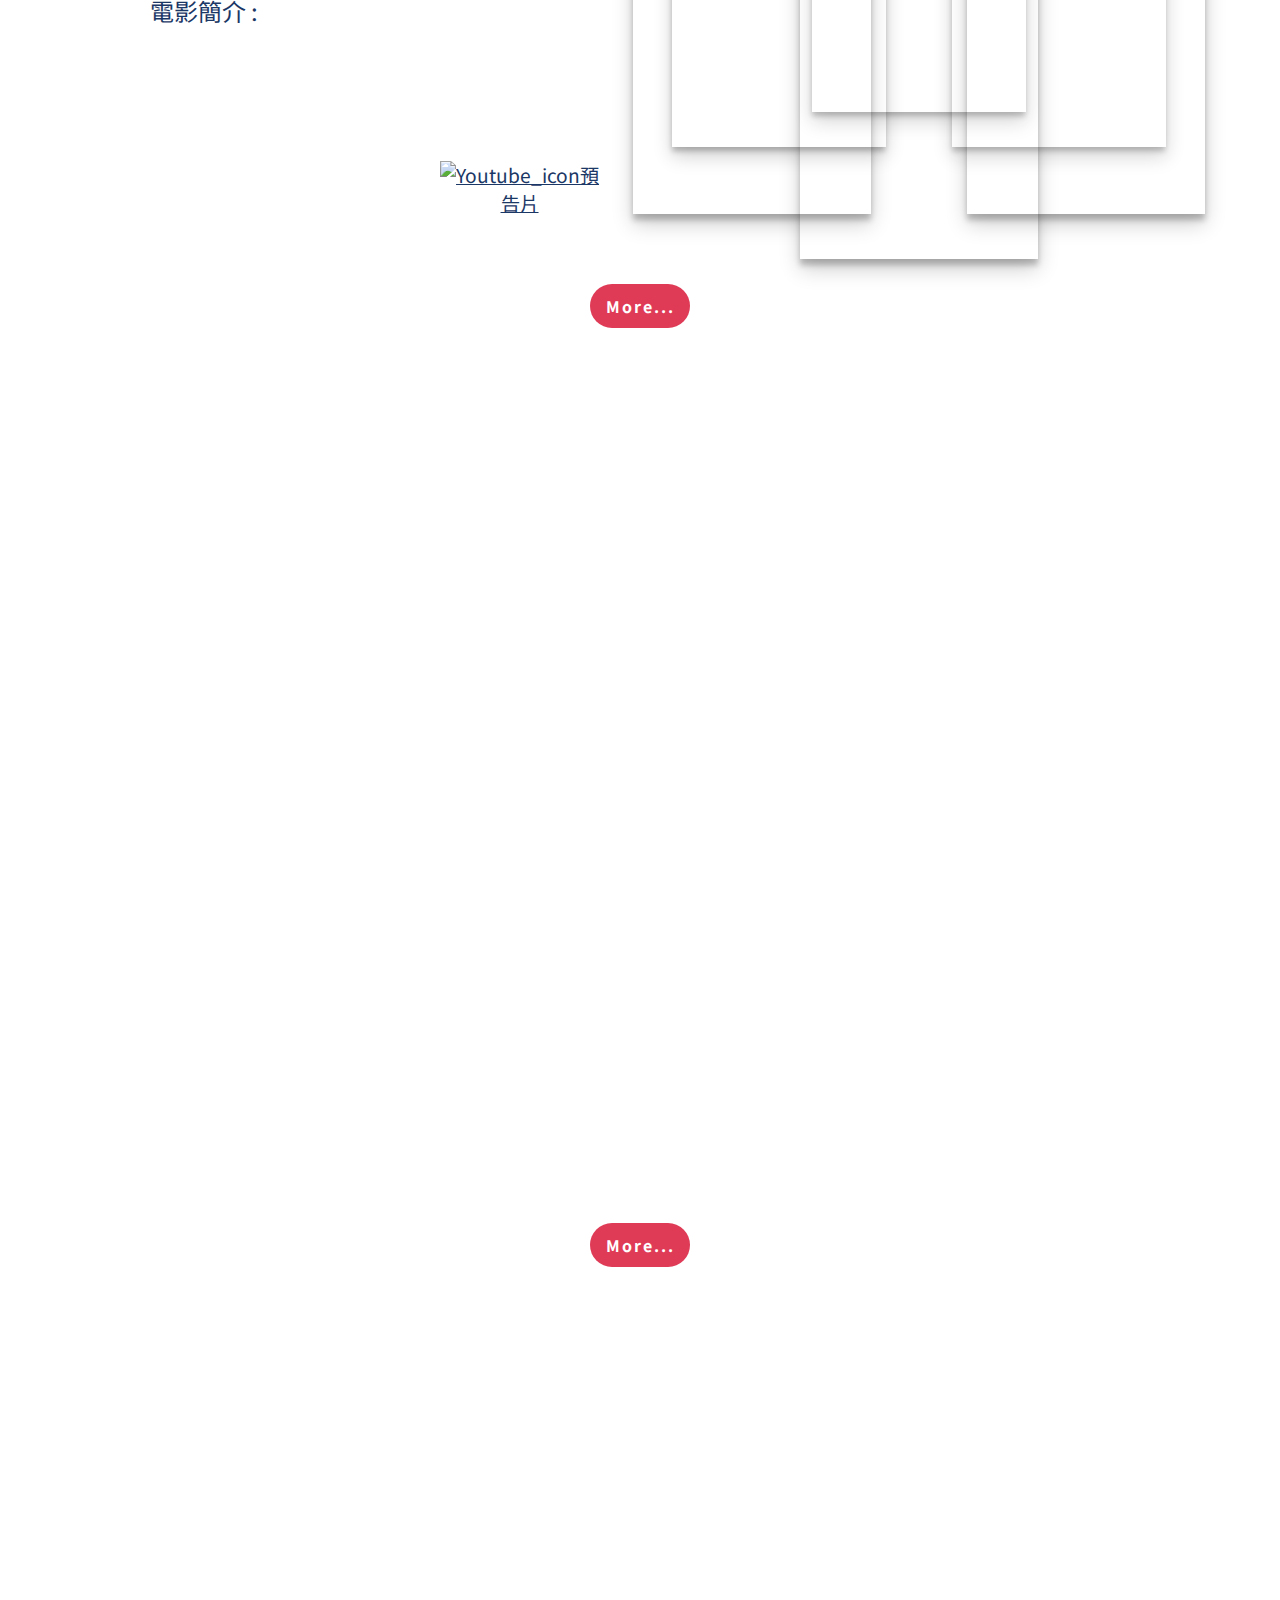
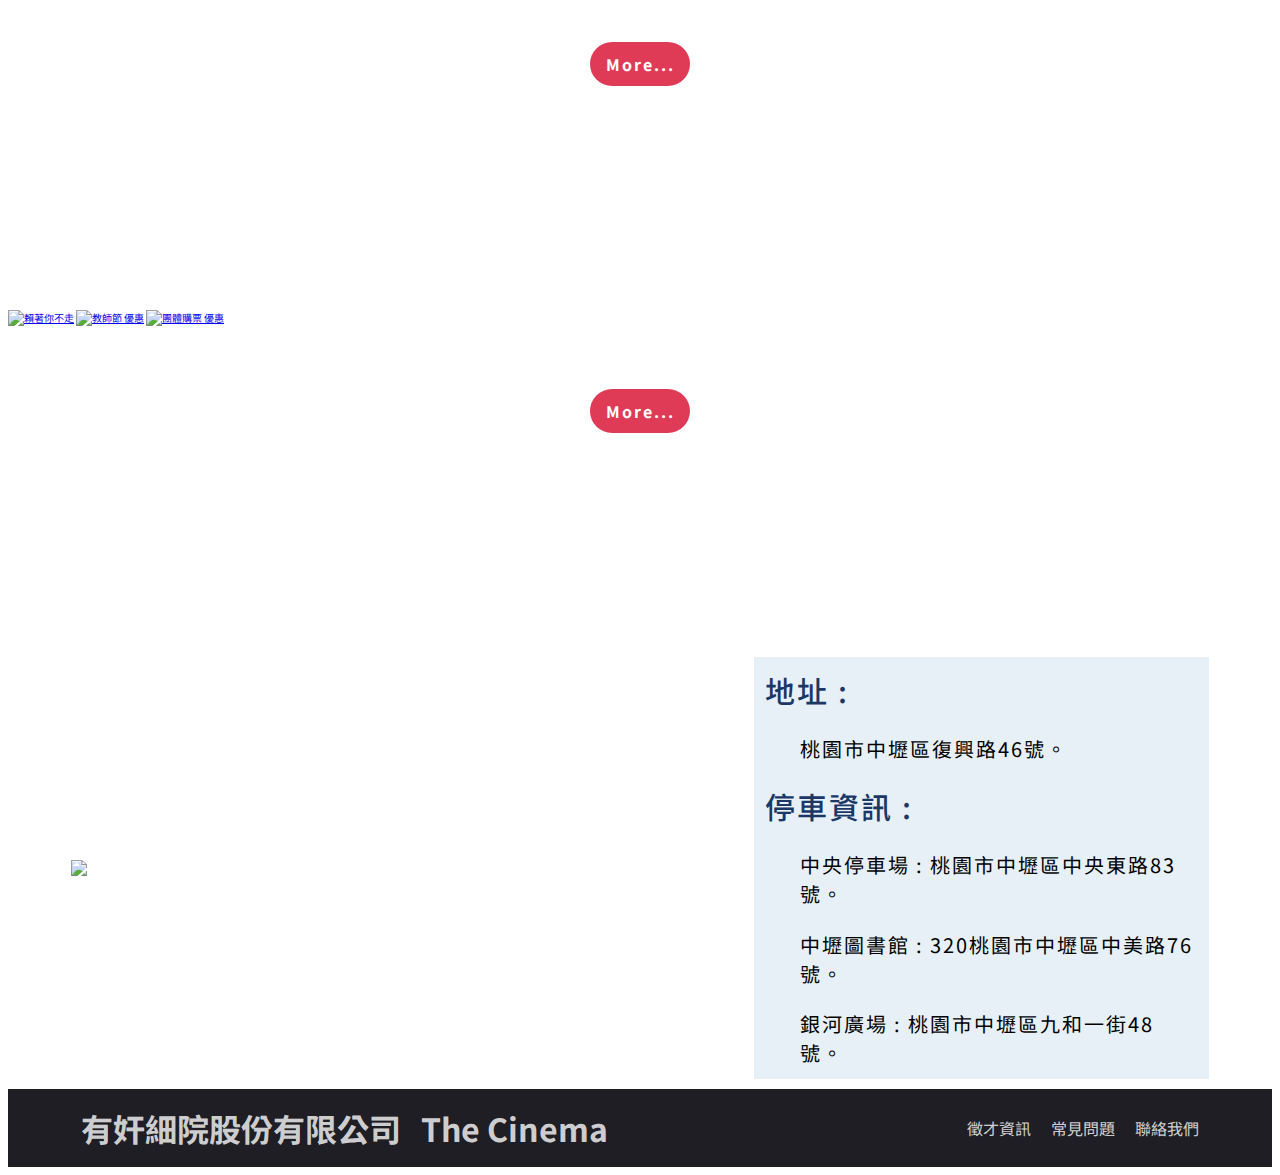
==== commit 193cc924: "1109.晚上" ====
--- a/index.html
+++ b/index.html
@@ -17,6 +17,8 @@
         <link rel="stylesheet" href="./css/all.css" />
         <!-- 載入"導覽列"檔案 -->
         <link rel="stylesheet" href="./css/header.css" />
+        <!-- 載入 light BOX js -->
+        <script src="./js/light_box.js"></script>
 
         <!-- 載入"本頁"檔案 -->
         <link rel="stylesheet" href="./css/index.css" />
@@ -24,6 +26,17 @@
         <link rel="stylesheet" href="./css/footer.css" />
         <!-- ----導入Awsome icon.css---- -->
         <link rel="stylesheet" href="./vendors/fontawesome-free-5.15.1-web/css/all.css" />
+        <!-- AOS 套件 -->
+        <link href="https://unpkg.com/aos@2.3.1/dist/aos.css" rel="stylesheet" />
+        <script src="https://unpkg.com/aos@2.3.1/dist/aos.js"></script>
+
+        <!-- 啟動 AOS -->
+        <script>
+            $(document).ready(function () {
+                AOS.init()
+            })
+        </script>
+
         <!--  第五區 SLICK 輪播效果  -->
         <link rel="stylesheet" type="text/css" href="./vendors/slick/slick.css" />
         <link rel="stylesheet" type="text/css" href="./vendors/slick/slick-theme.css" />
@@ -42,12 +55,12 @@
                     <li><a href="./discount.html">優惠資訊</a></li>
                 </ul>
             </nav>
-            <nav class="member_nav">
+            <!-- <nav class="member_nav">
                 <ul class="member_ul">
                     <li><a href="">會員註冊</a></li>
                     <li><a href="">會員登入</a></li>
                 </ul>
-            </nav>
+            </nav> -->
             <div class="header_control">
                 <button class="hamburg_btn">
                     <div class="hamburg_line line_1"></div>
@@ -58,14 +71,14 @@
                     <div class="logo_img"><img src="./image/logo.png" alt="logo_img" /></div>
                     <h1 class="logo_title">The Cinema</h1>
                 </a>
-                <a href="" class="member_btn">
+                <a class="member_btn">
                     <i class="fas fa-user fa-3x"></i>
                 </a>
                 <nav class="navBar">
                     <div class="nav_top">
                         <ul class="ul_box ul_box_1">
-                            <li><a href="">註冊會員</a></li>
-                            <li><a href="">會員登入</a></li>
+                            <li><a class="signin">註冊會員</a></li>
+                            <li><a class="login">會員登入</a></li>
                         </ul>
                     </div>
                     <div class="nav_bot">
@@ -79,6 +92,28 @@
                     </div>
                 </nav>
             </div>
+            <div class="light_box">
+                <form action="" class="form_box">
+                    <div class="close_img"><img src="./image/close.png" alt="close" /></div>
+                    <div>
+                        <div class="type_box">
+                            <div class="signinbtn">會員註冊</div>
+                            <div class="loginbtn type_on">會員登入</div>
+                        </div>
+                        <div class="account_box">
+                            <label for="account">帳號 :</label>
+                            <input type="text" id="account" placeholder="帳號提示:ced101" name="account" />
+                            <div class="feedback feedback_acc"></div>
+                        </div>
+                        <div class="password_box">
+                            <label for="password">密碼 : </label>
+                            <input type="password" name="password" id="password" placeholder="密碼提示:ced101" />
+                            <div class="feedback feedback_pass"></div>
+                        </div>
+                        <button type="button" id="login">登入</button>
+                    </div>
+                </form>
+            </div>
         </header>
 
         <main>
@@ -89,7 +124,13 @@
                 </div>
             </section>
             <!-- ---- 分類說明 分隔線 ---- -->
-            <div class="block_box">
+            <div
+                class="block_box"
+                data-aos="flip-down"
+                data-aos-once="true"
+                data-aos-offset="100"
+                data-aos-duration="1000"
+            >
                 <div class="block_line block_line_left"></div>
                 <h2 class="section_title">本周熱門</h2>
                 <div class="block_line block_line_right"></div>
@@ -136,7 +177,13 @@
             </section>
             <!-- ---- 分類說明 分隔線 ---- -->
 
-            <div class="block_box">
+            <div
+                class="block_box"
+                data-aos="flip-down"
+                data-aos-once="true"
+                data-aos-offset="100"
+                data-aos-duration="1000"
+            >
                 <div class="block_line block_line_left"></div>
                 <h2 class="section_title">即將上映</h2>
                 <div class="block_line block_line_right"></div>
@@ -144,13 +191,20 @@
             <!-- ---- 即將上映 ---- -->
             <section class="section section_3">
                 <div class="section_3_box">
-                    <a href="./movie_introduction.html" class="section_3_left_box">
+                    <a
+                        href="./movie_introduction.html"
+                        class="section_3_left_box"
+                        data-aos="zoom-in-right"
+                        data-aos-once="true"
+                        data-aos-offset="100"
+                        data-aos-duration="1000"
+                    >
                         <div class="s3_left_movie_info">
                             <h3>翻供</h3>
                             <div class="info">主要演員：申惠善、裴宗玉</div>
                             <div class="info">影片類型：懸疑、驚悚</div>
                             <div class="info">上映日期：2020/08/07</div>
-                            <div class="info">片長：01時44分</div>
+                            <div class="info movie_long">片長：01時44分</div>
                             <!-- <div class="info">劇情簡介:</div>
                             <div class="info info_long">
                                 劇情描述律師貞仁（申惠善 飾）得知罹患失智症的母親花子（裴宗玉
@@ -162,7 +216,14 @@
                         </div>
                     </a>
                     <div class="section_3_right_box">
-                        <a href="./movie_introduction.html" class="s3_right_item_box">
+                        <a
+                            href="./movie_introduction.html"
+                            class="s3_right_item_box"
+                            data-aos="zoom-in-left"
+                            data-aos-once="true"
+                            data-aos-offset="100"
+                            data-aos-duration="1000"
+                        >
                             <div class="s3_right_movie_img">
                                 <img src="./image/index/index_commingsoon_02.jpg" alt="commingsoon_02" />
                             </div>
@@ -171,7 +232,7 @@
                                 <div class="info">主要演員：曹佑寧、林映唯、陳妤</div>
                                 <div class="info">影片類型：文藝愛情</div>
                                 <div class="info">上映日期：2020/08/12</div>
-                                <div class="info">片長:01時48分</div>
+                                <div class="info movie_long">片長:01時48分</div>
                                 <!-- <div class="info">劇情簡介:</div>
                                 <div class="info info_long">
                                     田筱湘（陳妤
@@ -184,7 +245,14 @@
                                 <h3>可不可以你也剛好喜歡我</h3>
                             </div>
                         </a>
-                        <a href="./movie_introduction.html" class="s3_right_item_box">
+                        <a
+                            href="./movie_introduction.html"
+                            class="s3_right_item_box"
+                            data-aos="zoom-in-right"
+                            data-aos-once="true"
+                            data-aos-offset="100"
+                            data-aos-duration="1000"
+                        >
                             <div class="s3_right_movie_img">
                                 <img src="./image/index/index_commingsoon_03.jpg" alt="commingsoon_03" />
                             </div>
@@ -193,7 +261,7 @@
                                 <div class="info">主要演員：傑拉德巴特勒、莫蓮娜芭卡琳</div>
                                 <div class="info">影片類型：動作、驚悚</div>
                                 <div class="info">上映日期：2020/08/21</div>
-                                <div class="info">片長:02時00分</div>
+                                <div class="info movie_long">片長:02時00分</div>
                                 <!-- <div class="info">劇情簡介:</div>
                                 <div class="info info_long">
                                     地球面臨末日危機，偏離軌道的彗星即將衝破大氣層，將世界夷為平地。隨著全球陷入毀滅倒數的恐慌，為了生存挺身而戰的父親約翰（傑瑞德巴特勒
@@ -204,13 +272,20 @@
                                 <h3>天劫倒數</h3>
                             </div>
                         </a>
-                        <a href="./movie_introduction.html" class="s3_right_item_box">
+                        <a
+                            href="./movie_introduction.html"
+                            class="s3_right_item_box"
+                            data-aos="zoom-in-left"
+                            data-aos-once="true"
+                            data-aos-offset="100"
+                            data-aos-duration="1000"
+                        >
                             <div class="s3_right_movie_info order_2">
                                 <h3>皮面人</h3>
                                 <div class="info">主要演員：史帝芬杜夫、莉莉泰勒</div>
                                 <div class="info">影片類型：懸疑、驚悚</div>
                                 <div class="info">上映日期：2020/10/31</div>
-                                <div class="info">片長:02時30分</div>
+                                <div class="info movie_long">片長:02時30分</div>
                                 <!-- <div class="info">劇情簡介:</div>
                                 <div class="info info_long">
                                     本片故事發生在《德州電鋸殺人狂》之前，聚焦變態連續殺人魔「皮面人」青少年時期，進一步解釋了「皮面人」對人皮的特殊偏好從何而來。從小就被關在精神病院的皮面人，與另外三名病患一同逃離精神病院，並擄走了一名年輕護士後，展開了一趟血腥殘酷的公路之旅，而追捕他們的，是一名同樣瘋狂的德州騎警……
@@ -223,13 +298,20 @@
                                 <img src="./image/index/index_commingsoon_04.jpg" alt="commingsoon_04" />
                             </div>
                         </a>
-                        <a href="./movie_introduction.html" class="s3_right_item_box">
+                        <a
+                            href="./movie_introduction.html"
+                            class="s3_right_item_box"
+                            data-aos="zoom-in-right"
+                            data-aos-once="true"
+                            data-aos-offset="100"
+                            data-aos-duration="1000"
+                        >
                             <div class="s3_right_movie_info">
                                 <h3>紫羅蘭永恆花園</h3>
                                 <div class="info">主要演員：石川由依、浪川大輔</div>
                                 <div class="info">影片類型：動畫</div>
                                 <div class="info">上映日期：2020/09/30</div>
-                                <div class="info">片長:02時20分</div>
+                                <div class="info movie_long">片長:02時20分</div>
                                 <!-- <div class="info">劇情簡介:</div>
                                 <div class="info info_long">
                                     從事代筆職業的她，名叫薇爾莉特伊芙加登。在讓人們傷痕累累的戰爭結束後數年，嶄新的時代來臨，世界也逐漸恢復平穩，生活並隨著新技術開發而改變。就在讓人們開始往前邁進之時，心懷思念重要之人的薇爾莉特，卻必須在沒有「那個人」的世界中活著。直到某天，她看到了一封信…。
@@ -247,7 +329,13 @@
                 <a href="./comming soon.html" class="more_btn more_btn_3"> More... </a>
             </section>
             <!-- ---- 分類說明 分隔線 ---- -->
-            <div class="block_box">
+            <div
+                class="block_box"
+                data-aos="flip-down"
+                data-aos-once="true"
+                data-aos-offset="100"
+                data-aos-duration="1000"
+            >
                 <div class="block_line block_line_left"></div>
                 <h2 class="section_title">戲院介紹</h2>
                 <div class="block_line block_line_right"></div>
@@ -255,7 +343,12 @@
             <!-- ---- 戲院環境介紹 ---- -->
             <section class="section section_4">
                 <div class="section_4_box">
-                    <div class="environment_img environment_img_1">
+                    <div
+                        class="environment_img environment_img_1"
+                        data-aos="fade-right"
+                        data-aos-once="true"
+                        data-aos-duration="2000"
+                    >
                         <h4 class="environment_title environment_title_1">室內環境</h4>
                         <img src="./image/index/environment_01.jpg" alt="environment_01" />
 
@@ -263,7 +356,12 @@
                             以高品質服務為主要訴求，提供影迷頂級奢華的觀影享受，從進入影城大廳那一刻起，便能感受到皇家影城尊爵華麗的氛圍，每座皇家影城皆提供舒適的沙發休息區及吧台服務，將精緻的觀影體驗全方位延伸到廳外，讓頂級服務不只存在於影廳內，在影廳的每一個角落都能享受愜意的休閒娛樂時光。
                         </div>
                     </div>
-                    <div class="environment_img environment_img_2">
+                    <div
+                        class="environment_img environment_img_2"
+                        data-aos="fade-left"
+                        data-aos-once="true"
+                        data-aos-duration="2000"
+                    >
                         <h4 class="environment_title environment_title_2">IMAX影廳</h4>
                         <img src="./image/index/environment_02.jpg" alt="environment_02" />
 
@@ -277,7 +375,13 @@
             </section>
             <a href="./about us.html" class="more_btn more_btn_4"> More... </a>
             <!-- ---- 分類說明 分隔線 ---- -->
-            <div class="block_box">
+            <div
+                class="block_box"
+                data-aos="flip-down"
+                data-aos-once="true"
+                data-aos-offset="100"
+                data-aos-duration="1000"
+            >
                 <div class="block_line block_line_left"></div>
                 <h2 class="section_title">優惠資訊</h2>
                 <div class="block_line block_line_right"></div>
@@ -305,7 +409,13 @@
             </section>
             <!-- ---- 分類說明 分隔線 ---- -->
 
-            <div class="block_box">
+            <div
+                class="block_box"
+                data-aos="flip-down"
+                data-aos-once="true"
+                data-aos-offset="100"
+                data-aos-duration="1000"
+            >
                 <div class="block_line block_line_left"></div>
                 <h2 class="section_title">交通資訊</h2>
                 <div class="block_line block_line_right"></div>
@@ -344,6 +454,7 @@
         <script src="./js/nav.js"></script>
         <!--  第二區 3D輪播效果  -->
         <script src="./js/slider.js"></script>
+
         <!-- 第五區 SLICK 輪播效果 -->
         <script type="text/javascript" src="//code.jquery.com/jquery-1.11.0.min.js"></script>
         <script type="text/javascript" src="//code.jquery.com/jquery-migrate-1.2.1.min.js"></script>
--- a/css/header.css
+++ b/css/header.css
@@ -10,6 +10,7 @@
     z-index: 99;
     position: sticky;
     top: 0px;
+    /* overflow: hidden; */
 }
 .header_control {
     display: flex;
@@ -73,6 +74,7 @@
 }
 .ul_box > li > a {
     padding: 10px;
+    cursor: pointer;
 }
 
 .ul_box > li > a:hover {
@@ -95,8 +97,8 @@
 .hamburg_btn {
     display: none;
     border: 1px solid #fff;
-    width: 44px;
-    height: 44px;
+    width: 35px;
+    height: 35px;
 
     position: relative;
     cursor: pointer;
@@ -152,9 +154,9 @@
 
 .hamburg_nav {
     width: 100%;
-    position: fixed;
-    top: 0;
-    left: 0;
+    /* position: fixed; */
+    /* top: 0; */
+    /* left: 0; */
     z-index: 10;
     display: none;
 }
@@ -167,6 +169,7 @@
     align-items: center;
     width: 100%;
     background-color: #c4d3e3;
+    /* background-color: #1d54b3; */
     display: none;
 }
 @media (max-width: 374px) {
@@ -198,6 +201,7 @@
 
 /* 會員相關 未點擊前 圖示 */
 .member_btn {
+    cursor: pointer;
     display: none;
     /* border: 1px solid #fff; */
     /* width: 44px;
@@ -217,9 +221,9 @@
 
 .member_nav {
     width: 100%;
-    position: fixed;
-    top: 0;
-    left: 0;
+    /* position: fixed; */
+    /* top: 0; */
+    /* left: 0; */
     z-index: 10;
     display: none;
 }
@@ -275,3 +279,138 @@
         display: none;
     }
 }
+/* ---- light box 登入畫面 ----  */
+.light_box {
+    display: none;
+    position: absolute;
+    top: 0;
+    left: 0;
+    width: 100%;
+    height: 100vh;
+    background-color: rgba(0, 0, 0, 0.6);
+    /* padding: 10px; */
+    /* border: 1px red solid; */
+}
+.form_box {
+    width: 50%;
+    max-width: 500px;
+    min-width: 300px;
+    /* height: 70%; */
+    /* max-height: 300px; */
+
+    top: 50%;
+    left: 50%;
+    transform: translate(-50%, -50%);
+    background-color: rgba(27, 55, 102, 0.9);
+    color: #fff;
+    padding: 10px;
+    border-radius: 30px;
+    display: flex;
+    flex-direction: column;
+    /* justify-content: center; */
+    align-items: center;
+    /* align-items: stretch; */
+    position: relative;
+}
+
+.close_img {
+    /* display: flex; */
+    /* justify-content: flex-end; */
+    position: relative;
+    /* text-align: center;
+    padding: 10px;
+    font-size: 2.7rem;
+    letter-spacing: 2px;
+    line-height: 1.5; */
+    position: absolute;
+    right: 0;
+    top: 0;
+    /* padding: 5px; */
+    cursor: pointer;
+    margin: 10px;
+}
+.close_img > img {
+}
+
+.type_box {
+    display: flex;
+    justify-content: center;
+}
+.type_box > div {
+    margin: 25px 20px;
+    font-size: 22px;
+    letter-spacing: 2px;
+    line-height: 1.5;
+    cursor: pointer;
+    opacity: 0.6;
+}
+
+.type_on {
+    opacity: 1 !important;
+}
+
+.type_box > div:hover {
+    opacity: 1;
+}
+
+.account_box,
+.password_box {
+    /* display: inline-block; */
+    /* width: 65%; */
+    margin: 0 auto;
+    display: flex;
+    flex-direction: column;
+    align-items: flex-start;
+    justify-content: center;
+}
+
+.account_box > *,
+.password_box > * {
+    margin: 2.5px;
+    /* width: 100%; */
+}
+.account_box > input,
+.password_box > input {
+    padding: 5px;
+    border-radius: 5px;
+    width: calc(100% - 5px);
+}
+
+#login {
+    cursor: pointer;
+    font-size: 16px;
+    display: block;
+    background-color: orange;
+    color: #fff;
+    border: 0;
+    padding: 5px;
+    width: calc(100% - 5px);
+    font-weight: bold;
+    margin: 20px auto;
+    border-radius: 5px;
+}
+
+/* .form_box > div > div {
+    display: flex;
+    justify-content: center;
+    align-items: center;
+    margin: 5px;
+} */
+.form_box > div > div > label {
+    margin-right: 10px;
+    font-size: 16px;
+    letter-spacing: 2px;
+    line-height: 1.5;
+}
+.form_box > div > div > button {
+    margin: 10px;
+}
+.feedback {
+    padding: 5px;
+    text-align: center;
+    font-weight: bold;
+    color: red;
+    font-size: 14px;
+    letter-spacing: 2px;
+    line-height: 1.5;
+}
--- a/css/index.css
+++ b/css/index.css
@@ -1,3 +1,7 @@
+main {
+    overflow: hidden;
+}
+
 /* 第一區域 滿版 預告片 */
 
 .section_1 {
@@ -138,6 +142,7 @@
     justify-content: center;
     align-items: center;
 }
+
 @media (max-width: 1475px) {
     .section_3_box {
         flex-direction: column;
@@ -176,7 +181,8 @@
     position: absolute;
     top: 100%;
     opacity: 0;
-    background-color: #8299b5;
+    /* background-color: #8299b5; */
+    background-color: #e6f0f6;
     transition: 0.5s;
 }
 @media (max-width: 1475px) {
@@ -211,7 +217,8 @@
 }
 
 .s3_left_movie_info > h3 {
-    color: #473e4a;
+    /* color: #473e4a; */
+    color: #1b3766;
     font-size: 2rem;
     text-align: center;
     padding: 10px 5px;
@@ -219,7 +226,8 @@
     /* margin-bottom: 10px; */
 }
 .s3_left_movie_info > div {
-    color: #fff;
+    /* color: #fff; */
+    color: #000;
     font-size: 16px;
     line-height: 1.3;
     padding: 5px;
@@ -256,6 +264,7 @@
 
 .s3_right_movie_title {
     color: #1b3766;
+
     font-size: 2rem;
     text-align: center;
     padding: 5px;
@@ -288,7 +297,8 @@
     display: flex;
     flex-direction: column;
     width: 50%;
-    background-color: #8299b5;
+    /* background-color: #8299b5; */
+    background-color: #e6f0f6;
     align-items: flex-start;
     /* align-self: stretch; */
     justify-content: center;
@@ -318,7 +328,8 @@
 
 .s3_right_movie_info > h3 {
     font-size: 2rem;
-    color: #473e4a;
+    /* color: #473e4a; */
+    color: #1b3766;
     padding: 10px 5px;
     text-align: center;
     font-weight: bold;
@@ -326,7 +337,8 @@
 }
 
 .s3_right_movie_info > div {
-    color: #fff;
+    /* color: #fff; */
+    color: #000;
     font-size: 16px;
     line-height: 1.4;
     padding: 5px;
@@ -341,7 +353,8 @@
     position: absolute;
     top: 0;
     left: 50%;
-    background-color: #c7cad1;
+    /* background-color: #c7cad1; */
+    background-color: #c4d3e3;
     transition: 0.5s;
     display: flex;
     justify-content: center;
@@ -360,7 +373,8 @@
     position: absolute;
     top: 0;
     left: 0;
-    background-color: #c7cad1;
+    /* background-color: #c7cad1; */
+    background-color: #c4d3e3;
     transition: 0.5s;
     display: flex;
     justify-content: center;
@@ -527,7 +541,9 @@
 
 .environment_title {
     position: absolute;
-    background-color: #568fea;
+    /* background-color: #568fea; */
+    background-color: #c4d3e3;
+
     font-size: 24px;
     padding: 10px;
     letter-spacing: 1px;
@@ -547,13 +563,17 @@
 .environment_text {
     position: absolute;
     font-size: 20px;
-    background-color: #1b3766;
+    /* background-color: #1b3766; */
+
+    background-color: #e6f0f6;
+
     padding: 15px;
     width: 90%;
     border-radius: 10px;
     line-height: 1.5;
     letter-spacing: 2px;
-    color: #fff;
+    /* color: #fff; */
+    color: #000;
 }
 .environment_text_1 {
     bottom: -5%;
@@ -609,7 +629,7 @@
     width: 100%;
 }
 .section_6_box {
-    width: 100%;
+    width: 90%;
     display: flex;
     justify-content: center;
     align-items: center;
@@ -622,7 +642,10 @@
 .map_info_box {
     width: 40%;
     padding: 1%;
-    background-color: #1b3766;
+    /* background-color: #1b3766; */
+    /* background-color: #c4d3e3; */
+    background-color: #e6f0f6;
+
     /* font-size: 20px; */
 
     align-self: stretch;
@@ -636,12 +659,15 @@
 }
 .map_info_title {
     font-size: 3rem;
-    color: #568fea;
+    /* color: #568fea; */
+    color: #1b3766;
+    font-weight: 500;
 }
 .map_info {
     font-size: 2rem;
     margin-left: 8%;
-    color: #fff;
+    /* color: #fff; */
+    color: #000;
 }
 @media (max-width: 1100px) {
     .section_6_box {
@@ -682,3 +708,7 @@
 .section_3_box a {
     text-decoration: none;
 }
+
+.movie_long {
+    color: #9e9a99 !important;
+}
